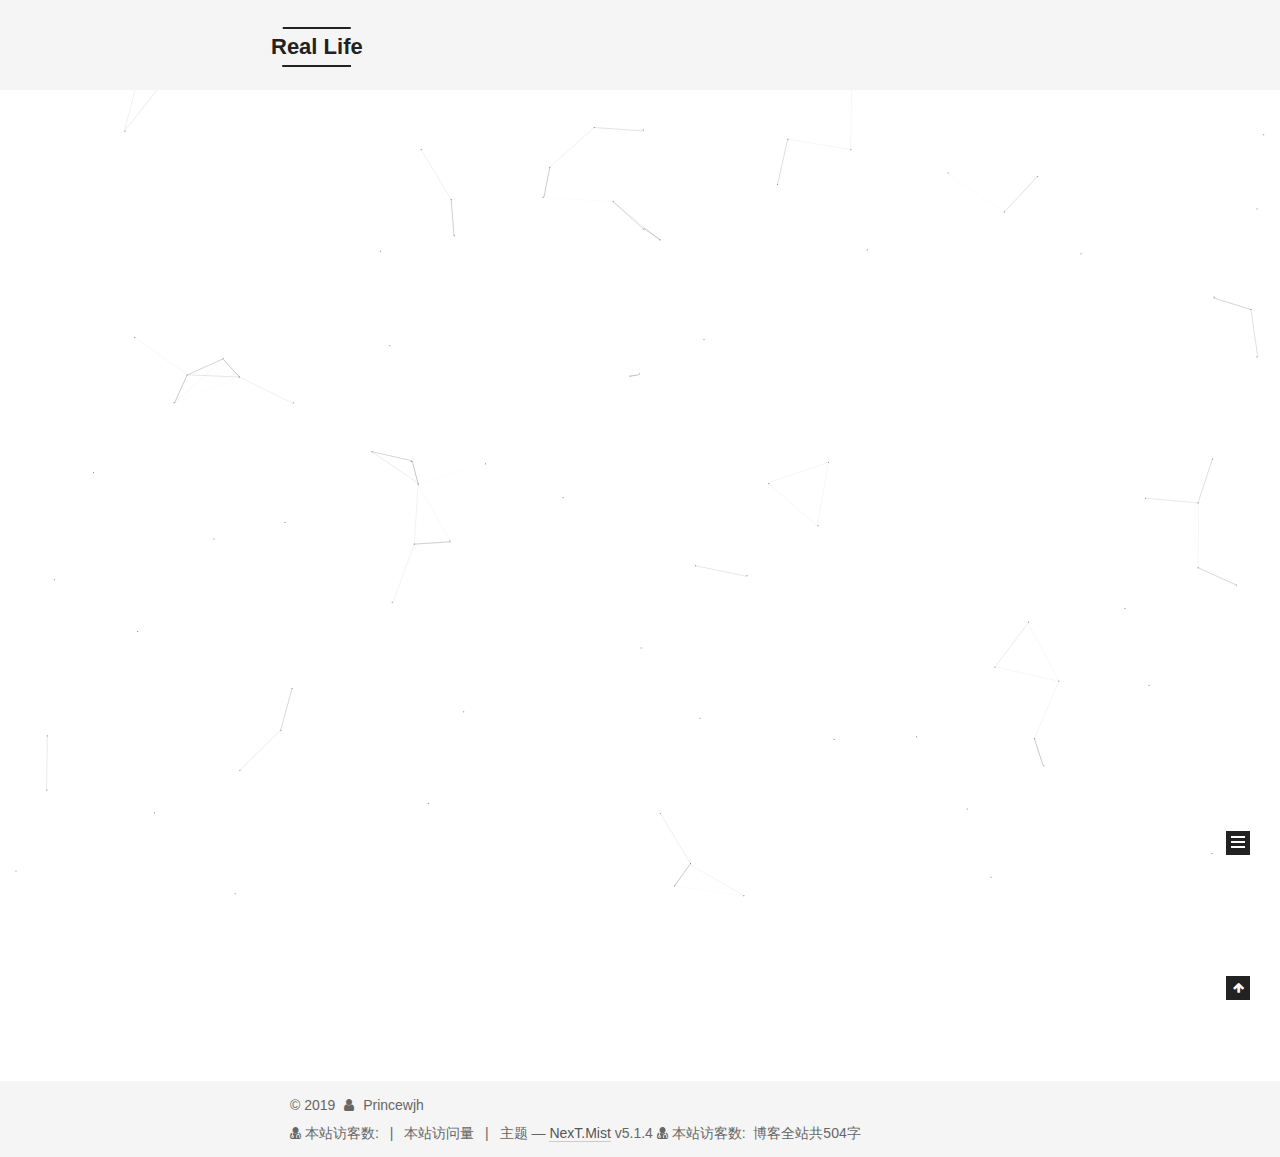
==== index.html @ e2b62595 "Site updated: 2019-07-23 19:03:37" ====
<!DOCTYPE html>



  


<html class="theme-next mist use-motion" lang="zh-Hans">
<head><meta name="generator" content="Hexo 3.9.0">
  <meta charset="UTF-8">
<meta http-equiv="X-UA-Compatible" content="IE=edge">
<meta name="viewport" content="width=device-width, initial-scale=1, maximum-scale=1">
<meta name="theme-color" content="#222">









<meta http-equiv="Cache-Control" content="no-transform">
<meta http-equiv="Cache-Control" content="no-siteapp">
















  
  
  <link href="/lib/fancybox/source/jquery.fancybox.css?v=2.1.5" rel="stylesheet" type="text/css">







<link href="/lib/font-awesome/css/font-awesome.min.css?v=4.6.2" rel="stylesheet" type="text/css">

<link href="/css/main.css?v=5.1.4" rel="stylesheet" type="text/css">


  <link rel="apple-touch-icon" sizes="180x180" href="/images/apple-touch-icon-next.png?v=5.1.4">


  <link rel="icon" type="image/png" sizes="32x32" href="/images/favicon-32x32-next.png?v=5.1.4">


  <link rel="icon" type="image/png" sizes="16x16" href="/images/favicon-16x16-next.png?v=5.1.4">


  <link rel="mask-icon" href="/images/logo.svg?v=5.1.4" color="#222">





  <meta name="keywords" content="Hexo, NexT">





  <link rel="alternate" href="/atom.xml" title="Real Life" type="application/atom+xml">






<meta property="og:type" content="website">
<meta property="og:title" content="Real Life">
<meta property="og:url" content="http://yoursite.com/index.html">
<meta property="og:site_name" content="Real Life">
<meta property="og:locale" content="zh-Hans">
<meta name="twitter:card" content="summary">
<meta name="twitter:title" content="Real Life">



<script type="text/javascript" id="hexo.configurations">
  var NexT = window.NexT || {};
  var CONFIG = {
    root: '/',
    scheme: 'Mist',
    version: '5.1.4',
    sidebar: {"position":"left","display":"post","offset":12,"b2t":false,"scrollpercent":false,"onmobile":false},
    fancybox: true,
    tabs: true,
    motion: {"enable":true,"async":false,"transition":{"post_block":"fadeIn","post_header":"slideDownIn","post_body":"slideDownIn","coll_header":"slideLeftIn","sidebar":"slideUpIn"}},
    duoshuo: {
      userId: '0',
      author: '博主'
    },
    algolia: {
      applicationID: '',
      apiKey: '',
      indexName: '',
      hits: {"per_page":10},
      labels: {"input_placeholder":"Search for Posts","hits_empty":"We didn't find any results for the search: ${query}","hits_stats":"${hits} results found in ${time} ms"}
    }
  };
</script>



  <link rel="canonical" href="http://yoursite.com/">





  <title>Real Life</title>
  








</head>

<body itemscope itemtype="http://schema.org/WebPage" lang="zh-Hans">

  
  
    
  

  <div class="container sidebar-position-left 
  page-home">
    <div class="headband"></div>

    <header id="header" class="header" itemscope itemtype="http://schema.org/WPHeader">
      <div class="header-inner"><div class="site-brand-wrapper">
  <div class="site-meta ">
    

    <div class="custom-logo-site-title">
      <a href="/" class="brand" rel="start">
        <span class="logo-line-before"><i></i></span>
        <span class="site-title">Real Life</span>
        <span class="logo-line-after"><i></i></span>
      </a>
    </div>
      
        <p class="site-subtitle">技术博客</p>
      
  </div>

  <div class="site-nav-toggle">
    <button>
      <span class="btn-bar"></span>
      <span class="btn-bar"></span>
      <span class="btn-bar"></span>
    </button>
  </div>
</div>

<nav class="site-nav">
  

  
    <ul id="menu" class="menu">
      
        
        <li class="menu-item menu-item-home">
          <a href="/" rel="section">
            
              <i class="menu-item-icon fa fa-fw fa-home"></i> <br>
            
            首页
          </a>
        </li>
      
        
        <li class="menu-item menu-item-tags">
          <a href="/tags/" rel="section">
            
              <i class="menu-item-icon fa fa-fw fa-tags"></i> <br>
            
            标签
          </a>
        </li>
      
        
        <li class="menu-item menu-item-archives">
          <a href="/archives/" rel="section">
            
              <i class="menu-item-icon fa fa-fw fa-archive"></i> <br>
            
            归档
          </a>
        </li>
      

      
    </ul>
  

  
</nav>



 </div>
    </header>

    <main id="main" class="main">
      <div class="main-inner">
        <div class="content-wrap">
          <div id="content" class="content">
            
  <section id="posts" class="posts-expand">
    
      

  

  
  
  

  <article class="post post-type-normal" itemscope itemtype="http://schema.org/Article">
  
  
  
  <div class="post-block">
    <link itemprop="mainEntityOfPage" href="http://yoursite.com/2019/06/26/thymeleaf/">

    <span hidden itemprop="author" itemscope itemtype="http://schema.org/Person">
      <meta itemprop="name" content="Princewjh">
      <meta itemprop="description" content>
      <meta itemprop="image" content="/images/avatar.gif">
    </span>

    <span hidden itemprop="publisher" itemscope itemtype="http://schema.org/Organization">
      <meta itemprop="name" content="Real Life">
    </span>

    
      <header class="post-header">

        
        
          <h1 class="post-title" itemprop="name headline">
                
                <a class="post-title-link" href="/2019/06/26/thymeleaf/" itemprop="url">thymeleaf</a></h1>
        

        <div class="post-meta">
          <span class="post-time">
            
              <span class="post-meta-item-icon">
                <i class="fa fa-calendar-o"></i>
              </span>
              
                <span class="post-meta-item-text">发表于</span>
              
              <time title="创建于" itemprop="dateCreated datePublished" datetime="2019-06-26T12:59:52+08:00">
                2019-06-26
              </time>
            

            

            
          </span>

          

          
            
          

          
          

          

          

          

        </div>
      </header>
    

    
    
    
    <div class="post-body" itemprop="articleBody">

      
      

      
        
          
          thymeleaf基本语法持续更新中。。。。12345678910111213141516171819202122232425262728293031323334353637383940414243444546&lt;!-- thymeleaf模版  --&gt;&lt;html xmlns:th=
          ...
          <!--noindex-->
          <div class="post-button text-center">
            <a class="btn" href="/2019/06/26/thymeleaf/#more" rel="contents">
              阅读全文 &raquo;
            </a>
          </div>
          <!--/noindex-->
        
      
    </div>
    
    
    

    

    

    

    <footer class="post-footer">
      

      

      

      
      
        <div class="post-eof"></div>
      
    </footer>
  </div>
  
  
  
  </article>


    
      

  

  
  
  

  <article class="post post-type-normal" itemscope itemtype="http://schema.org/Article">
  
  
  
  <div class="post-block">
    <link itemprop="mainEntityOfPage" href="http://yoursite.com/2019/06/21/first/">

    <span hidden itemprop="author" itemscope itemtype="http://schema.org/Person">
      <meta itemprop="name" content="Princewjh">
      <meta itemprop="description" content>
      <meta itemprop="image" content="/images/avatar.gif">
    </span>

    <span hidden itemprop="publisher" itemscope itemtype="http://schema.org/Organization">
      <meta itemprop="name" content="Real Life">
    </span>

    
      <header class="post-header">

        
        
          <h1 class="post-title" itemprop="name headline">
                
                <a class="post-title-link" href="/2019/06/21/first/" itemprop="url">wjh的博客之旅</a></h1>
        

        <div class="post-meta">
          <span class="post-time">
            
              <span class="post-meta-item-icon">
                <i class="fa fa-calendar-o"></i>
              </span>
              
                <span class="post-meta-item-text">发表于</span>
              
              <time title="创建于" itemprop="dateCreated datePublished" datetime="2019-06-21T21:57:10+08:00">
                2019-06-21
              </time>
            

            

            
          </span>

          

          
            
          

          
          

          

          

          

        </div>
      </header>
    

    
    
    
    <div class="post-body" itemprop="articleBody">

      
      

      
        
          
          #第一条博客 开启博客之旅

          
          <!--noindex-->
          <div class="post-button text-center">
            <a class="btn" href="/2019/06/21/first/#more" rel="contents">
              阅读全文 &raquo;
            </a>
          </div>
          <!--/noindex-->
        
      
    </div>
    
    
    

    

    

    

    <footer class="post-footer">
      

      

      

      
      
        <div class="post-eof"></div>
      
    </footer>
  </div>
  
  
  
  </article>


    
      

  

  
  
  

  <article class="post post-type-normal" itemscope itemtype="http://schema.org/Article">
  
  
  
  <div class="post-block">
    <link itemprop="mainEntityOfPage" href="http://yoursite.com/2019/06/21/hello-world/">

    <span hidden itemprop="author" itemscope itemtype="http://schema.org/Person">
      <meta itemprop="name" content="Princewjh">
      <meta itemprop="description" content>
      <meta itemprop="image" content="/images/avatar.gif">
    </span>

    <span hidden itemprop="publisher" itemscope itemtype="http://schema.org/Organization">
      <meta itemprop="name" content="Real Life">
    </span>

    
      <header class="post-header">

        
        
          <h1 class="post-title" itemprop="name headline">
                
                <a class="post-title-link" href="/2019/06/21/hello-world/" itemprop="url">Hello World</a></h1>
        

        <div class="post-meta">
          <span class="post-time">
            
              <span class="post-meta-item-icon">
                <i class="fa fa-calendar-o"></i>
              </span>
              
                <span class="post-meta-item-text">发表于</span>
              
              <time title="创建于" itemprop="dateCreated datePublished" datetime="2019-06-21T21:23:12+08:00">
                2019-06-21
              </time>
            

            

            
          </span>

          

          
            
          

          
          

          

          

          

        </div>
      </header>
    

    
    
    
    <div class="post-body" itemprop="articleBody">

      
      

      
        
          
          Welcome to Hexo! This is your very first post. Check documentation for more info. If you get any problems when using Hexo, you can find the answer in 
          ...
          <!--noindex-->
          <div class="post-button text-center">
            <a class="btn" href="/2019/06/21/hello-world/#more" rel="contents">
              阅读全文 &raquo;
            </a>
          </div>
          <!--/noindex-->
        
      
    </div>
    
    
    

    

    

    

    <footer class="post-footer">
      

      

      

      
      
        <div class="post-eof"></div>
      
    </footer>
  </div>
  
  
  
  </article>


    
  </section>

  


          </div>
          


          

        </div>
        
          
  
  <div class="sidebar-toggle">
    <div class="sidebar-toggle-line-wrap">
      <span class="sidebar-toggle-line sidebar-toggle-line-first"></span>
      <span class="sidebar-toggle-line sidebar-toggle-line-middle"></span>
      <span class="sidebar-toggle-line sidebar-toggle-line-last"></span>
    </div>
  </div>

  <aside id="sidebar" class="sidebar">
    
    <div class="sidebar-inner">

      

      

      <section class="site-overview-wrap sidebar-panel sidebar-panel-active">
        <div class="site-overview">
          <div class="site-author motion-element" itemprop="author" itemscope itemtype="http://schema.org/Person">
            
              <p class="site-author-name" itemprop="name">Princewjh</p>
              <p class="site-description motion-element" itemprop="description"></p>
          </div>

          <nav class="site-state motion-element">

            
              <div class="site-state-item site-state-posts">
              
                <a href="/archives/">
              
                  <span class="site-state-item-count">3</span>
                  <span class="site-state-item-name">日志</span>
                </a>
              </div>
            

            

            
              
              
              <div class="site-state-item site-state-tags">
                <a href="/tags/index.html">
                  <span class="site-state-item-count">1</span>
                  <span class="site-state-item-name">标签</span>
                </a>
              </div>
            

          </nav>

          
            <div class="feed-link motion-element">
              <a href="/atom.xml" rel="alternate">
                <i class="fa fa-rss"></i>
                RSS
              </a>
            </div>
          

          
            <div class="links-of-author motion-element">
                
                  <span class="links-of-author-item">
                    <a href="https://github.com/Princewjh" target="_blank" title="GitHub">
                      
                        <i class="fa fa-fw fa-github"></i>GitHub</a>
                  </span>
                
                  <span class="links-of-author-item">
                    <a href="wjh961021@gmail.com" target="_blank" title="E-Mail">
                      
                        <i class="fa fa-fw fa-envelope"></i>E-Mail</a>
                  </span>
                
            </div>
          

          
          

          
          

          

        </div>
      </section>

      

      

    </div>
  </aside>


        
      </div>
    </main>

    <footer id="footer" class="footer">
      <div class="footer-inner">
        <script async src="https://busuanzi.ibruce.info/busuanzi/2.3/busuanzi.pure.mini.js"></script>
<div class="copyright">&copy; <span itemprop="copyrightYear">2019</span>
  <span class="with-love">
    <i class="fa fa-user"></i>
  </span>
  <span class="author" itemprop="copyrightHolder">Princewjh</span>

  
</div>


<div class="powered-by">
  <i class="fa fa-user-md"></i>
  <span id="busuanzi_container_site_uv">
    本站访客数:<span id="busuanzi_value_site_uv"></span>
    </span>
    <span class="post-meta-divider">|</span>
    <span id="busuanzi_container_site_pv">
      本站访问量<span id="busuanzi_value_site_pv"></span>
    </span>
</div>



  <span class="post-meta-divider">|</span>



  <div class="theme-info">主题 &mdash; <a class="theme-link" target="_blank" href="https://github.com/iissnan/hexo-theme-next">NexT.Mist</a> v5.1.4</div>


<div class="powered-by">
<i class="fa fa-user-md"></i><span id="busuanzi_container_site_uv">
  本站访客数:<span id="busuanzi_value_site_uv"></span>
</span>
</div>



<div class="theme-info">
  <div class="powered-by"></div>
  <span class="post-count">博客全站共504字</span>
</div>

        







        
      </div>
    </footer>

    
      <div class="back-to-top">
        <i class="fa fa-arrow-up"></i>
        
      </div>
    

    

  </div>

  

<script type="text/javascript">
  if (Object.prototype.toString.call(window.Promise) !== '[object Function]') {
    window.Promise = null;
  }
</script>









  


  











  
  
    <script type="text/javascript" src="/lib/jquery/index.js?v=2.1.3"></script>
  

  
  
    <script type="text/javascript" src="/lib/fastclick/lib/fastclick.min.js?v=1.0.6"></script>
  

  
  
    <script type="text/javascript" src="/lib/jquery_lazyload/jquery.lazyload.js?v=1.9.7"></script>
  

  
  
    <script type="text/javascript" src="/lib/velocity/velocity.min.js?v=1.2.1"></script>
  

  
  
    <script type="text/javascript" src="/lib/velocity/velocity.ui.min.js?v=1.2.1"></script>
  

  
  
    <script type="text/javascript" src="/lib/fancybox/source/jquery.fancybox.pack.js?v=2.1.5"></script>
  

  
  
    <script type="text/javascript" src="/lib/canvas-nest/canvas-nest.min.js"></script>
  


  


  <script type="text/javascript" src="/js/src/utils.js?v=5.1.4"></script>

  <script type="text/javascript" src="/js/src/motion.js?v=5.1.4"></script>



  
  

  

  


  <script type="text/javascript" src="/js/src/bootstrap.js?v=5.1.4"></script>



  


  




	





  





  












  





  

  

  

  
  

  

  

  

</body>
</html>
---- css/main.css ----
/* normalize.css v3.0.2 | MIT License | git.io/normalize */
html {
  font-family: sans-serif; /* 1 */
  -ms-text-size-adjust: 100%; /* 2 */
  -webkit-text-size-adjust: 100%; /* 2 */
}
body {
  margin: 0;
}
article,
aside,
details,
figcaption,
figure,
footer,
header,
hgroup,
main,
menu,
nav,
section,
summary {
  display: block;
}
audio,
canvas,
progress,
video {
  display: inline-block; /* 1 */
  vertical-align: baseline; /* 2 */
}
audio:not([controls]) {
  display: none;
  height: 0;
}
[hidden],
template {
  display: none;
}
a {
  background-color: transparent;
}
a:active,
a:hover {
  outline: 0;
}
abbr[title] {
  border-bottom: 1px dotted;
}
b,
strong {
  font-weight: bold;
}
dfn {
  font-style: italic;
}
h1 {
  font-size: 2em;
  margin: 0.67em 0;
}
mark {
  background: #ff0;
  color: #000;
}
small {
  font-size: 80%;
}
sub,
sup {
  font-size: 75%;
  line-height: 0;
  position: relative;
  vertical-align: baseline;
}
sup {
  top: -0.5em;
}
sub {
  bottom: -0.25em;
}
img {
  border: 0;
}
svg:not(:root) {
  overflow: hidden;
}
figure {
  margin: 1em 40px;
}
hr {
  -moz-box-sizing: content-box;
  box-sizing: content-box;
  height: 0;
}
pre {
  overflow: auto;
}
code,
kbd,
pre,
samp {
  font-family: monospace, monospace;
  font-size: 1em;
}
button,
input,
optgroup,
select,
textarea {
  color: inherit; /* 1 */
  font: inherit; /* 2 */
  margin: 0; /* 3 */
}
button {
  overflow: visible;
}
button,
select {
  text-transform: none;
}
button,
html input[type="button"],
input[type="reset"],
input[type="submit"] {
  -webkit-appearance: button; /* 2 */
  cursor: pointer; /* 3 */
}
button[disabled],
html input[disabled] {
  cursor: default;
}
button::-moz-focus-inner,
input::-moz-focus-inner {
  border: 0;
  padding: 0;
}
input {
  line-height: normal;
}
input[type="checkbox"],
input[type="radio"] {
  box-sizing: border-box; /* 1 */
  padding: 0; /* 2 */
}
input[type="number"]::-webkit-inner-spin-button,
input[type="number"]::-webkit-outer-spin-button {
  height: auto;
}
input[type="search"] {
  -webkit-appearance: textfield; /* 1 */
  -moz-box-sizing: content-box;
  -webkit-box-sizing: content-box; /* 2 */
  box-sizing: content-box;
}
input[type="search"]::-webkit-search-cancel-button,
input[type="search"]::-webkit-search-decoration {
  -webkit-appearance: none;
}
fieldset {
  border: 1px solid #c0c0c0;
  margin: 0 2px;
  padding: 0.35em 0.625em 0.75em;
}
legend {
  border: 0; /* 1 */
  padding: 0; /* 2 */
}
textarea {
  overflow: auto;
}
optgroup {
  font-weight: bold;
}
table {
  border-collapse: collapse;
  border-spacing: 0;
}
td,
th {
  padding: 0;
}
::selection {
  background: #262a30;
  color: #fff;
}
body {
  position: relative;
  font-family: 'Lato', "PingFang SC", "Microsoft YaHei", sans-serif;
  font-size: 14px;
  line-height: 2;
  color: #555;
  background: #fff;
}
@media (max-width: 767px) {
  body {
    padding-right: 0 !important;
  }
}
@media (min-width: 768px) and (max-width: 991px) {
  body {
    padding-right: 0 !important;
  }
}
@media (min-width: 1600px) {
  body {
    font-size: 16px;
  }
}
h1,
h2,
h3,
h4,
h5,
h6 {
  margin: 0;
  padding: 0;
  font-weight: bold;
  line-height: 1.5;
  font-family: 'Lato', "PingFang SC", "Microsoft YaHei", sans-serif;
}
h2,
h3,
h4,
h5,
h6 {
  margin: 20px 0 15px;
}
h1 {
  font-size: 24px;
}
@media (max-width: 767px) {
  h1 {
    font-size: 20px;
  }
}
h2 {
  font-size: 22px;
}
@media (max-width: 767px) {
  h2 {
    font-size: 18px;
  }
}
h3 {
  font-size: 20px;
}
@media (max-width: 767px) {
  h3 {
    font-size: 16px;
  }
}
h4 {
  font-size: 18px;
}
@media (max-width: 767px) {
  h4 {
    font-size: 14px;
  }
}
h5 {
  font-size: 16px;
}
@media (max-width: 767px) {
  h5 {
    font-size: 12px;
  }
}
h6 {
  font-size: 14px;
}
@media (max-width: 767px) {
  h6 {
    font-size: 10px;
  }
}
p {
  margin: 0 0 20px 0;
}
a {
  color: #555;
  text-decoration: none;
  outline: none;
  border-bottom: 1px solid #999;
  word-wrap: break-word;
}
a:hover {
  color: #222;
  border-bottom-color: #222;
}
blockquote {
  margin: 0;
  padding: 0;
}
img {
  display: block;
  margin: auto;
  max-width: 100%;
  height: auto;
}
hr {
  margin: 40px 0;
  height: 3px;
  border: none;
  background-color: #ddd;
  background-image: repeating-linear-gradient(-45deg, #fff, #fff 4px, transparent 4px, transparent 8px);
}
blockquote {
  padding: 0 15px;
  color: #666;
  border-left: 4px solid #ddd;
}
blockquote cite::before {
  content: "-";
  padding: 0 5px;
}
dt {
  font-weight: 700;
}
dd {
  margin: 0;
  padding: 0;
}
kbd {
  border: 1px solid #ccc;
  border-radius: 0.2em;
  box-shadow: 0.1em 0.1em 0.2em rgba(0,0,0,0.1);
  background-color: #f9f9f9;
  font-family: inherit;
  background-image: -webkit-linear-gradient(top, #eee, #fff, #eee);
  padding: 0.1em 0.3em;
  white-space: nowrap;
}
.text-left {
  text-align: left;
}
.text-center {
  text-align: center;
}
.text-right {
  text-align: right;
}
.text-justify {
  text-align: justify;
}
.text-nowrap {
  white-space: nowrap;
}
.text-lowercase {
  text-transform: lowercase;
}
.text-uppercase {
  text-transform: uppercase;
}
.text-capitalize {
  text-transform: capitalize;
}
.center-block {
  display: block;
  margin-left: auto;
  margin-right: auto;
}
.clearfix:before,
.clearfix:after {
  content: " ";
  display: table;
}
.clearfix:after {
  clear: both;
}
.pullquote {
  width: 45%;
}
.pullquote.left {
  float: left;
  margin-left: 5px;
  margin-right: 10px;
}
.pullquote.right {
  float: right;
  margin-left: 10px;
  margin-right: 5px;
}
.affix.affix.affix {
  position: fixed;
}
.translation {
  margin-top: -20px;
  font-size: 14px;
  color: #999;
}
.scrollbar-measure {
  width: 100px;
  height: 100px;
  overflow: scroll;
  position: absolute;
  top: -9999px;
}
.use-motion .motion-element {
  opacity: 0;
}
table {
  margin: 20px 0;
  width: 100%;
  border-collapse: collapse;
  border-spacing: 0;
  border: 1px solid #ddd;
  font-size: 14px;
  table-layout: fixed;
  word-wrap: break-all;
}
table>tbody>tr:nth-of-type(odd) {
  background-color: #f9f9f9;
}
table>tbody>tr:hover {
  background-color: #f5f5f5;
}
caption,
th,
td {
  padding: 8px;
  text-align: left;
  vertical-align: middle;
  font-weight: normal;
}
th,
td {
  border-bottom: 3px solid #ddd;
  border-right: 1px solid #eee;
}
th {
  padding-bottom: 10px;
  font-weight: 700;
}
td {
  border-bottom-width: 1px;
}
html,
body {
  height: 100%;
}
.container {
  position: relative;
  min-height: 100%;
}
.header-inner {
  margin: 0 auto;
  padding: 100px 0 70px;
  width: 700px;
}
@media (min-width: 1600px) {
  .container .header-inner {
    width: 900px;
  }
}
.main {
  padding-bottom: 150px;
}
.main-inner {
  margin: 0 auto;
  width: 700px;
}
@media (min-width: 1600px) {
  .container .main-inner {
    width: 900px;
  }
}
.footer {
  position: absolute;
  left: 0;
  bottom: 0;
  width: 100%;
  min-height: 50px;
}
.footer-inner {
  box-sizing: border-box;
  margin: 20px auto;
  width: 700px;
}
@media (min-width: 1600px) {
  .container .footer-inner {
    width: 900px;
  }
}
pre,
.highlight {
  overflow: auto;
  margin: 20px 0;
  padding: 0;
  font-size: 13px;
  color: #4d4d4c;
  background: #f7f7f7;
  line-height: 1.6;
}
pre,
code {
  font-family: consolas, Menlo, "PingFang SC", "Microsoft YaHei", monospace;
}
code {
  padding: 2px 4px;
  word-wrap: break-word;
  color: #555;
  background: #eee;
  border-radius: 3px;
  font-size: 13px;
}
pre {
  padding: 10px;
}
pre code {
  padding: 0;
  color: #4d4d4c;
  background: none;
  text-shadow: none;
}
.highlight {
  border-radius: 1px;
}
.highlight pre {
  border: none;
  margin: 0;
  padding: 10px 0;
}
.highlight table {
  margin: 0;
  width: auto;
  border: none;
}
.highlight td {
  border: none;
  padding: 0;
}
.highlight figcaption {
  font-size: 1em;
  color: #4d4d4c;
  line-height: 1em;
  margin-bottom: 1em;
}
.highlight figcaption:before,
.highlight figcaption:after {
  content: " ";
  display: table;
}
.highlight figcaption:after {
  clear: both;
}
.highlight figcaption a {
  float: right;
  color: #4d4d4c;
}
.highlight figcaption a:hover {
  border-bottom-color: #4d4d4c;
}
.highlight .gutter pre {
  padding-left: 10px;
  padding-right: 10px;
  color: #869194;
  text-align: right;
  background-color: #eff2f3;
}
.highlight .code pre {
  width: 100%;
  padding-left: 10px;
  padding-right: 10px;
  background-color: #f7f7f7;
}
.highlight .line {
  height: 20px;
}
.gutter {
  -webkit-user-select: none;
  -moz-user-select: none;
  -ms-user-select: none;
  user-select: none;
}
.gist table {
  width: auto;
}
.gist table td {
  border: none;
}
pre .deletion {
  background: #fdd;
}
pre .addition {
  background: #dfd;
}
pre .meta {
  color: #8959a8;
}
pre .comment {
  color: #8e908c;
}
pre .variable,
pre .attribute,
pre .tag,
pre .regexp,
pre .ruby .constant,
pre .xml .tag .title,
pre .xml .pi,
pre .xml .doctype,
pre .html .doctype,
pre .css .id,
pre .css .class,
pre .css .pseudo {
  color: #c82829;
}
pre .number,
pre .preprocessor,
pre .built_in,
pre .literal,
pre .params,
pre .constant,
pre .command {
  color: #f5871f;
}
pre .ruby .class .title,
pre .css .rules .attribute,
pre .string,
pre .value,
pre .inheritance,
pre .header,
pre .ruby .symbol,
pre .xml .cdata,
pre .special,
pre .number,
pre .formula {
  color: #718c00;
}
pre .title,
pre .css .hexcolor {
  color: #3e999f;
}
pre .function,
pre .python .decorator,
pre .python .title,
pre .ruby .function .title,
pre .ruby .title .keyword,
pre .perl .sub,
pre .javascript .title,
pre .coffeescript .title {
  color: #4271ae;
}
pre .keyword,
pre .javascript .function {
  color: #8959a8;
}
.full-image.full-image.full-image.full-image {
  border: none;
  max-width: 100%;
  width: auto;
  margin: 20px auto 25px;
}
@media (min-width: 992px) {
  .full-image.full-image.full-image.full-image {
    max-width: none;
    width: 110%;
    margin: 25px -5%;
  }
}
.blockquote-center,
.page-home .post-type-quote blockquote,
.page-post-detail .post-type-quote blockquote {
  position: relative;
  margin: 40px 0;
  padding: 0;
  border-left: none;
  text-align: center;
}
.blockquote-center::before,
.page-home .post-type-quote blockquote::before,
.page-post-detail .post-type-quote blockquote::before,
.blockquote-center::after,
.page-home .post-type-quote blockquote::after,
.page-post-detail .post-type-quote blockquote::after {
  position: absolute;
  content: ' ';
  display: block;
  width: 100%;
  height: 24px;
  opacity: 0.2;
  background-repeat: no-repeat;
  background-position: 0 -6px;
  background-size: 22px 22px;
}
.blockquote-center::before,
.page-home .post-type-quote blockquote::before,
.page-post-detail .post-type-quote blockquote::before {
  top: -20px;
  background-image: url("../images/quote-l.svg");
  border-top: 1px solid #ccc;
}
.blockquote-center::after,
.page-home .post-type-quote blockquote::after,
.page-post-detail .post-type-quote blockquote::after {
  bottom: -20px;
  background-image: url("../images/quote-r.svg");
  border-bottom: 1px solid #ccc;
  background-position: 100% 8px;
}
.blockquote-center p,
.page-home .post-type-quote blockquote p,
.page-post-detail .post-type-quote blockquote p,
.blockquote-center div,
.page-home .post-type-quote blockquote div,
.page-post-detail .post-type-quote blockquote div {
  text-align: center;
}
.post .post-body .group-picture img {
  box-sizing: border-box;
  padding: 0 3px;
  border: none;
}
.post .group-picture-row {
  overflow: hidden;
  margin-top: 6px;
}
.post .group-picture-row:first-child {
  margin-top: 0;
}
.post .group-picture-column {
  float: left;
}
.page-post-detail .post-body .group-picture-column {
  float: none;
  margin-top: 10px;
  width: auto !important;
}
.page-post-detail .post-body .group-picture-column img {
  margin: 0 auto;
}
.page-archive .group-picture-container {
  overflow: hidden;
}
.page-archive .group-picture-row {
  float: left;
}
.page-archive .group-picture-row:first-child {
  margin-top: 6px;
}
.page-archive .group-picture-column {
  max-width: 150px;
  max-height: 150px;
}
.post-body .note {
  position: relative;
  padding: 15px;
  margin-bottom: 20px;
  border: 1px solid #eee;
  border-left-width: 5px;
  border-radius: 3px;
}
.post-body .note h2,
.post-body .note h3,
.post-body .note h4,
.post-body .note h5,
.post-body .note h6 {
  margin-top: 0;
  margin-bottom: 0;
  border-bottom: initial;
  padding-top: 0 !important;
}
.post-body .note p:first-child,
.post-body .note ul:first-child,
.post-body .note ol:first-child,
.post-body .note table:first-child,
.post-body .note pre:first-child,
.post-body .note blockquote:first-child {
  margin-top: 0;
}
.post-body .note p:last-child,
.post-body .note ul:last-child,
.post-body .note ol:last-child,
.post-body .note table:last-child,
.post-body .note pre:last-child,
.post-body .note blockquote:last-child {
  margin-bottom: 0;
}
.post-body .note.default {
  border-left-color: #777;
}
.post-body .note.default h2,
.post-body .note.default h3,
.post-body .note.default h4,
.post-body .note.default h5,
.post-body .note.default h6 {
  color: #777;
}
.post-body .note.primary {
  border-left-color: #6f42c1;
}
.post-body .note.primary h2,
.post-body .note.primary h3,
.post-body .note.primary h4,
.post-body .note.primary h5,
.post-body .note.primary h6 {
  color: #6f42c1;
}
.post-body .note.info {
  border-left-color: #428bca;
}
.post-body .note.info h2,
.post-body .note.info h3,
.post-body .note.info h4,
.post-body .note.info h5,
.post-body .note.info h6 {
  color: #428bca;
}
.post-body .note.success {
  border-left-color: #5cb85c;
}
.post-body .note.success h2,
.post-body .note.success h3,
.post-body .note.success h4,
.post-body .note.success h5,
.post-body .note.success h6 {
  color: #5cb85c;
}
.post-body .note.warning {
  border-left-color: #f0ad4e;
}
.post-body .note.warning h2,
.post-body .note.warning h3,
.post-body .note.warning h4,
.post-body .note.warning h5,
.post-body .note.warning h6 {
  color: #f0ad4e;
}
.post-body .note.danger {
  border-left-color: #d9534f;
}
.post-body .note.danger h2,
.post-body .note.danger h3,
.post-body .note.danger h4,
.post-body .note.danger h5,
.post-body .note.danger h6 {
  color: #d9534f;
}
.post-body .label {
  display: inline;
  padding: 0 2px;
  white-space: nowrap;
}
.post-body .label.default {
  background-color: #f0f0f0;
}
.post-body .label.primary {
  background-color: #efe6f7;
}
.post-body .label.info {
  background-color: #e5f2f8;
}
.post-body .label.success {
  background-color: #e7f4e9;
}
.post-body .label.warning {
  background-color: #fcf6e1;
}
.post-body .label.danger {
  background-color: #fae8eb;
}
.post-body .tabs {
  position: relative;
  display: block;
  margin-bottom: 20px;
  padding-top: 10px;
}
.post-body .tabs ul.nav-tabs {
  margin: 0;
  padding: 0;
  display: flex;
  margin-bottom: -1px;
}
@media (max-width: 413px) {
  .post-body .tabs ul.nav-tabs {
    display: block;
    margin-bottom: 5px;
  }
}
.post-body .tabs ul.nav-tabs li.tab {
  list-style-type: none !important;
  margin: 0 0.25em 0 0;
  border-top: 3px solid transparent;
  border-left: 1px solid transparent;
  border-right: 1px solid transparent;
}
@media (max-width: 413px) {
  .post-body .tabs ul.nav-tabs li.tab {
    margin: initial;
    border-top: 1px solid transparent;
    border-left: 3px solid transparent;
    border-right: 1px solid transparent;
    border-bottom: 1px solid transparent;
  }
}
.post-body .tabs ul.nav-tabs li.tab a {
  outline: 0;
  border-bottom: initial;
  display: block;
  line-height: 1.8em;
  padding: 0.25em 0.75em;
  transition-duration: 0.2s;
  transition-timing-function: ease-out;
  transition-delay: 0s;
}
.post-body .tabs ul.nav-tabs li.tab a i {
  width: 1.285714285714286em;
}
.post-body .tabs ul.nav-tabs li.tab.active {
  border-top: 3px solid #fc6423;
  border-left: 1px solid #ddd;
  border-right: 1px solid #ddd;
  background-color: #fff;
}
@media (max-width: 413px) {
  .post-body .tabs ul.nav-tabs li.tab.active {
    border-top: 1px solid #ddd;
    border-left: 3px solid #fc6423;
    border-right: 1px solid #ddd;
    border-bottom: 1px solid #ddd;
  }
}
.post-body .tabs ul.nav-tabs li.tab.active a {
  cursor: default;
  color: #555;
}
.post-body .tabs .tab-content {
  background-color: #fff;
}
.post-body .tabs .tab-content .tab-pane {
  border: 1px solid #ddd;
  padding: 20px 20px 0 20px;
}
.post-body .tabs .tab-content .tab-pane:not(.active) {
  display: none !important;
}
.post-body .tabs .tab-content .tab-pane.active {
  display: block !important;
}
.btn {
  display: inline-block;
  padding: 0 20px;
  font-size: 14px;
  color: #555;
  background: transparent;
  border: 2px solid #222;
  text-decoration: none;
  border-radius: 0;
  transition-property: background-color;
  transition-duration: 0.2s;
  transition-timing-function: ease-in-out;
  transition-delay: 0s;
  line-height: 2;
}
.btn:hover {
  border-color: #222;
  color: #222;
  background: #fff;
}
.btn +.btn {
  margin: 0 0 8px 8px;
}
.btn .fa-fw {
  width: 1.285714285714286em;
  text-align: left;
}
.btn-bar {
  display: block;
  width: 22px;
  height: 2px;
  background: #555;
  border-radius: 1px;
}
.btn-bar+.btn-bar {
  margin-top: 4px;
}
.pagination {
  margin: 120px 0 40px;
  text-align: center;
  border-top: 1px solid #eee;
}
.page-number-basic,
.pagination .prev,
.pagination .next,
.pagination .page-number,
.pagination .space {
  display: inline-block;
  position: relative;
  top: -1px;
  margin: 0 10px;
  padding: 0 11px;
}
@media (max-width: 767px) {
  .page-number-basic,
  .pagination .prev,
  .pagination .next,
  .pagination .page-number,
  .pagination .space {
    margin: 0 5px;
  }
}
.pagination .prev,
.pagination .next,
.pagination .page-number {
  border-bottom: 0;
  border-top: 1px solid #eee;
  transition-property: border-color;
  transition-duration: 0.2s;
  transition-timing-function: ease-in-out;
  transition-delay: 0s;
}
.pagination .prev:hover,
.pagination .next:hover,
.pagination .page-number:hover {
  border-top-color: #222;
}
.pagination .space {
  padding: 0;
  margin: 0;
}
.pagination .prev {
  margin-left: 0;
}
.pagination .next {
  margin-right: 0;
}
.pagination .page-number.current {
  color: #fff;
  background: #ccc;
  border-top-color: #ccc;
}
@media (max-width: 767px) {
  .pagination {
    border-top: none;
  }
  .pagination .prev,
  .pagination .next,
  .pagination .page-number {
    margin-bottom: 10px;
    border-top: 0;
    border-bottom: 1px solid #eee;
    padding: 0 10px;
  }
  .pagination .prev:hover,
  .pagination .next:hover,
  .pagination .page-number:hover {
    border-bottom-color: #222;
  }
}
.comments {
  margin: 60px 20px 0;
}
.tag-cloud {
  text-align: center;
}
.tag-cloud a {
  display: inline-block;
  margin: 10px;
}
.back-to-top {
  box-sizing: border-box;
  position: fixed;
  bottom: -100px;
  right: 30px;
  z-index: 1050;
  padding: 0 6px;
  width: 24px;
  background: #222;
  font-size: 12px;
  opacity: 1;
  color: #fff;
  cursor: pointer;
  text-align: center;
  -webkit-transform: translateZ(0);
  transition-property: bottom;
  transition-duration: 0.2s;
  transition-timing-function: ease-in-out;
  transition-delay: 0s;
}
@media (min-width: 768px) and (max-width: 991px) {
  .back-to-top {
    display: none !important;
  }
}
@media (max-width: 767px) {
  .back-to-top {
    display: none !important;
  }
}
.back-to-top.back-to-top-on {
  bottom: 19px;
}
.header {
  background: transparent;
}
.header-inner {
  position: relative;
}
.headband {
  height: 3px;
  background: #222;
}
.site-meta {
  margin: 0;
  text-align: left;
}
@media (max-width: 767px) {
  .site-meta {
    text-align: center;
  }
}
.brand {
  position: relative;
  display: inline-block;
  padding: 0 40px;
  color: #222;
  background: #222;
  border-bottom: none;
}
.brand:hover {
  color: #222;
}
.logo {
  display: inline-block;
  margin-right: 5px;
  line-height: 36px;
  vertical-align: top;
}
.site-title {
  display: inline-block;
  vertical-align: top;
  line-height: 36px;
  font-size: 20px;
  font-weight: normal;
  font-family: 'Lato', "PingFang SC", "Microsoft YaHei", sans-serif;
}
.site-subtitle {
  margin-top: 10px;
  font-size: 13px;
  color: #999;
}
.use-motion .brand {
  opacity: 0;
}
.use-motion .logo,
.use-motion .site-title,
.use-motion .site-subtitle {
  opacity: 0;
  position: relative;
  top: -10px;
}
.site-nav-toggle {
  display: none;
  position: absolute;
  top: 10px;
  left: 10px;
}
@media (max-width: 767px) {
  .site-nav-toggle {
    display: block;
  }
}
.site-nav-toggle button {
  margin-top: 2px;
  padding: 9px 10px;
  background: transparent;
  border: none;
}
@media (max-width: 767px) {
  .site-nav {
    display: none;
    margin: 0 -10px;
    padding: 0 10px;
    clear: both;
    border-top: 1px solid #ddd;
  }
}
@media (min-width: 768px) and (max-width: 991px) {
  .site-nav {
    display: block !important;
  }
}
@media (min-width: 992px) {
  .site-nav {
    display: block !important;
  }
}
.menu {
  margin-top: 20px;
  padding-left: 0;
  text-align: center;
}
.menu .menu-item {
  display: inline-block;
  margin: 0 10px;
  list-style: none;
}
@media screen and (max-width: 767px) {
  .menu .menu-item {
    margin-top: 10px;
  }
}
.menu .menu-item a {
  display: block;
  font-size: 13px;
  line-height: inherit;
  border-bottom: 1px solid transparent;
  transition-property: border-color;
  transition-duration: 0.2s;
  transition-timing-function: ease-in-out;
  transition-delay: 0s;
}
.menu .menu-item a:hover {
  border-bottom-color: #222;
}
.menu .menu-item .fa {
  margin-right: 5px;
}
.use-motion .menu-item {
  opacity: 0;
}
.post-body {
  font-family: 'Lato', "PingFang SC", "Microsoft YaHei", sans-serif;
}
@media (max-width: 767px) {
  .post-body {
    word-break: break-word;
  }
}
.post-body .fancybox img {
  display: block !important;
  margin: 0 auto;
  cursor: pointer;
  cursor: zoom-in;
  cursor: -webkit-zoom-in;
}
.post-body .image-caption,
.post-body .figure .caption {
  margin: -20px auto 15px;
  text-align: center;
  font-size: 14px;
  color: #999;
  font-weight: bold;
  line-height: 1;
}
.post-sticky-flag {
  display: inline-block;
  font-size: 16px;
  -ms-transform: rotate(30deg);
  -webkit-transform: rotate(30deg);
  -moz-transform: rotate(30deg);
  -ms-transform: rotate(30deg);
  -o-transform: rotate(30deg);
  transform: rotate(30deg);
}
.use-motion .post-block,
.use-motion .pagination,
.use-motion .comments {
  opacity: 0;
}
.use-motion .post-header {
  opacity: 0;
}
.use-motion .post-body {
  opacity: 0;
}
.use-motion .collection-title {
  opacity: 0;
}
.posts-expand {
  padding-top: 40px;
}
@media (max-width: 767px) {
  .posts-expand {
    margin: 0 20px;
  }
  .post-body pre .gutter pre {
    padding-right: 10px;
  }
  .post-body .highlight {
    margin-left: 0px;
    margin-right: 0px;
    padding: 0;
  }
  .post-body .highlight .gutter pre {
    padding-right: 10px;
  }
}
@media (min-width: 992px) {
  .posts-expand .post-body {
    text-align: justify;
  }
}
.posts-expand .post-body h2,
.posts-expand .post-body h3,
.posts-expand .post-body h4,
.posts-expand .post-body h5,
.posts-expand .post-body h6 {
  padding-top: 10px;
}
.posts-expand .post-body h2 .header-anchor,
.posts-expand .post-body h3 .header-anchor,
.posts-expand .post-body h4 .header-anchor,
.posts-expand .post-body h5 .header-anchor,
.posts-expand .post-body h6 .header-anchor {
  float: right;
  margin-left: 10px;
  color: #ccc;
  border-bottom-style: none;
  visibility: hidden;
}
.posts-expand .post-body h2 .header-anchor:hover,
.posts-expand .post-body h3 .header-anchor:hover,
.posts-expand .post-body h4 .header-anchor:hover,
.posts-expand .post-body h5 .header-anchor:hover,
.posts-expand .post-body h6 .header-anchor:hover {
  color: inherit;
}
.posts-expand .post-body h2:hover .header-anchor,
.posts-expand .post-body h3:hover .header-anchor,
.posts-expand .post-body h4:hover .header-anchor,
.posts-expand .post-body h5:hover .header-anchor,
.posts-expand .post-body h6:hover .header-anchor {
  visibility: visible;
}
.posts-expand .post-body ul li {
  list-style: circle;
}
.posts-expand .post-body img {
  box-sizing: border-box;
  margin: auto;
  padding: 3px;
  border: 1px solid #ddd;
}
.posts-expand .post-body .fancybox img {
  margin: 0 auto 25px;
}
@media (max-width: 767px) {
  .posts-collapse {
    margin: 0 20px;
  }
  .posts-collapse .post-title,
  .posts-collapse .post-meta {
    display: block;
    width: auto;
    text-align: left;
  }
}
.posts-collapse {
  position: relative;
  z-index: 1010;
  margin-left: 0;
}
.posts-collapse::after {
  content: " ";
  position: absolute;
  top: 20px;
  left: 0;
  margin-left: -2px;
  width: 4px;
  height: 100%;
  background: #f5f5f5;
  z-index: -1;
}
@media (max-width: 767px) {
  .posts-collapse {
    margin: 0 20px;
  }
}
.posts-collapse .collection-title {
  position: relative;
  margin: 60px 0;
}
.posts-collapse .collection-title h1,
.posts-collapse .collection-title h2 {
  margin-left: 20px;
}
.posts-collapse .collection-title small {
  color: #bbb;
  margin-left: 5px;
}
.posts-collapse .collection-title::before {
  content: " ";
  position: absolute;
  left: 0;
  top: 50%;
  margin-left: -4px;
  margin-top: -4px;
  width: 8px;
  height: 8px;
  background: #bbb;
  border-radius: 50%;
}
.posts-collapse .post {
  margin: 30px 0;
}
.posts-collapse .post-header {
  position: relative;
  transition-duration: 0.2s;
  transition-timing-function: ease-in-out;
  transition-delay: 0s;
  transition-property: border;
  border-bottom: 1px dashed #ccc;
}
.posts-collapse .post-header::before {
  content: " ";
  position: absolute;
  left: 0;
  top: 12px;
  width: 6px;
  height: 6px;
  margin-left: -4px;
  background: #bbb;
  border-radius: 50%;
  border: 1px solid #fff;
  transition-duration: 0.2s;
  transition-timing-function: ease-in-out;
  transition-delay: 0s;
  transition-property: background;
}
.posts-collapse .post-header:hover {
  border-bottom-color: #666;
}
.posts-collapse .post-header:hover::before {
  background: #222;
}
.posts-collapse .post-meta {
  position: absolute;
  font-size: 12px;
  left: 20px;
  top: 5px;
}
.posts-collapse .post-comments-count {
  display: none;
}
.posts-collapse .post-title {
  margin-left: 60px;
  font-size: 16px;
  font-weight: normal;
  line-height: inherit;
}
.posts-collapse .post-title::after {
  margin-left: 3px;
  opacity: 0.6;
}
.posts-collapse .post-title a {
  color: #666;
  border-bottom: none;
}
.page-home .post-type-quote .post-header,
.page-post-detail .post-type-quote .post-header,
.page-home .post-type-quote .post-tags,
.page-post-detail .post-type-quote .post-tags {
  display: none;
}
.posts-expand .post-title {
  text-align: center;
  word-break: break-word;
  font-weight: 400;
}
.posts-expand .post-title-link {
  display: inline-block;
  position: relative;
  color: #555;
  border-bottom: none;
  line-height: 1.2;
  vertical-align: top;
}
.posts-expand .post-title-link::before {
  content: "";
  position: absolute;
  width: 100%;
  height: 2px;
  bottom: 0;
  left: 0;
  background-color: #000;
  visibility: hidden;
  -webkit-transform: scaleX(0);
  -moz-transform: scaleX(0);
  -ms-transform: scaleX(0);
  -o-transform: scaleX(0);
  transform: scaleX(0);
  transition-duration: 0.2s;
  transition-timing-function: ease-in-out;
  transition-delay: 0s;
}
.posts-expand .post-title-link:hover::before {
  visibility: visible;
  -webkit-transform: scaleX(1);
  -moz-transform: scaleX(1);
  -ms-transform: scaleX(1);
  -o-transform: scaleX(1);
  transform: scaleX(1);
}
.posts-expand .post-title-link .fa {
  font-size: 16px;
}
.posts-expand .post-meta {
  margin: 3px 0 60px 0;
  color: #999;
  font-family: 'Lato', "PingFang SC", "Microsoft YaHei", sans-serif;
  font-size: 12px;
  text-align: center;
}
.posts-expand .post-meta .post-category-list {
  display: inline-block;
  margin: 0;
  padding: 3px;
}
.posts-expand .post-meta .post-category-list-link {
  color: #999;
}
.posts-expand .post-meta .post-description {
  font-size: 14px;
  margin-top: 2px;
}
.post-meta-divider {
  margin: 0 0.5em;
}
.post-meta-item-icon {
  margin-right: 3px;
}
@media (min-width: 768px) and (max-width: 991px) {
  .post-meta-item-icon {
    display: inline-block;
  }
}
@media (max-width: 767px) {
  .post-meta-item-icon {
    display: inline-block;
  }
}
@media (min-width: 768px) and (max-width: 991px) {
  .post-meta-item-text {
    display: none;
  }
}
@media (max-width: 767px) {
  .post-meta-item-text {
    display: none;
  }
}
@media (max-width: 767px) {
  .posts-expand .post-comments-count {
    display: none;
  }
}
.post-button {
  margin-top: 40px;
}
.posts-expand .post-tags {
  margin-top: 40px;
  text-align: center;
}
.posts-expand .post-tags a {
  display: inline-block;
  margin-right: 10px;
  font-size: 13px;
}
.post-nav {
  display: table;
  margin-top: 15px;
  width: 100%;
  border-top: 1px solid #eee;
}
.post-nav-divider {
  display: table-cell;
  width: 10%;
}
.post-nav-item {
  display: table-cell;
  padding: 10px 0 0 0;
  width: 45%;
  vertical-align: top;
}
.post-nav-item a {
  position: relative;
  display: block;
  line-height: 25px;
  font-size: 14px;
  color: #555;
  border-bottom: none;
}
.post-nav-item a:hover {
  color: #222;
  border-bottom: none;
}
.post-nav-item a:active {
  top: 2px;
}
.post-nav-item .fa {
  position: absolute;
  top: 8px;
  left: 0;
  font-size: 12px;
}
.post-nav-next a {
  padding-left: 15px;
}
.post-nav-prev {
  text-align: right;
}
.post-nav-prev a {
  padding-right: 15px;
}
.post-nav-prev .fa {
  right: 0;
  left: auto;
}
.posts-expand .post-eof {
  display: block;
  margin: 80px auto 60px;
  width: 8%;
  height: 1px;
  background: #ccc;
  text-align: center;
}
.post:last-child .post-eof.post-eof.post-eof {
  display: none;
}
.post-gallery {
  display: table;
  table-layout: fixed;
  width: 100%;
  border-collapse: separate;
}
.post-gallery-row {
  display: table-row;
}
.post-gallery .post-gallery-img {
  display: table-cell;
  text-align: center;
  vertical-align: middle;
  border: none;
}
.post-gallery .post-gallery-img img {
  max-width: 100%;
  max-height: 100%;
  border: none;
}
.fancybox-close,
.fancybox-close:hover {
  border: none;
}
.rtl.post-body p,
.rtl.post-body a,
.rtl.post-body h1,
.rtl.post-body h2,
.rtl.post-body h3,
.rtl.post-body h4,
.rtl.post-body h5,
.rtl.post-body h6,
.rtl.post-body li,
.rtl.post-body ul,
.rtl.post-body ol {
  direction: rtl;
  font-family: UKIJ Ekran;
}
.rtl.post-title {
  font-family: UKIJ Ekran;
}
.sidebar {
  position: fixed;
  right: 0;
  top: 0;
  bottom: 0;
  width: 0;
  z-index: 1040;
  box-shadow: inset 0 2px 6px #000;
  background: #222;
  -webkit-transform: translateZ(0);
}
.sidebar a {
  color: #999;
  border-bottom-color: #555;
}
.sidebar a:hover {
  color: #eee;
}
@media (min-width: 768px) and (max-width: 991px) {
  .sidebar {
    display: none !important;
  }
}
@media (max-width: 767px) {
  .sidebar {
    display: none !important;
  }
}
.sidebar-inner {
  position: relative;
  padding: 20px 10px;
  color: #999;
  text-align: center;
}
.site-overview-wrap {
  overflow: hidden;
}
.site-overview {
  overflow-y: auto;
  overflow-x: hidden;
}
.sidebar-toggle {
  position: fixed;
  right: 30px;
  bottom: 45px;
  width: 14px;
  height: 14px;
  padding: 5px;
  background: #222;
  line-height: 0;
  z-index: 1050;
  cursor: pointer;
  -webkit-transform: translateZ(0);
}
@media (min-width: 768px) and (max-width: 991px) {
  .sidebar-toggle {
    display: none !important;
  }
}
@media (max-width: 767px) {
  .sidebar-toggle {
    display: none !important;
  }
}
.sidebar-toggle-line {
  position: relative;
  display: inline-block;
  vertical-align: top;
  height: 2px;
  width: 100%;
  background: #fff;
  margin-top: 3px;
}
.sidebar-toggle-line:first-child {
  margin-top: 0;
}
.site-author-image {
  display: block;
  margin: 0 auto;
  padding: 2px;
  max-width: 96px;
  height: auto;
  border: 2px solid #333;
}
.site-author-name {
  margin: 5px 0 0;
  text-align: center;
  color: #f5f5f5;
  font-weight: normal;
}
.site-description {
  margin-top: 5px;
  text-align: center;
  font-size: 14px;
  color: #999;
}
.site-state {
  overflow: hidden;
  line-height: 1.4;
  white-space: nowrap;
  text-align: center;
}
.site-state-item {
  display: inline-block;
  padding: 0 15px;
  border-left: 1px solid #333;
}
.site-state-item:first-child {
  border-left: none;
}
.site-state-item a {
  border-bottom: none;
}
.site-state-item-count {
  display: block;
  text-align: center;
  color: inherit;
  font-weight: 600;
  font-size: 18px;
}
.site-state-item-name {
  font-size: 13px;
  color: inherit;
}
.feed-link {
  margin-top: 20px;
}
.feed-link a {
  display: inline-block;
  padding: 0 15px;
  color: #fc6423;
  border: 1px solid #fc6423;
  border-radius: 4px;
}
.feed-link a i {
  color: #fc6423;
  font-size: 14px;
}
.feed-link a:hover {
  color: #fff;
  background: #fc6423;
}
.feed-link a:hover i {
  color: #fff;
}
.links-of-author {
  margin-top: 20px;
}
.links-of-author a {
  display: inline-block;
  vertical-align: middle;
  margin-right: 10px;
  margin-bottom: 10px;
  border-bottom-color: #555;
  font-size: 13px;
}
.links-of-author a:before {
  display: inline-block;
  vertical-align: middle;
  margin-right: 3px;
  content: " ";
  width: 4px;
  height: 4px;
  border-radius: 50%;
  background: #a2d2ff;
}
.links-of-blogroll {
  font-size: 13px;
}
.links-of-blogroll-title {
  margin-top: 20px;
  font-size: 14px;
  font-weight: 600;
}
.links-of-blogroll-list {
  margin: 0;
  padding: 0;
  list-style: none;
}
.links-of-blogroll-item {
  padding: 2px 10px;
}
.links-of-blogroll-item a {
  max-width: 280px;
  box-sizing: border-box;
  display: inline-block;
  overflow: hidden;
  white-space: nowrap;
  text-overflow: ellipsis;
}
.sidebar-nav {
  margin: 0 0 20px;
  padding-left: 0;
}
.sidebar-nav li {
  display: inline-block;
  cursor: pointer;
  border-bottom: 1px solid transparent;
  font-size: 14px;
  color: #555;
}
.sidebar-nav li:hover {
  color: #f5f5f5;
}
.page-post-detail .sidebar-nav-toc {
  padding: 0 5px;
}
.page-post-detail .sidebar-nav-overview {
  margin-left: 10px;
}
.sidebar-nav .sidebar-nav-active {
  color: #87daff;
  border-bottom-color: #87daff;
}
.sidebar-nav .sidebar-nav-active:hover {
  color: #87daff;
}
.sidebar-panel {
  display: none;
}
.sidebar-panel-active {
  display: block;
}
.post-toc-empty {
  font-size: 14px;
  color: #666;
}
.post-toc-wrap {
  overflow: hidden;
}
.post-toc {
  overflow: auto;
}
.post-toc ol {
  margin: 0;
  padding: 0 2px 5px 10px;
  text-align: left;
  list-style: none;
  font-size: 14px;
}
.post-toc ol > ol {
  padding-left: 0;
}
.post-toc ol a {
  transition-duration: 0.2s;
  transition-timing-function: ease-in-out;
  transition-delay: 0s;
  transition-property: all;
  color: #999;
  border-bottom-color: #555;
}
.post-toc ol a:hover {
  color: #ccc;
  border-bottom-color: #ccc;
}
.post-toc .nav-item {
  overflow: hidden;
  text-overflow: ellipsis;
  text-align: justify;
  white-space: nowrap;
  line-height: 1.8;
}
.post-toc .nav .nav-child {
  display: none;
}
.post-toc .nav .active > .nav-child {
  display: block;
}
.post-toc .nav .active-current > .nav-child {
  display: block;
}
.post-toc .nav .active-current > .nav-child > .nav-item {
  display: block;
}
.post-toc .nav .active > a {
  color: #87daff;
  border-bottom-color: #87daff;
}
.post-toc .nav .active-current > a {
  color: #87daff;
}
.post-toc .nav .active-current > a:hover {
  color: #87daff;
}
.footer {
  font-size: 14px;
  color: #999;
}
.footer img {
  border: none;
}
.footer-inner {
  text-align: center;
}
.with-love {
  display: inline-block;
  margin: 0 5px;
}
.powered-by,
.theme-info {
  display: inline-block;
}
.cc-license {
  margin-top: 10px;
  text-align: center;
}
.cc-license .cc-opacity {
  opacity: 0.7;
  border-bottom: none;
}
.cc-license .cc-opacity:hover {
  opacity: 0.9;
}
.cc-license img {
  display: inline-block;
}
.theme-next #ds-thread #ds-reset {
  color: #555;
}
.theme-next #ds-thread #ds-reset .ds-replybox {
  margin-bottom: 30px;
}
.theme-next #ds-thread #ds-reset .ds-replybox .ds-avatar,
.theme-next #ds-reset .ds-avatar img {
  box-shadow: none;
}
.theme-next #ds-thread #ds-reset .ds-textarea-wrapper {
  border-color: #c7d4e1;
  background: none;
  border-top-right-radius: 3px;
  border-top-left-radius: 3px;
}
.theme-next #ds-thread #ds-reset .ds-textarea-wrapper textarea {
  height: 60px;
}
.theme-next #ds-reset .ds-rounded-top {
  border-radius: 0;
}
.theme-next #ds-thread #ds-reset .ds-post-toolbar {
  box-sizing: border-box;
  border: 1px solid #c7d4e1;
  background: #f6f8fa;
}
.theme-next #ds-thread #ds-reset .ds-post-options {
  height: 40px;
  border: none;
  background: none;
}
.theme-next #ds-thread #ds-reset .ds-toolbar-buttons {
  top: 11px;
}
.theme-next #ds-thread #ds-reset .ds-sync {
  top: 5px;
}
.theme-next #ds-thread #ds-reset .ds-post-button {
  top: 4px;
  right: 5px;
  width: 90px;
  height: 30px;
  border: 1px solid #c5ced7;
  border-radius: 3px;
  background-image: linear-gradient(#fbfbfc, #f5f7f9);
  color: #60676d;
}
.theme-next #ds-thread #ds-reset .ds-post-button:hover {
  background-position: 0 -30px;
  color: #60676d;
}
.theme-next #ds-thread #ds-reset .ds-comments-info {
  padding: 10px 0;
}
.theme-next #ds-thread #ds-reset .ds-sort {
  display: none;
}
.theme-next #ds-thread #ds-reset li.ds-tab a.ds-current {
  border: none;
  background: #f6f8fa;
  color: #60676d;
}
.theme-next #ds-thread #ds-reset li.ds-tab a.ds-current:hover {
  background-color: #e9f0f7;
  color: #60676d;
}
.theme-next #ds-thread #ds-reset li.ds-tab a {
  border-radius: 2px;
  padding: 5px;
}
.theme-next #ds-thread #ds-reset .ds-login-buttons p {
  color: #999;
  line-height: 36px;
}
.theme-next #ds-thread #ds-reset .ds-login-buttons .ds-service-list li {
  height: 28px;
}
.theme-next #ds-thread #ds-reset .ds-service-list a {
  background: none;
  padding: 5px;
  border: 1px solid;
  border-radius: 3px;
  text-align: center;
}
.theme-next #ds-thread #ds-reset .ds-service-list a:hover {
  color: #fff;
  background: #666;
}
.theme-next #ds-thread #ds-reset .ds-service-list .ds-weibo {
  color: #fc9b00;
  border-color: #fc9b00;
}
.theme-next #ds-thread #ds-reset .ds-service-list .ds-weibo:hover {
  background: #fc9b00;
}
.theme-next #ds-thread #ds-reset .ds-service-list .ds-qq {
  color: #60a3ec;
  border-color: #60a3ec;
}
.theme-next #ds-thread #ds-reset .ds-service-list .ds-qq:hover {
  background: #60a3ec;
}
.theme-next #ds-thread #ds-reset .ds-service-list .ds-renren {
  color: #2e7ac4;
  border-color: #2e7ac4;
}
.theme-next #ds-thread #ds-reset .ds-service-list .ds-renren:hover {
  background: #2e7ac4;
}
.theme-next #ds-thread #ds-reset .ds-service-list .ds-douban {
  color: #37994c;
  border-color: #37994c;
}
.theme-next #ds-thread #ds-reset .ds-service-list .ds-douban:hover {
  background: #37994c;
}
.theme-next #ds-thread #ds-reset .ds-service-list .ds-kaixin {
  color: #fef20d;
  border-color: #fef20d;
}
.theme-next #ds-thread #ds-reset .ds-service-list .ds-kaixin:hover {
  background: #fef20d;
}
.theme-next #ds-thread #ds-reset .ds-service-list .ds-netease {
  color: #f00;
  border-color: #f00;
}
.theme-next #ds-thread #ds-reset .ds-service-list .ds-netease:hover {
  background: #f00;
}
.theme-next #ds-thread #ds-reset .ds-service-list .ds-sohu {
  color: #ffcb05;
  border-color: #ffcb05;
}
.theme-next #ds-thread #ds-reset .ds-service-list .ds-sohu:hover {
  background: #ffcb05;
}
.theme-next #ds-thread #ds-reset .ds-service-list .ds-baidu {
  color: #2831e0;
  border-color: #2831e0;
}
.theme-next #ds-thread #ds-reset .ds-service-list .ds-baidu:hover {
  background: #2831e0;
}
.theme-next #ds-thread #ds-reset .ds-service-list .ds-google {
  color: #166bec;
  border-color: #166bec;
}
.theme-next #ds-thread #ds-reset .ds-service-list .ds-google:hover {
  background: #166bec;
}
.theme-next #ds-thread #ds-reset .ds-service-list .ds-weixin {
  color: #00ce0d;
  border-color: #00ce0d;
}
.theme-next #ds-thread #ds-reset .ds-service-list .ds-weixin:hover {
  background: #00ce0d;
}
.theme-next #ds-thread #ds-reset .ds-service-list .ds-more-services {
  border: none;
}
.theme-next #ds-thread #ds-reset .ds-service-list .ds-more-services:hover {
  background: none;
}
.theme-next #ds-reset .duoshuo-ua-admin {
  display: inline-block;
  color: #f00;
}
.theme-next #ds-reset .duoshuo-ua-platform,
.theme-next #ds-reset .duoshuo-ua-browser {
  color: #ccc;
}
.theme-next #ds-reset .duoshuo-ua-platform .fa,
.theme-next #ds-reset .duoshuo-ua-browser .fa {
  display: inline-block;
  margin-right: 3px;
}
.theme-next #ds-reset .duoshuo-ua-separator {
  display: inline-block;
  margin-left: 5px;
}
.theme-next .this_ua {
  background-color: #ccc !important;
  border-radius: 4px;
  padding: 0 5px !important;
  margin: 1px 1px !important;
  border: 1px solid #bbb !important;
  color: #fff;
  display: inline-block !important;
}
.theme-next .this_ua.admin {
  background-color: #d9534f !important;
  border-color: #d9534f !important;
}
.theme-next .this_ua.platform.iOS,
.theme-next .this_ua.platform.Mac,
.theme-next .this_ua.platform.Windows {
  background-color: #39b3d7 !important;
  border-color: #46b8da !important;
}
.theme-next .this_ua.platform.Linux {
  background-color: #3a3a3a !important;
  border-color: #1f1f1f !important;
}
.theme-next .this_ua.platform.Android {
  background-color: #00c47d !important;
  border-color: #01b171 !important;
}
.theme-next .this_ua.browser.Mobile,
.theme-next .this_ua.browser.Chrome {
  background-color: #5cb85c !important;
  border-color: #4cae4c !important;
}
.theme-next .this_ua.browser.Firefox {
  background-color: #f0ad4e !important;
  border-color: #eea236 !important;
}
.theme-next .this_ua.browser.Maxthon,
.theme-next .this_ua.browser.IE {
  background-color: #428bca !important;
  border-color: #357ebd !important;
}
.theme-next .this_ua.browser.baidu,
.theme-next .this_ua.browser.UCBrowser,
.theme-next .this_ua.browser.Opera {
  background-color: #d9534f !important;
  border-color: #d43f3a !important;
}
.theme-next .this_ua.browser.Android,
.theme-next .this_ua.browser.QQBrowser {
  background-color: #78ace9 !important;
  border-color: #4cae4c !important;
}
.post-spread {
  margin-top: 20px;
  text-align: center;
}
.jiathis_style {
  display: inline-block;
}
.jiathis_style a {
  border: none;
}
.fa {
  font-family: FontAwesome !important;
}
.post-spread {
  margin-top: 20px;
  text-align: center;
}
.bdshare-slide-button-box a {
  border: none;
}
.bdsharebuttonbox {
  display: inline-block;
}
.bdsharebuttonbox a {
  border: none;
}
.local-search-pop-overlay {
  position: fixed;
  width: 100%;
  height: 100%;
  top: 0;
  left: 0;
  z-index: 2080;
  background-color: rgba(0,0,0,0.3);
}
.local-search-popup {
  display: none;
  position: fixed;
  top: 10%;
  left: 50%;
  margin-left: -350px;
  width: 700px;
  height: 80%;
  padding: 0;
  background: #fff;
  color: #333;
  z-index: 9999;
  border-radius: 5px;
}
@media (max-width: 767px) {
  .local-search-popup {
    padding: 0;
    top: 0;
    left: 0;
    margin: 0;
    width: 100%;
    height: 100%;
    border-radius: 0;
  }
}
.local-search-popup ul.search-result-list {
  padding: 0;
  margin: 0 5px;
}
.local-search-popup p.search-result {
  border-bottom: 1px dashed #ccc;
  padding: 5px 0;
}
.local-search-popup a.search-result-title {
  font-weight: bold;
  font-size: 16px;
}
.local-search-popup .search-keyword {
  border-bottom: 1px dashed #f00;
  font-weight: bold;
  color: #f00;
}
.local-search-popup .local-search-header {
  padding: 5px;
  height: 36px;
  background: #f5f5f5;
  border-top-left-radius: 5px;
  border-top-right-radius: 5px;
}
.local-search-popup #local-search-result {
  overflow: auto;
  position: relative;
  padding: 5px 25px;
  height: calc(100% - 55px);
}
.local-search-popup .local-search-input-wrapper {
  display: inline-block;
  width: calc(100% - 90px);
  height: 36px;
  line-height: 36px;
  padding: 0 5px;
}
.local-search-popup .local-search-input-wrapper input {
  padding: 8px 0;
  height: 20px;
  display: block;
  width: 100%;
  outline: none;
  border: none;
  background: transparent;
  vertical-align: middle;
}
.local-search-popup .search-icon,
.local-search-popup .popup-btn-close {
  display: inline-block;
  font-size: 18px;
  color: #999;
  height: 36px;
  width: 18px;
  padding-left: 10px;
  padding-right: 10px;
}
.local-search-popup .search-icon {
  float: left;
}
.local-search-popup .popup-btn-close {
  border-left: 1px solid #eee;
  float: right;
  cursor: pointer;
}
.local-search-popup #no-result {
  position: absolute;
  left: 50%;
  top: 50%;
  -webkit-transform: translate(-50%, -50%);
  -webkit-transform: translate(-50%, -50%);
  -moz-transform: translate(-50%, -50%);
  -ms-transform: translate(-50%, -50%);
  -o-transform: translate(-50%, -50%);
  transform: translate(-50%, -50%);
  color: #ccc;
}
.site-uv,
.site-pv,
.page-pv {
  display: inline-block;
}
.site-uv .busuanzi-value,
.site-pv .busuanzi-value,
.page-pv .busuanzi-value {
  margin: 0 5px;
}
.site-uv {
  margin-right: 10px;
}
.site-uv::after {
  content: "|";
  padding-left: 10px;
}
.page-archive .archive-page-counter {
  position: relative;
  top: 3px;
  left: 20px;
}
@media (max-width: 767px) {
  .page-archive .archive-page-counter {
    top: 5px;
  }
}
.page-archive .posts-collapse .archive-move-on {
  position: absolute;
  top: 11px;
  left: 0;
  margin-left: -6px;
  width: 10px;
  height: 10px;
  opacity: 0.5;
  background: #555;
  border: 1px solid #fff;
  border-radius: 50%;
}
.category-all-page .category-all-title {
  text-align: center;
}
.category-all-page .category-all {
  margin-top: 20px;
}
.category-all-page .category-list {
  margin: 0;
  padding: 0;
  list-style: none;
}
.category-all-page .category-list-item {
  margin: 5px 10px;
}
.category-all-page .category-list-count {
  color: #bbb;
}
.category-all-page .category-list-count:before {
  display: inline;
  content: " (";
}
.category-all-page .category-list-count:after {
  display: inline;
  content: ") ";
}
.category-all-page .category-list-child {
  padding-left: 10px;
}
#schedule ul#event-list {
  padding-left: 30px;
}
#schedule ul#event-list hr {
  margin: 20px 0 45px 0 !important;
  background: #222;
}
#schedule ul#event-list hr:after {
  display: inline-block;
  content: 'NOW';
  background: #222;
  color: #fff;
  font-weight: bold;
  text-align: right;
  padding: 0 5px;
}
#schedule ul#event-list li.event {
  margin: 20px 0px;
  background: #f9f9f9;
  padding-left: 10px;
  min-height: 40px;
}
#schedule ul#event-list li.event h2.event-summary {
  margin: 0;
  padding-bottom: 3px;
}
#schedule ul#event-list li.event h2.event-summary:before {
  display: inline-block;
  font-family: FontAwesome;
  font-size: 8px;
  content: '\f111';
  vertical-align: middle;
  margin-right: 25px;
  color: #bbb;
}
#schedule ul#event-list li.event span.event-relative-time {
  display: inline-block;
  font-size: 12px;
  font-weight: 400;
  padding-left: 12px;
  color: #bbb;
}
#schedule ul#event-list li.event span.event-details {
  display: block;
  color: #bbb;
  margin-left: 56px;
  padding-top: 3px;
  padding-bottom: 6px;
  text-indent: -24px;
  line-height: 18px;
}
#schedule ul#event-list li.event span.event-details:before {
  text-indent: 0;
  display: inline-block;
  width: 14px;
  font-family: FontAwesome;
  text-align: center;
  margin-right: 9px;
  color: #bbb;
}
#schedule ul#event-list li.event span.event-details.event-location:before {
  content: '\f041';
}
#schedule ul#event-list li.event span.event-details.event-duration:before {
  content: '\f017';
}
#schedule ul#event-list li.event-past {
  background: #fcfcfc;
}
#schedule ul#event-list li.event-past > * {
  opacity: 0.6;
}
#schedule ul#event-list li.event-past h2.event-summary {
  color: #bbb;
}
#schedule ul#event-list li.event-past h2.event-summary:before {
  color: #dfdfdf;
}
#schedule ul#event-list li.event-now {
  background: #222;
  color: #fff;
  padding: 15px 0 15px 10px;
}
#schedule ul#event-list li.event-now h2.event-summary:before {
  -webkit-transform: scale(1.2);
  -moz-transform: scale(1.2);
  -ms-transform: scale(1.2);
  -o-transform: scale(1.2);
  transform: scale(1.2);
  color: #fff;
  animation: dot-flash 1s alternate infinite ease-in-out;
}
#schedule ul#event-list li.event-now * {
  color: #fff !important;
}
@-moz-keyframes dot-flash {
  from {
    opacity: 1;
    -webkit-transform: scale(1.1);
    -moz-transform: scale(1.1);
    -ms-transform: scale(1.1);
    -o-transform: scale(1.1);
    transform: scale(1.1);
  }
  to {
    opacity: 0;
    -webkit-transform: scale(1);
    -moz-transform: scale(1);
    -ms-transform: scale(1);
    -o-transform: scale(1);
    transform: scale(1);
  }
}
@-webkit-keyframes dot-flash {
  from {
    opacity: 1;
    -webkit-transform: scale(1.1);
    -moz-transform: scale(1.1);
    -ms-transform: scale(1.1);
    -o-transform: scale(1.1);
    transform: scale(1.1);
  }
  to {
    opacity: 0;
    -webkit-transform: scale(1);
    -moz-transform: scale(1);
    -ms-transform: scale(1);
    -o-transform: scale(1);
    transform: scale(1);
  }
}
@-o-keyframes dot-flash {
  from {
    opacity: 1;
    -webkit-transform: scale(1.1);
    -moz-transform: scale(1.1);
    -ms-transform: scale(1.1);
    -o-transform: scale(1.1);
    transform: scale(1.1);
  }
  to {
    opacity: 0;
    -webkit-transform: scale(1);
    -moz-transform: scale(1);
    -ms-transform: scale(1);
    -o-transform: scale(1);
    transform: scale(1);
  }
}
@keyframes dot-flash {
  from {
    opacity: 1;
    -webkit-transform: scale(1.1);
    -moz-transform: scale(1.1);
    -ms-transform: scale(1.1);
    -o-transform: scale(1.1);
    transform: scale(1.1);
  }
  to {
    opacity: 0;
    -webkit-transform: scale(1);
    -moz-transform: scale(1);
    -ms-transform: scale(1);
    -o-transform: scale(1);
    transform: scale(1);
  }
}
.page-post-detail .sidebar-toggle-line {
  background: #87daff;
}
.page-post-detail .comments {
  overflow: hidden;
}
h1,
h2,
h3,
h4,
h5,
h6 {
  margin: 20px 0 10px;
}
p {
  margin: 0 0 25px 0;
}
a {
  border-bottom-color: #ccc;
}
hr {
  margin: 20px 0;
  height: 2px;
}
.main-inner {
  margin-top: 80px;
}
.header {
  background: #f5f5f5;
}
.header-inner {
  padding: 25px 0 20px;
}
.header-inner:before,
.header-inner:after {
  content: " ";
  display: table;
}
.header-inner:after {
  clear: both;
}
@media (max-width: 767px) {
  .header-inner {
    width: auto;
    margin-bottom: 50px;
    padding: 10px;
  }
}
.site-meta {
  float: left;
  margin-left: -20px;
  line-height: normal;
}
@media (max-width: 767px) {
  .site-meta {
    margin-left: 10px;
  }
}
.site-meta .brand {
  padding: 2px 1px;
  background: none;
}
@media (max-width: 767px) {
  .site-meta .brand {
    display: block;
  }
}
.site-meta .logo {
  display: none;
}
.site-meta .site-title {
  font-size: 22px;
  font-weight: bolder;
}
@media (max-width: 767px) {
  .site-meta .site-title {
    line-height: 34px;
  }
}
.logo-line-before,
.logo-line-after {
  display: block;
  overflow: hidden;
  margin: 0 auto;
  width: 75%;
}
@media (max-width: 767px) {
  .logo-line-before,
  .logo-line-after {
    display: none;
  }
}
.logo-line-before i,
.logo-line-after i {
  position: relative;
  display: block;
  height: 2px;
  background: #222;
}
@media (max-width: 767px) {
  .logo-line-before i,
  .logo-line-after i {
    height: 3px;
  }
}
.use-motion .logo-line-before i {
  left: -100%;
}
.use-motion .logo-line-after i {
  right: -100%;
}
.site-subtitle {
  display: none;
}
.site-nav-toggle {
  position: static;
  float: right;
}
.menu {
  float: right;
  margin: 8px 0 0 0;
}
@media (max-width: 767px) {
  .menu {
    margin: 20px 0 0 0;
    padding: 0;
  }
}
.menu br {
  display: none;
}
.menu .menu-item {
  margin: 0;
}
@media (max-width: 767px) {
  .menu .menu-item {
    display: block;
  }
}
.menu .menu-item a {
  padding: 0 10px;
  background: none;
  border: none;
  border-radius: 2px;
  transition-property: background;
}
@media (max-width: 767px) {
  .menu .menu-item a {
    text-align: left;
  }
}
.menu .menu-item a:hover {
  background: #e1e1e1;
}
.menu a::before {
  display: none;
}
@media (max-width: 767px) {
  .menu a::before {
    display: block;
  }
}
@media (max-width: 767px) {
  .menu {
    float: none;
  }
}
.site-search form {
  display: none;
}
.posts-expand {
  padding-top: 0;
}
.posts-expand .post-title,
.posts-expand .post-meta {
  text-align: left;
}
@media (max-width: 767px) {
  .posts-expand .post-title,
  .posts-expand .post-meta {
    text-align: center;
  }
}
.posts-expand .post-eof {
  display: none;
}
.posts-expand .post {
  margin-top: 120px;
}
.posts-expand .post:first-child {
  margin-top: 0;
}
.posts-expand .post-meta {
  margin-top: 5px;
  margin-bottom: 20px;
}
.posts-expand .post-title {
  position: relative;
  font-size: 26px;
  font-weight: 400;
}
@media (max-width: 767px) {
  .posts-expand .post-title {
    font-size: 22px;
  }
}
@media (min-width: 1600px) {
  .posts-expand .post-title {
    font-size: 26px;
  }
}
.posts-expand .post-title:hover:before {
  background: #222;
}
@media (max-width: 767px) {
  .posts-expand .post-body {
    font-size: 12px;
  }
}
.posts-expand .post-body img {
  margin: 0;
}
.posts-expand .post-tags {
  text-align: left;
}
.posts-expand .post-tags a {
  padding: 1px 5px;
  background: #f5f5f5;
  border-bottom: none;
}
.posts-expand .post-tags a:hover {
  background: #ccc;
}
.posts-expand .post-nav {
  margin-top: 40px;
}
.post-button {
  margin-top: 20px;
  text-align: left;
}
.post-button a {
  padding: 0;
  font-size: 14px;
  background: none;
  border: none;
  border-bottom: 2px solid #666;
  transition-property: border;
}
@media (max-width: 767px) {
  .post-button a {
    font-size: 12px;
  }
}
@media (min-width: 1600px) {
  .post-button a {
    font-size: 16px;
  }
}
.post-button a:hover {
  border-bottom-color: #222;
}
.links-of-blogroll-inline .links-of-blogroll-item {
  display: inline-block;
}
.btn {
  padding: 0 10px;
  border-width: 2px;
  border-radius: 0;
}
.headband {
  display: none;
}
.site-search {
  position: relative;
  float: right;
  margin-top: 5px;
  padding-top: 3px;
}
@media (max-width: 767px) {
  .site-search {
    float: none;
    padding: 0 10px;
  }
}
@media (max-width: 767px) {
  .container .main-inner {
    width: auto;
  }
}
.page-post-detail .post-title,
.page-post-detail .post-meta {
  text-align: center;
}
.page-post-detail .post-title:before {
  display: none;
}
.page-post-detail .post-meta {
  margin-bottom: 60px;
}
.pagination {
  margin: 120px 0 0;
  text-align: left;
}
@media (max-width: 767px) {
  .pagination {
    margin: 80px 10px 0;
    text-align: center;
  }
}
.footer {
  margin-top: 80px;
  padding: 10px 0;
  background: #f5f5f5;
  color: #666;
}
.footer-inner {
  margin: 0 auto;
  text-align: left;
}
@media (max-width: 767px) {
  .footer-inner {
    width: auto;
    text-align: center;
  }
}
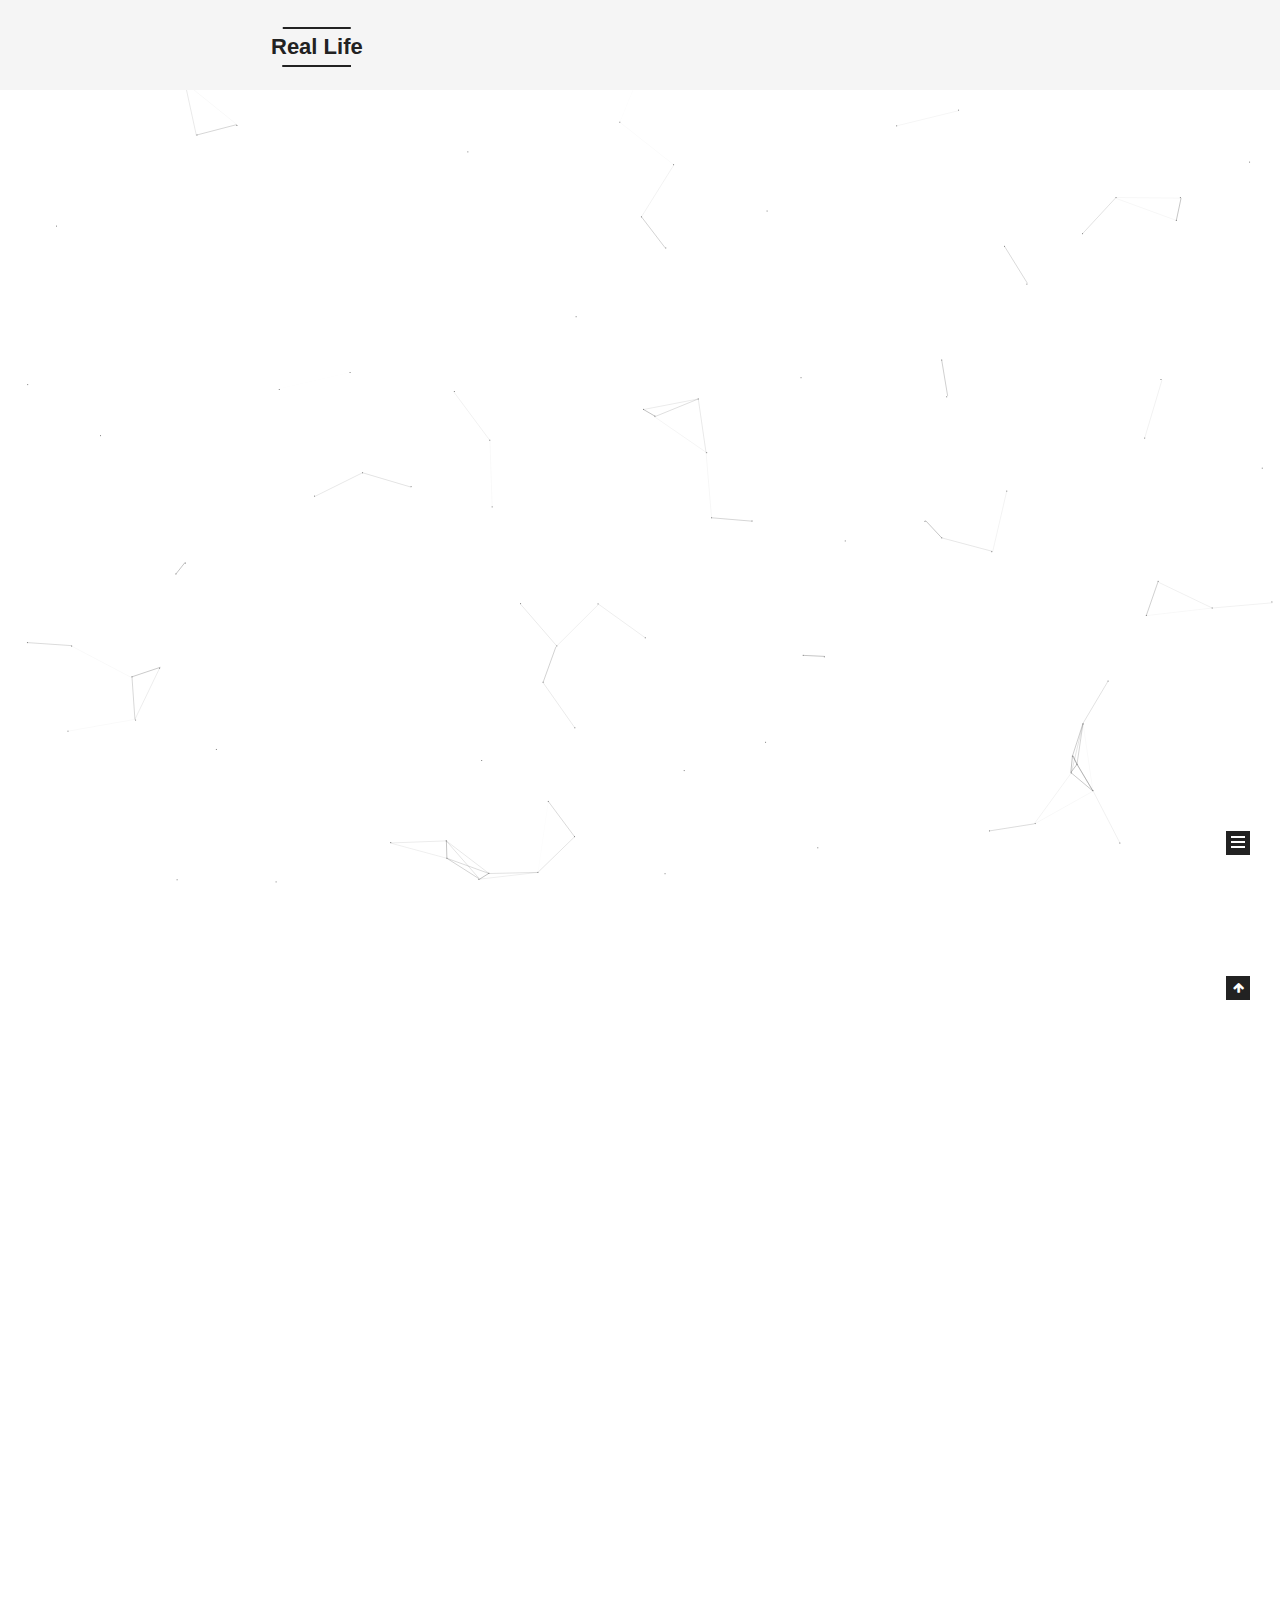
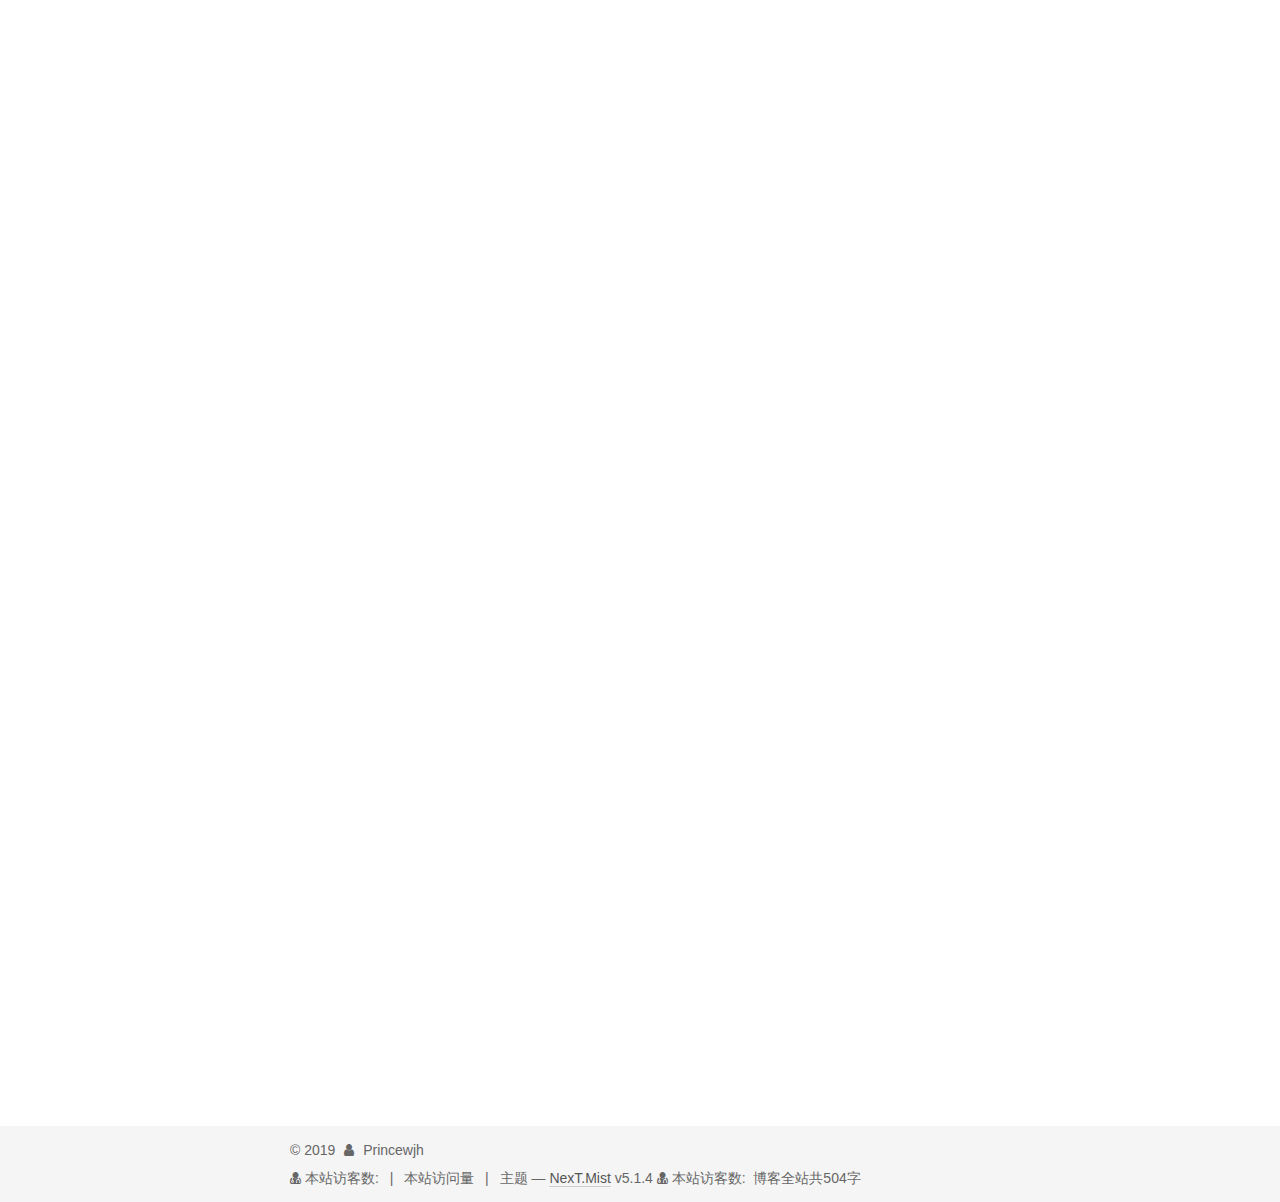
==== commit 56871cb0: "Site updated: 2019-07-25 21:16:48" ====
--- a/index.html
+++ b/index.html
@@ -312,15 +312,10 @@
       
         
           
-          thymeleaf基本语法持续更新中。。。。12345678910111213141516171819202122232425262728293031323334353637383940414243444546&lt;!-- thymeleaf模版  --&gt;&lt;html xmlns:th=
-          ...
-          <!--noindex-->
-          <div class="post-button text-center">
-            <a class="btn" href="/2019/06/26/thymeleaf/#more" rel="contents">
-              阅读全文 &raquo;
-            </a>
-          </div>
-          <!--/noindex-->
+            <h1 id="thymeleaf基本语法"><a href="#thymeleaf基本语法" class="headerlink" title="thymeleaf基本语法"></a>thymeleaf基本语法</h1><h2 id="持续更新中。。。。"><a href="#持续更新中。。。。" class="headerlink" title="持续更新中。。。。"></a>持续更新中。。。。</h2><figure class="highlight html"><table><tr><td class="gutter"><pre><span class="line">1</span><br><span class="line">2</span><br><span class="line">3</span><br><span class="line">4</span><br><span class="line">5</span><br><span class="line">6</span><br><span class="line">7</span><br><span class="line">8</span><br><span class="line">9</span><br><span class="line">10</span><br><span class="line">11</span><br><span class="line">12</span><br><span class="line">13</span><br><span class="line">14</span><br><span class="line">15</span><br><span class="line">16</span><br><span class="line">17</span><br><span class="line">18</span><br><span class="line">19</span><br><span class="line">20</span><br><span class="line">21</span><br><span class="line">22</span><br><span class="line">23</span><br><span class="line">24</span><br><span class="line">25</span><br><span class="line">26</span><br><span class="line">27</span><br><span class="line">28</span><br><span class="line">29</span><br><span class="line">30</span><br><span class="line">31</span><br><span class="line">32</span><br><span class="line">33</span><br><span class="line">34</span><br><span class="line">35</span><br><span class="line">36</span><br><span class="line">37</span><br><span class="line">38</span><br><span class="line">39</span><br><span class="line">40</span><br><span class="line">41</span><br><span class="line">42</span><br><span class="line">43</span><br><span class="line">44</span><br><span class="line">45</span><br><span class="line">46</span><br></pre></td><td class="code"><pre><span class="line"><span class="comment">&lt;!-- thymeleaf模版  --&gt;</span></span><br><span class="line"><span class="tag">&lt;<span class="name">html</span> <span class="attr">xmlns:th</span>=<span class="string">"http://www.w3.org/1999/xhtml"</span>&gt;</span></span><br><span class="line"><span class="tag">&lt;<span class="name">body</span>&gt;</span></span><br><span class="line"><span class="tag">&lt;<span class="name">pre</span>&gt;</span></span><br><span class="line">    <span class="tag">&lt;<span class="name">span</span> <span class="attr">th:text</span>=<span class="string">"$&#123;value1&#125;"</span>&gt;</span><span class="tag">&lt;/<span class="name">span</span>&gt;</span></span><br><span class="line">    <span class="tag">&lt;<span class="name">span</span> <span class="attr">th:text</span>=<span class="string">"$&#123;value2&#125;"</span>&gt;</span><span class="tag">&lt;/<span class="name">span</span>&gt;</span></span><br><span class="line">    colors:<span class="tag">&lt;<span class="name">span</span> <span class="attr">th:text</span>=<span class="string">"$&#123;colors&#125;"</span>&gt;</span><span class="tag">&lt;/<span class="name">span</span>&gt;</span></span><br><span class="line">    <span class="comment">&lt;!--循环--&gt;</span></span><br><span class="line">    <span class="comment">&lt;!--/*--&gt;</span></span><br><span class="line">    th:each属性用于迭代循环，语法：th:each="obj,iterStat:$&#123;objList&#125;"</span><br><span class="line">    迭代对象可以是java.util.List,java.util.Map,数组等;</span><br><span class="line">    iterStat称作状态变量，属性有：</span><br><span class="line">        index:当前迭代对象的index（从0开始计算）</span><br><span class="line">        count: 当前迭代对象的index(从1开始计算)</span><br><span class="line">        size:被迭代对象的大小</span><br><span class="line">        current:当前迭代变量</span><br><span class="line">        even/odd:布尔值，当前循环是否是偶数/奇数（从0开始计算）</span><br><span class="line">        first:布尔值，当前循环是否是第一个</span><br><span class="line">        last:布尔值，当前循环是否是最后一个</span><br><span class="line">    <span class="comment">&lt;!--*/--&gt;</span></span><br><span class="line">    <span class="tag">&lt;<span class="name">tr</span> <span class="attr">th:each</span> = <span class="string">"color,colorStat : $&#123;colors&#125;"</span>&gt;</span></span><br><span class="line">        color:<span class="tag">&lt;<span class="name">span</span> <span class="attr">th:text</span> = <span class="string">"'is '+ $&#123;colorStat.index&#125;+ $&#123;color&#125;"</span>&gt;</span><span class="tag">&lt;/<span class="name">span</span>&gt;</span></span><br><span class="line">    <span class="tag">&lt;/<span class="name">tr</span>&gt;</span></span><br><span class="line">    <span class="comment">&lt;!--遍历map的key和value--&gt;</span></span><br><span class="line">    <span class="tag">&lt;<span class="name">tr</span> <span class="attr">th:each</span> = <span class="string">"item ,itemStat: $&#123;map&#125;"</span>&gt;</span></span><br><span class="line">        Number: <span class="tag">&lt;<span class="name">span</span> <span class="attr">th:text</span> = <span class="string">"$&#123;item.key&#125; + ', ' + 'Value: ' + $&#123;item.value&#125;"</span>&gt;</span><span class="tag">&lt;/<span class="name">span</span>&gt;</span></span><br><span class="line">    <span class="tag">&lt;/<span class="name">tr</span>&gt;</span></span><br><span class="line">    <span class="comment">&lt;!--第二种遍历方式--&gt;</span></span><br><span class="line">    <span class="tag">&lt;<span class="name">tr</span> <span class="attr">th:each</span> = <span class="string">"key:$&#123;map.keySet()&#125;"</span>&gt;</span></span><br><span class="line">        Number: <span class="tag">&lt;<span class="name">span</span> <span class="attr">th:text</span> = <span class="string">"$&#123;key&#125; + ' ' + $&#123;map.get(key)&#125;"</span>&gt;</span><span class="tag">&lt;/<span class="name">span</span>&gt;</span></span><br><span class="line">    <span class="tag">&lt;/<span class="name">tr</span>&gt;</span></span><br><span class="line"></span><br><span class="line">    <span class="tag">&lt;<span class="name">tr</span> <span class="attr">th:text</span>=<span class="string">"'User ' + $&#123;user.name&#125;"</span>&gt;</span><span class="tag">&lt;/<span class="name">tr</span>&gt;</span></span><br><span class="line"></span><br><span class="line">    <span class="comment">&lt;!--可以通过变量和方法访问(模版自动寻找)--&gt;</span></span><br><span class="line">    <span class="tag">&lt;<span class="name">tr</span> <span class="attr">th:text</span>=<span class="string">"'User  ' + $&#123;user.description&#125;"</span>&gt;</span><span class="tag">&lt;/<span class="name">tr</span>&gt;</span></span><br><span class="line">    <span class="tag">&lt;<span class="name">tr</span> <span class="attr">th:text</span>=<span class="string">"'User  ' + $&#123;user.getDescription()&#125;"</span>&gt;</span><span class="tag">&lt;/<span class="name">tr</span>&gt;</span></span><br><span class="line"></span><br><span class="line">    <span class="comment">&lt;!--定义局部变量--&gt;</span></span><br><span class="line">    <span class="tag">&lt;<span class="name">tr</span> <span class="attr">th:with</span>=<span class="string">"title='nowcoder'"</span>&gt;</span></span><br><span class="line">        <span class="tag">&lt;<span class="name">p</span> <span class="attr">th:text</span>=<span class="string">"$&#123;title&#125;"</span>&gt;</span><span class="tag">&lt;/<span class="name">p</span>&gt;</span></span><br><span class="line">    <span class="tag">&lt;/<span class="name">tr</span>&gt;</span></span><br><span class="line"></span><br><span class="line"><span class="tag">&lt;/<span class="name">pre</span>&gt;</span></span><br><span class="line"><span class="tag">&lt;/<span class="name">body</span>&gt;</span></span><br><span class="line"><span class="tag">&lt;/<span class="name">html</span>&gt;</span></span><br></pre></td></tr></table></figure>
+
+
+          
         
       
     </div>
@@ -438,16 +433,9 @@
       
         
           
-          #第一条博客 开启博客之旅
-
-          
-          <!--noindex-->
-          <div class="post-button text-center">
-            <a class="btn" href="/2019/06/21/first/#more" rel="contents">
-              阅读全文 &raquo;
-            </a>
-          </div>
-          <!--/noindex-->
+            <p>#第一条博客 开启博客之旅</p>
+
+          
         
       
     </div>
@@ -565,15 +553,21 @@
       
         
           
-          Welcome to Hexo! This is your very first post. Check documentation for more info. If you get any problems when using Hexo, you can find the answer in 
-          ...
-          <!--noindex-->
-          <div class="post-button text-center">
-            <a class="btn" href="/2019/06/21/hello-world/#more" rel="contents">
-              阅读全文 &raquo;
-            </a>
-          </div>
-          <!--/noindex-->
+            <p>Welcome to <a href="https://hexo.io/" target="_blank" rel="noopener">Hexo</a>! This is your very first post. Check <a href="https://hexo.io/docs/" target="_blank" rel="noopener">documentation</a> for more info. If you get any problems when using Hexo, you can find the answer in <a href="https://hexo.io/docs/troubleshooting.html" target="_blank" rel="noopener">troubleshooting</a> or you can ask me on <a href="https://github.com/hexojs/hexo/issues" target="_blank" rel="noopener">GitHub</a>.</p>
+<h2 id="Quick-Start"><a href="#Quick-Start" class="headerlink" title="Quick Start"></a>Quick Start</h2><h3 id="Create-a-new-post"><a href="#Create-a-new-post" class="headerlink" title="Create a new post"></a>Create a new post</h3><figure class="highlight bash"><table><tr><td class="gutter"><pre><span class="line">1</span><br></pre></td><td class="code"><pre><span class="line">$ hexo new <span class="string">"My New Post"</span></span><br></pre></td></tr></table></figure>
+
+<p>More info: <a href="https://hexo.io/docs/writing.html" target="_blank" rel="noopener">Writing</a></p>
+<h3 id="Run-server"><a href="#Run-server" class="headerlink" title="Run server"></a>Run server</h3><figure class="highlight bash"><table><tr><td class="gutter"><pre><span class="line">1</span><br></pre></td><td class="code"><pre><span class="line">$ hexo server</span><br></pre></td></tr></table></figure>
+
+<p>More info: <a href="https://hexo.io/docs/server.html" target="_blank" rel="noopener">Server</a></p>
+<h3 id="Generate-static-files"><a href="#Generate-static-files" class="headerlink" title="Generate static files"></a>Generate static files</h3><figure class="highlight bash"><table><tr><td class="gutter"><pre><span class="line">1</span><br></pre></td><td class="code"><pre><span class="line">$ hexo generate</span><br></pre></td></tr></table></figure>
+
+<p>More info: <a href="https://hexo.io/docs/generating.html" target="_blank" rel="noopener">Generating</a></p>
+<h3 id="Deploy-to-remote-sites"><a href="#Deploy-to-remote-sites" class="headerlink" title="Deploy to remote sites"></a>Deploy to remote sites</h3><figure class="highlight bash"><table><tr><td class="gutter"><pre><span class="line">1</span><br></pre></td><td class="code"><pre><span class="line">$ hexo deploy</span><br></pre></td></tr></table></figure>
+
+<p>More info: <a href="https://hexo.io/docs/deployment.html" target="_blank" rel="noopener">Deployment</a></p>
+
+          
         
       
     </div>
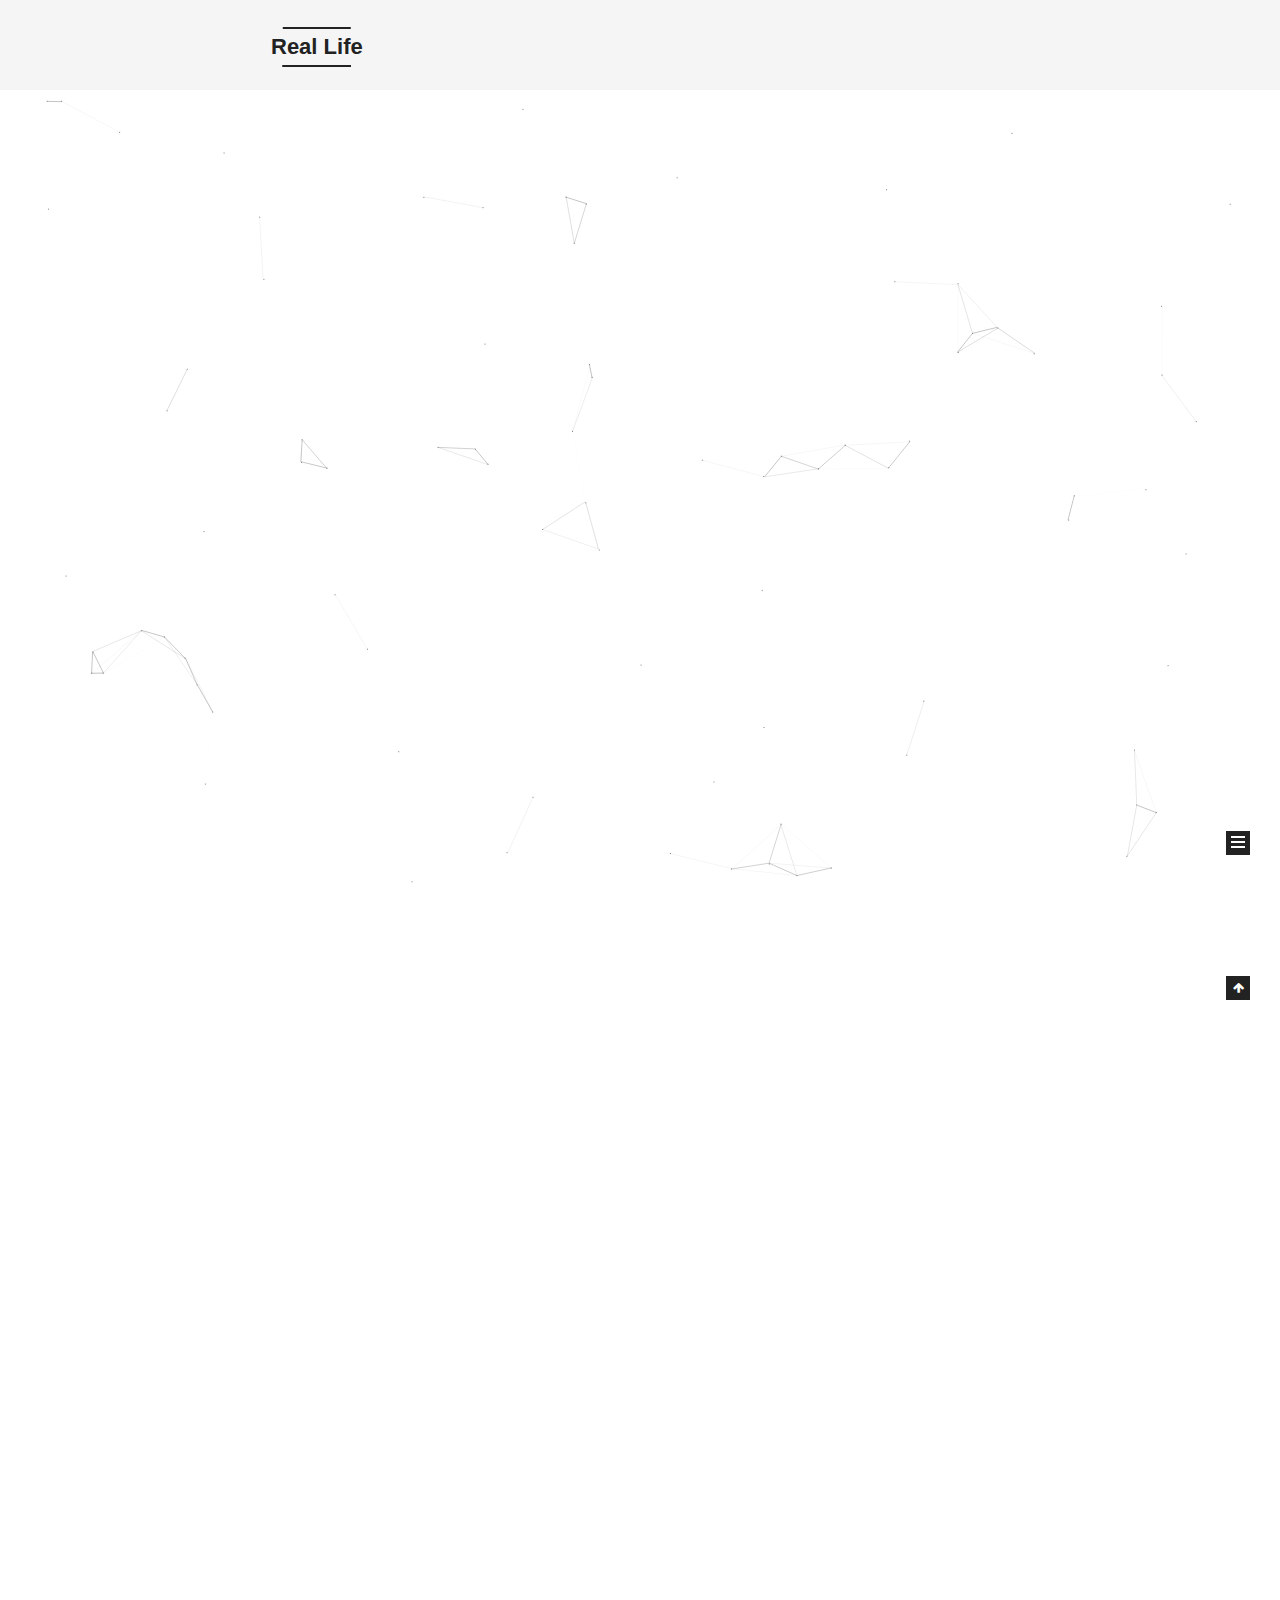
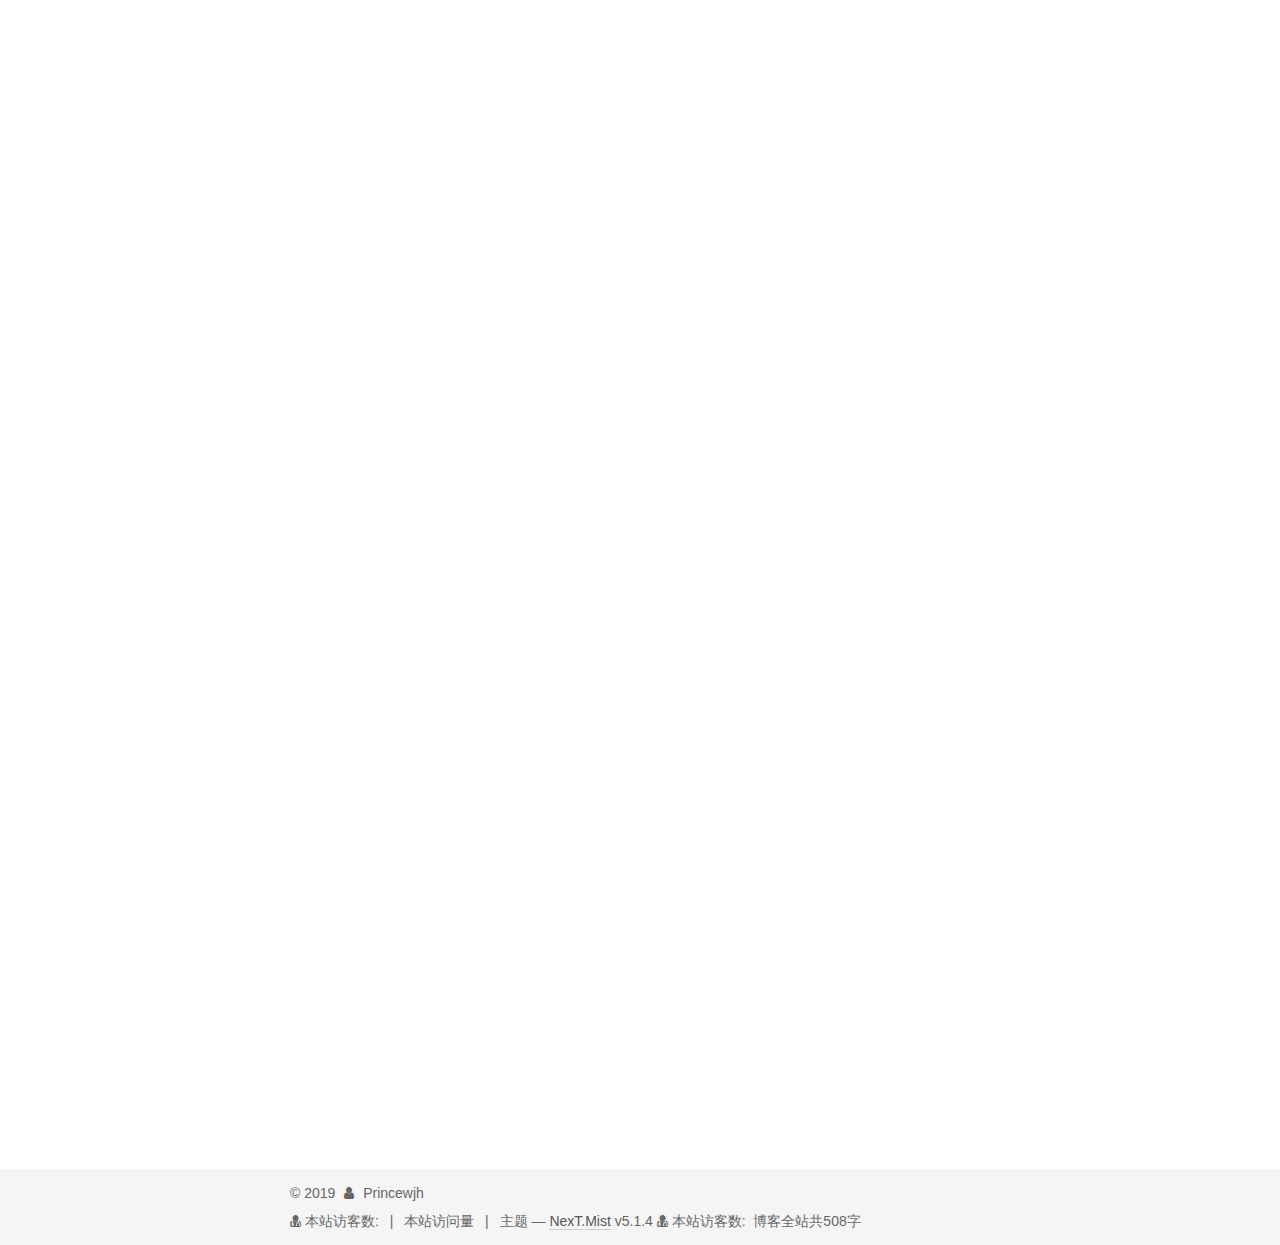
==== commit ddaf68cf: "Site updated: 2019-07-25 21:20:01" ====
--- a/index.html
+++ b/index.html
@@ -554,7 +554,8 @@
         
           
             <p>Welcome to <a href="https://hexo.io/" target="_blank" rel="noopener">Hexo</a>! This is your very first post. Check <a href="https://hexo.io/docs/" target="_blank" rel="noopener">documentation</a> for more info. If you get any problems when using Hexo, you can find the answer in <a href="https://hexo.io/docs/troubleshooting.html" target="_blank" rel="noopener">troubleshooting</a> or you can ask me on <a href="https://github.com/hexojs/hexo/issues" target="_blank" rel="noopener">GitHub</a>.</p>
-<h2 id="Quick-Start"><a href="#Quick-Start" class="headerlink" title="Quick Start"></a>Quick Start</h2><h3 id="Create-a-new-post"><a href="#Create-a-new-post" class="headerlink" title="Create a new post"></a>Create a new post</h3><figure class="highlight bash"><table><tr><td class="gutter"><pre><span class="line">1</span><br></pre></td><td class="code"><pre><span class="line">$ hexo new <span class="string">"My New Post"</span></span><br></pre></td></tr></table></figure>
+<h2 id="Quick-Start"><a href="#Quick-Start" class="headerlink" title="Quick Start"></a>Quick Start</h2><p>&lt;! – more –&gt;</p>
+<h3 id="Create-a-new-post"><a href="#Create-a-new-post" class="headerlink" title="Create a new post"></a>Create a new post</h3><figure class="highlight bash"><table><tr><td class="gutter"><pre><span class="line">1</span><br></pre></td><td class="code"><pre><span class="line">$ hexo new <span class="string">"My New Post"</span></span><br></pre></td></tr></table></figure>
 
 <p>More info: <a href="https://hexo.io/docs/writing.html" target="_blank" rel="noopener">Writing</a></p>
 <h3 id="Run-server"><a href="#Run-server" class="headerlink" title="Run server"></a>Run server</h3><figure class="highlight bash"><table><tr><td class="gutter"><pre><span class="line">1</span><br></pre></td><td class="code"><pre><span class="line">$ hexo server</span><br></pre></td></tr></table></figure>
@@ -761,7 +762,7 @@
 
 <div class="theme-info">
   <div class="powered-by"></div>
-  <span class="post-count">博客全站共504字</span>
+  <span class="post-count">博客全站共508字</span>
 </div>
 
         
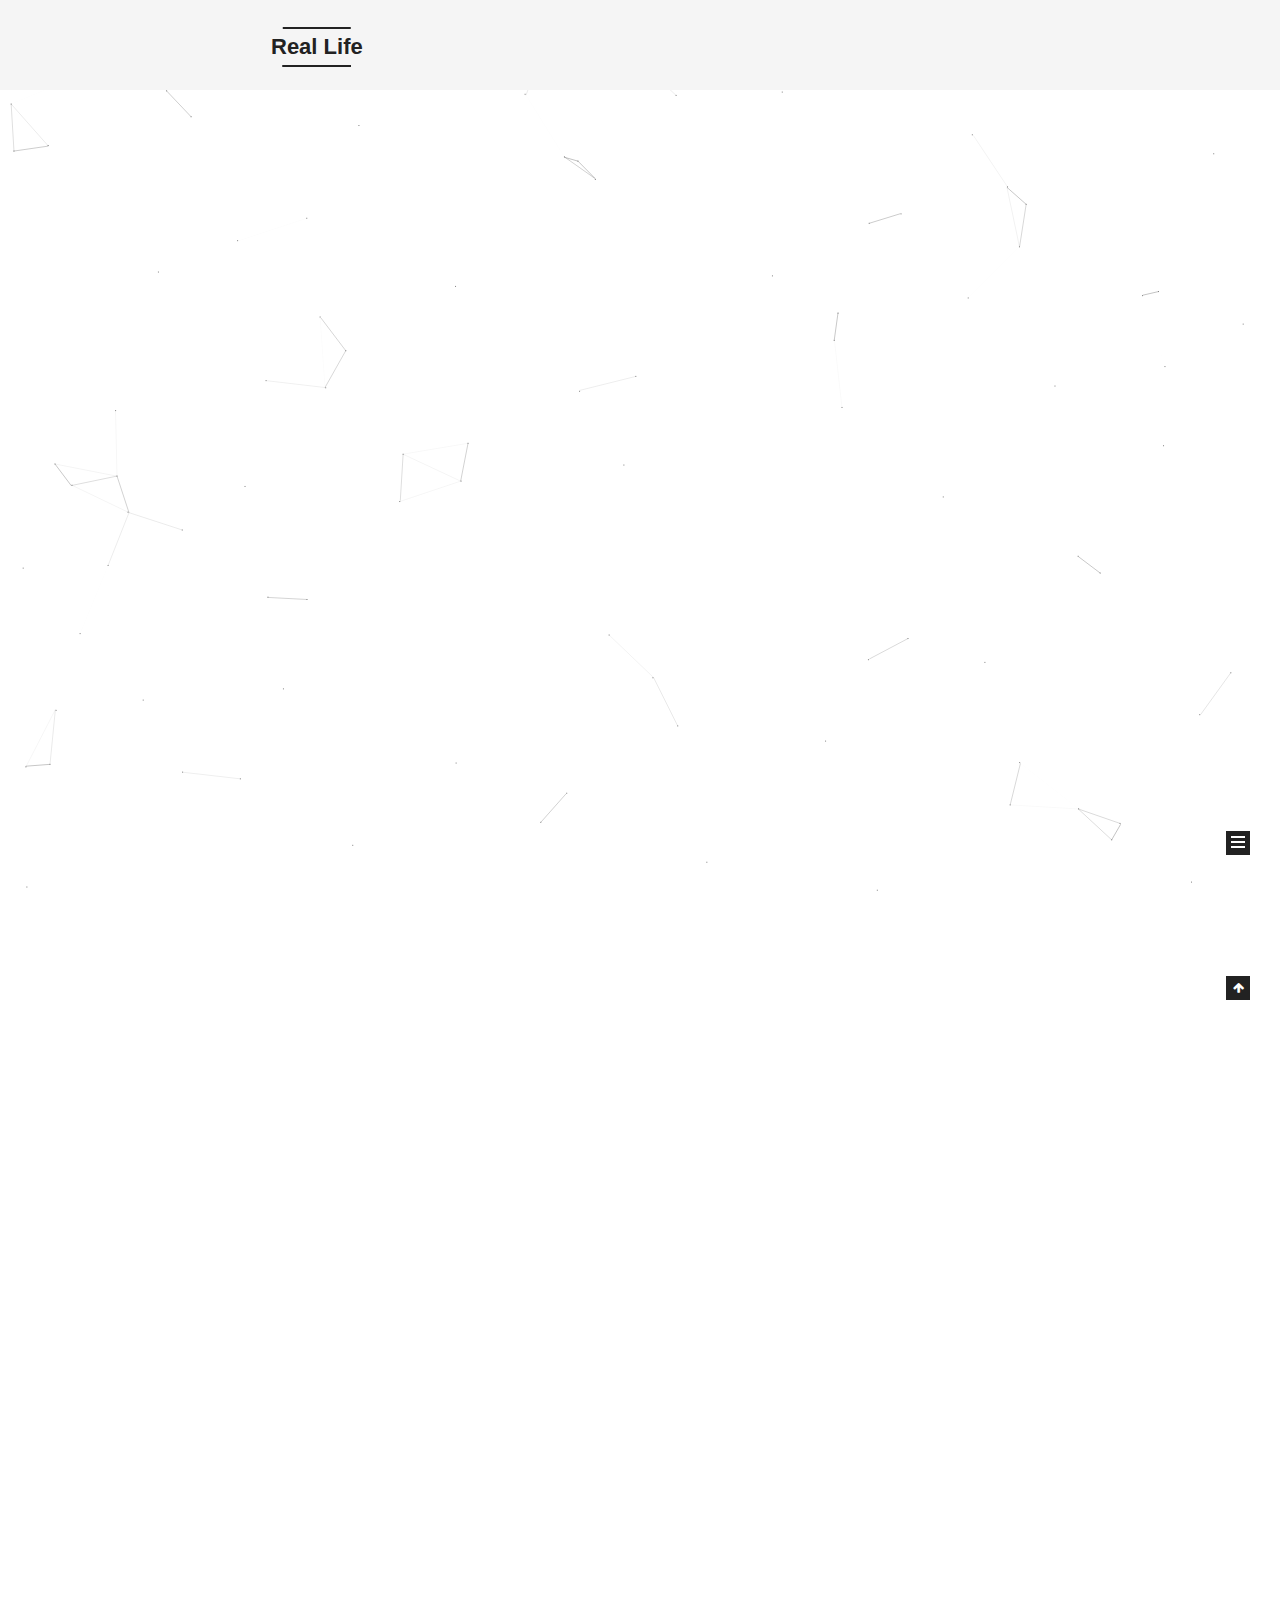
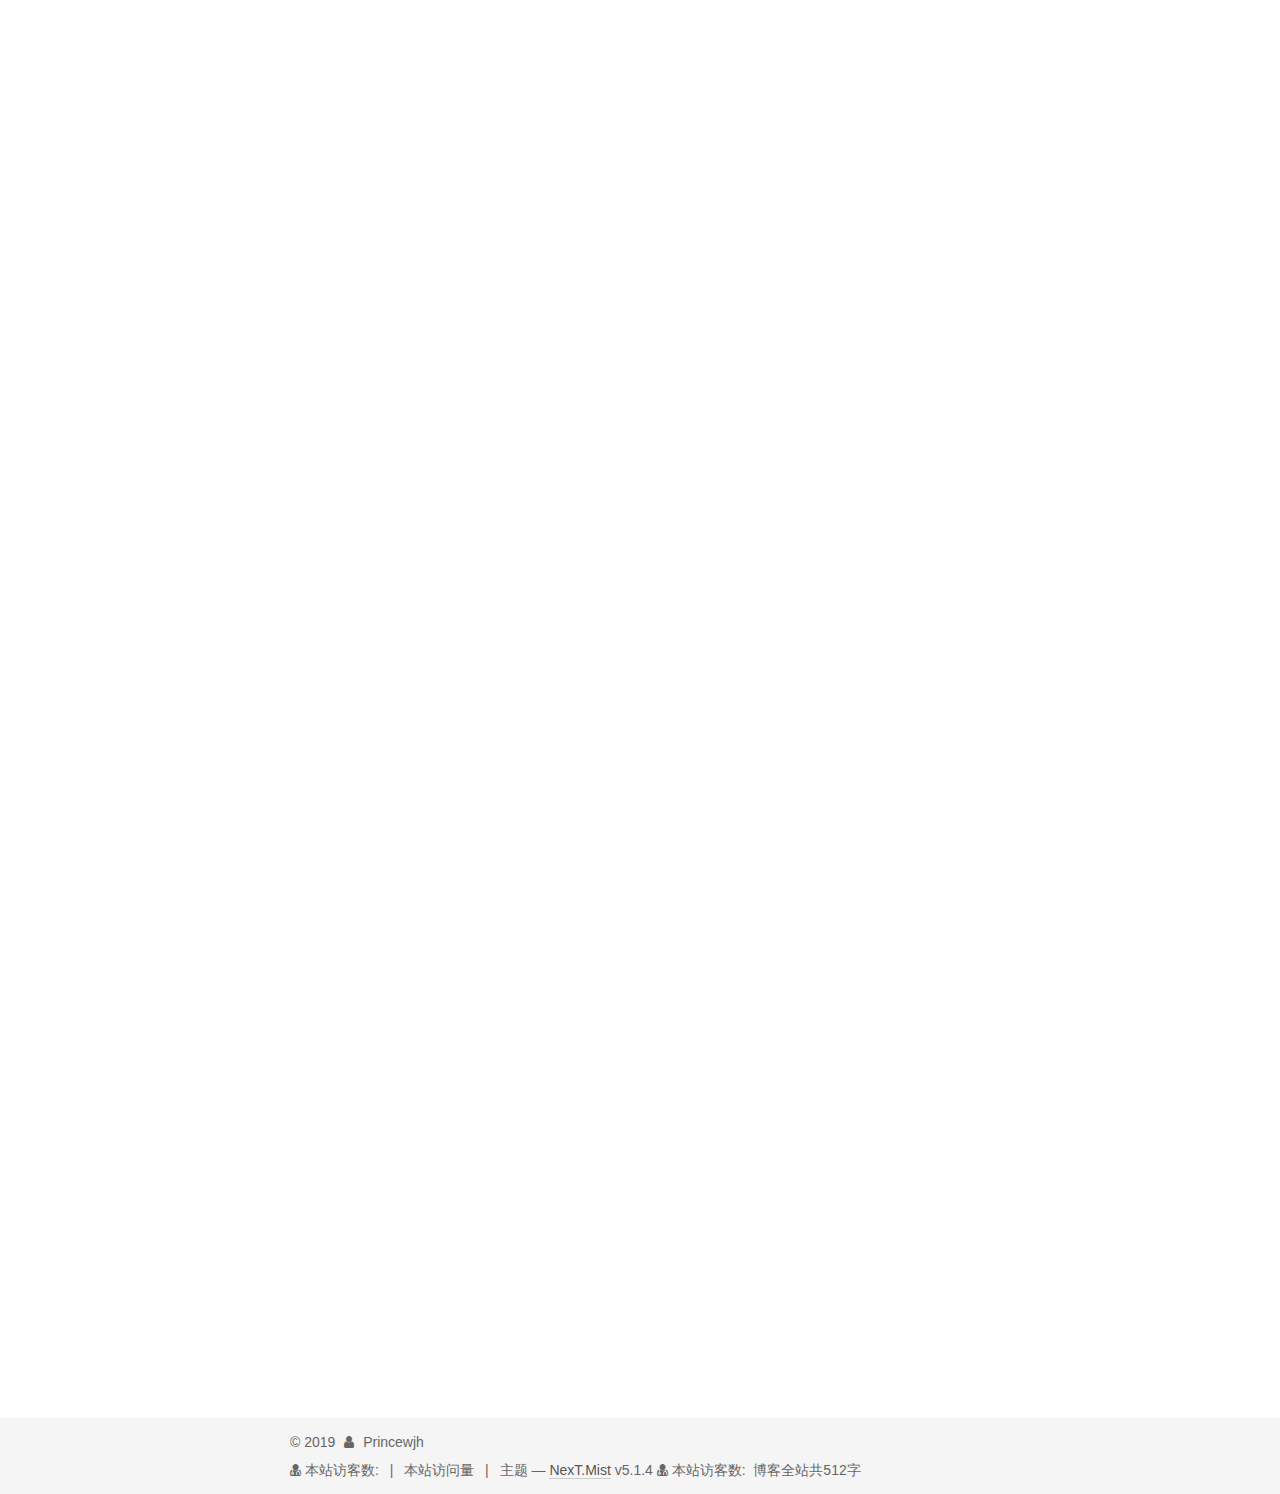
==== commit 8f85eb95: "Site updated: 2019-07-30 17:28:11" ====
--- a/index.html
+++ b/index.html
@@ -241,6 +241,125 @@
   
   
   <div class="post-block">
+    <link itemprop="mainEntityOfPage" href="http://yoursite.com/2019/07/30/const/">
+
+    <span hidden itemprop="author" itemscope itemtype="http://schema.org/Person">
+      <meta itemprop="name" content="Princewjh">
+      <meta itemprop="description" content>
+      <meta itemprop="image" content="/images/avatar.gif">
+    </span>
+
+    <span hidden itemprop="publisher" itemscope itemtype="http://schema.org/Organization">
+      <meta itemprop="name" content="Real Life">
+    </span>
+
+    
+      <header class="post-header">
+
+        
+        
+          <h1 class="post-title" itemprop="name headline">
+                
+                <a class="post-title-link" href="/2019/07/30/const/" itemprop="url">const</a></h1>
+        
+
+        <div class="post-meta">
+          <span class="post-time">
+            
+              <span class="post-meta-item-icon">
+                <i class="fa fa-calendar-o"></i>
+              </span>
+              
+                <span class="post-meta-item-text">发表于</span>
+              
+              <time title="创建于" itemprop="dateCreated datePublished" datetime="2019-07-30T17:26:49+08:00">
+                2019-07-30
+              </time>
+            
+
+            
+
+            
+          </span>
+
+          
+
+          
+            
+          
+
+          
+          
+
+          
+
+          
+
+          
+
+        </div>
+      </header>
+    
+
+    
+    
+    
+    <div class="post-body" itemprop="articleBody">
+
+      
+      
+
+      
+        
+          
+            <h1 id="指针与const"><a href="#指针与const" class="headerlink" title="指针与const"></a>指针与const</h1>
+          
+        
+      
+    </div>
+    
+    
+    
+
+    
+
+    
+
+    
+
+    <footer class="post-footer">
+      
+
+      
+
+      
+
+      
+      
+        <div class="post-eof"></div>
+      
+    </footer>
+  </div>
+  
+  
+  
+  </article>
+
+
+    
+      
+
+  
+
+  
+  
+  
+
+  <article class="post post-type-normal" itemscope itemtype="http://schema.org/Article">
+  
+  
+  
+  <div class="post-block">
     <link itemprop="mainEntityOfPage" href="http://yoursite.com/2019/06/26/thymeleaf/">
 
     <span hidden itemprop="author" itemscope itemtype="http://schema.org/Person">
@@ -648,7 +767,7 @@
               
                 <a href="/archives/">
               
-                  <span class="site-state-item-count">3</span>
+                  <span class="site-state-item-count">4</span>
                   <span class="site-state-item-name">日志</span>
                 </a>
               </div>
@@ -661,7 +780,7 @@
               
               <div class="site-state-item site-state-tags">
                 <a href="/tags/index.html">
-                  <span class="site-state-item-count">1</span>
+                  <span class="site-state-item-count">2</span>
                   <span class="site-state-item-name">标签</span>
                 </a>
               </div>
@@ -762,7 +881,7 @@
 
 <div class="theme-info">
   <div class="powered-by"></div>
-  <span class="post-count">博客全站共508字</span>
+  <span class="post-count">博客全站共512字</span>
 </div>
 
         
--- a/css/main.css
+++ b/css/main.css
@@ -1822,7 +1822,7 @@
   width: 4px;
   height: 4px;
   border-radius: 50%;
-  background: #a2d2ff;
+  background: #fef;
 }
 .links-of-blogroll {
   font-size: 13px;
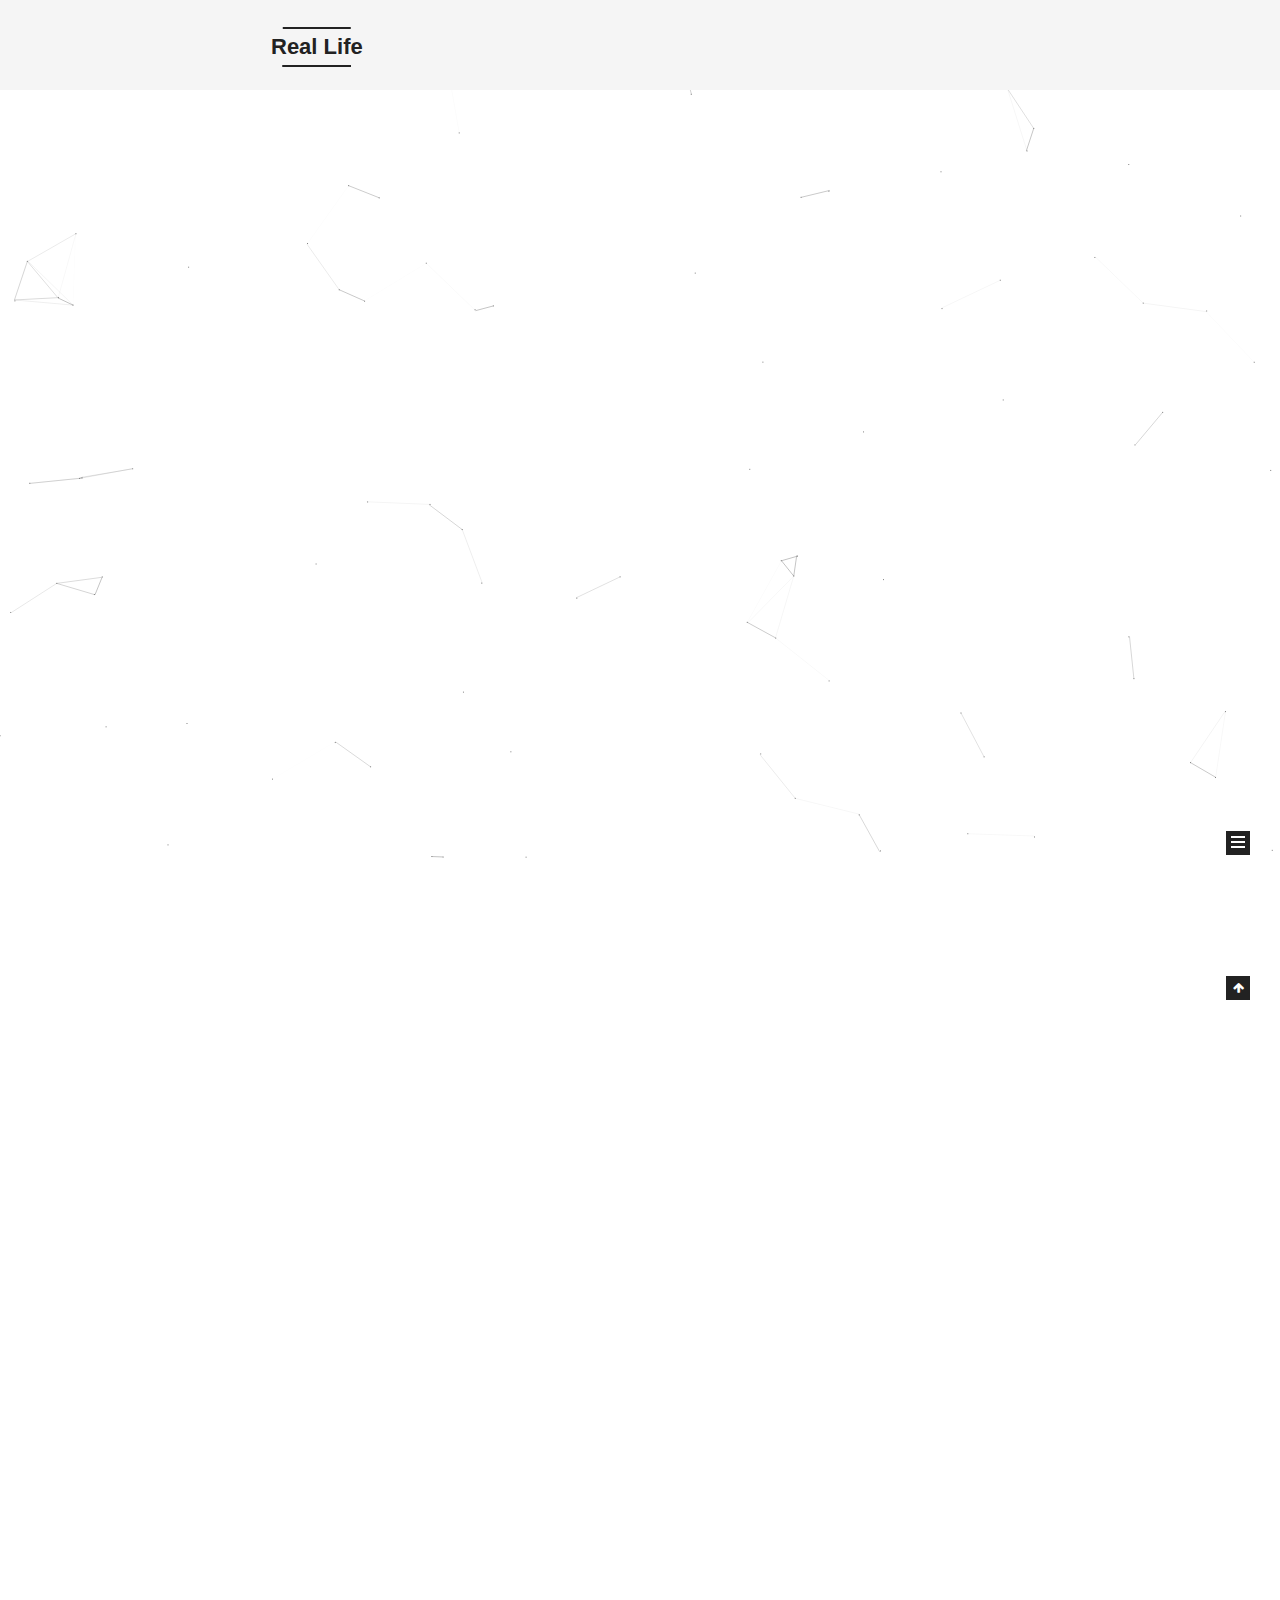
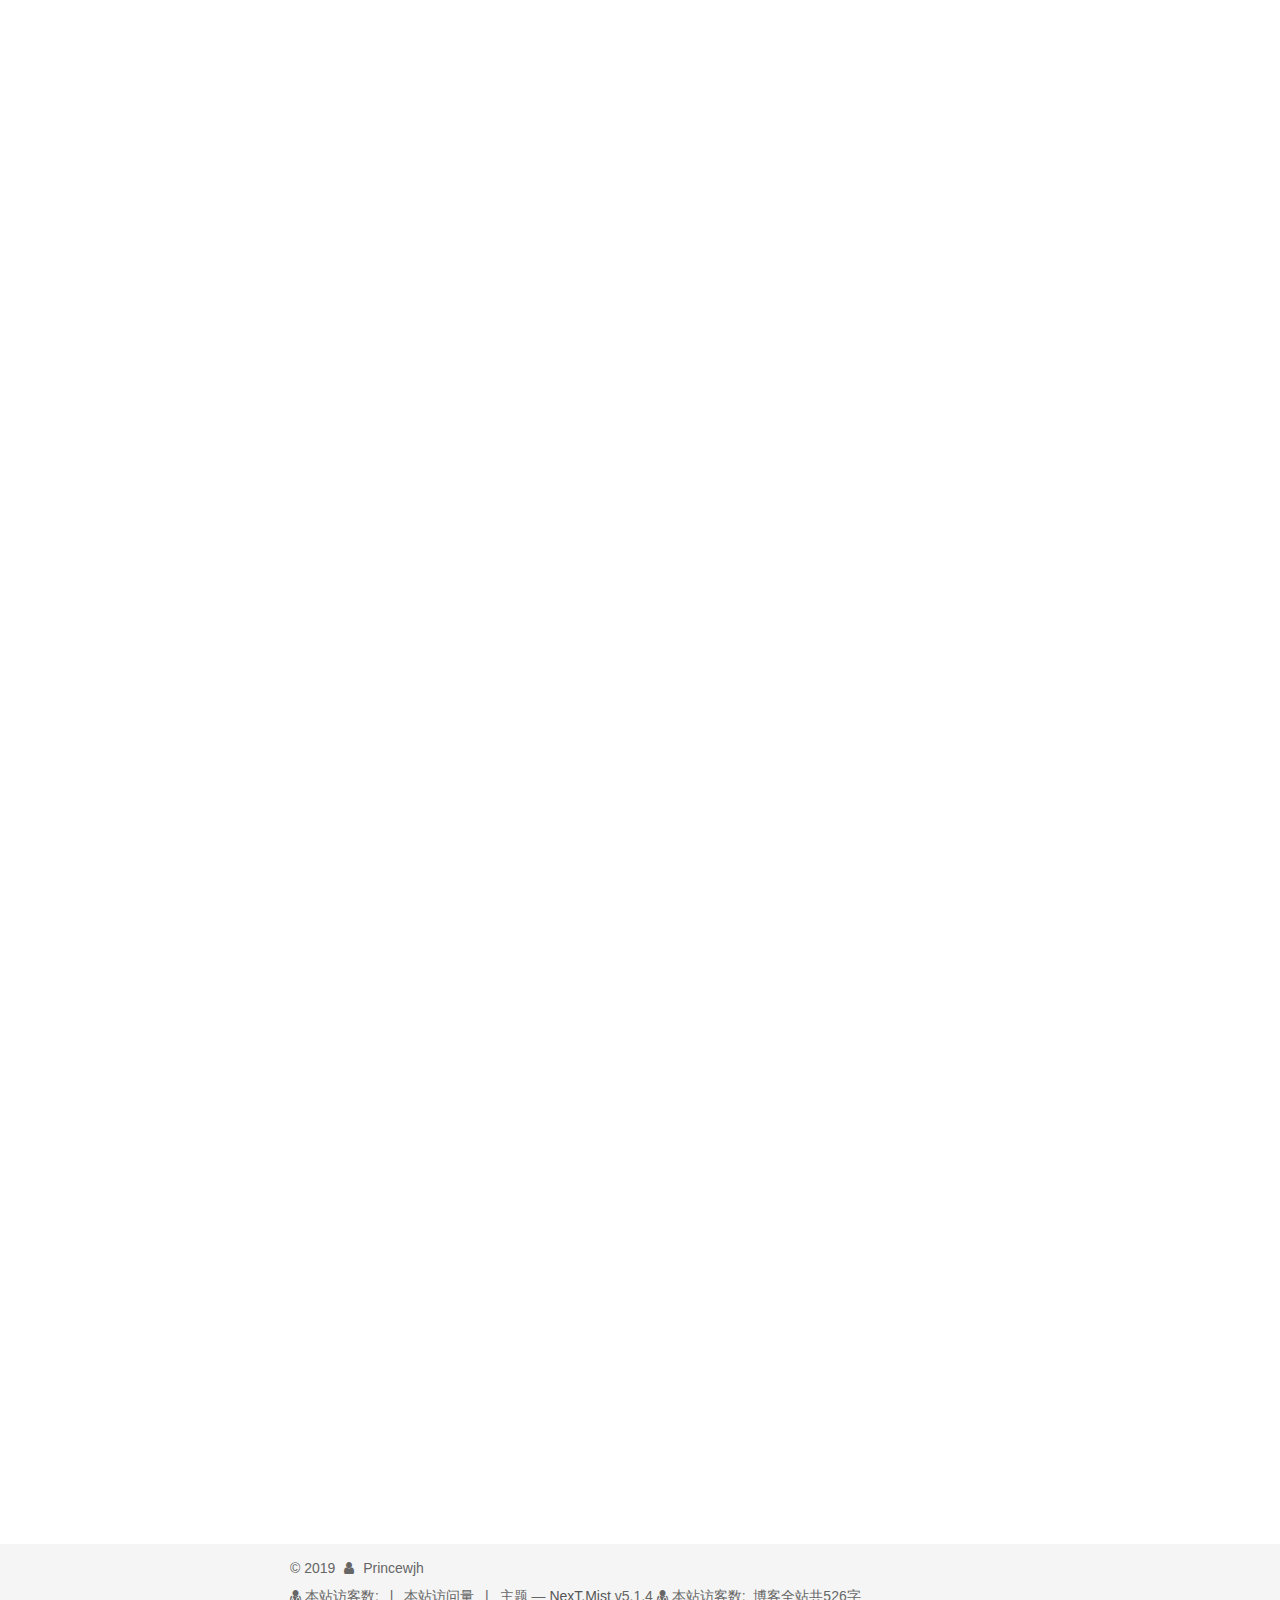
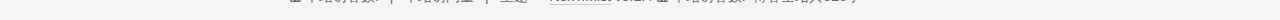
==== commit 50d0c659: "Site updated: 2019-07-30 21:09:22" ====
--- a/index.html
+++ b/index.html
@@ -260,7 +260,7 @@
         
           <h1 class="post-title" itemprop="name headline">
                 
-                <a class="post-title-link" href="/2019/07/30/const/" itemprop="url">const</a></h1>
+                <a class="post-title-link" href="/2019/07/30/const/" itemprop="url">const and pointer</a></h1>
         
 
         <div class="post-meta">
@@ -312,7 +312,7 @@
       
         
           
-            <h1 id="指针与const"><a href="#指针与const" class="headerlink" title="指针与const"></a>指针与const</h1>
+            <h1 id="指针与const"><a href="#指针与const" class="headerlink" title="指针与const"></a>指针与const</h1><h2 id="1-指向常量的指针-pointer-to-const"><a href="#1-指向常量的指针-pointer-to-const" class="headerlink" title="1.指向常量的指针(pointer to const)"></a>1.指向常量的指针(pointer to const)</h2><h2 id="2-const指针"><a href="#2-const指针" class="headerlink" title="2.const指针"></a>2.const指针</h2>
           
         
       
@@ -881,7 +881,7 @@
 
 <div class="theme-info">
   <div class="powered-by"></div>
-  <span class="post-count">博客全站共512字</span>
+  <span class="post-count">博客全站共526字</span>
 </div>
 
         
--- a/css/main.css
+++ b/css/main.css
@@ -1822,7 +1822,7 @@
   width: 4px;
   height: 4px;
   border-radius: 50%;
-  background: #fef;
+  background: #9f787e;
 }
 .links-of-blogroll {
   font-size: 13px;
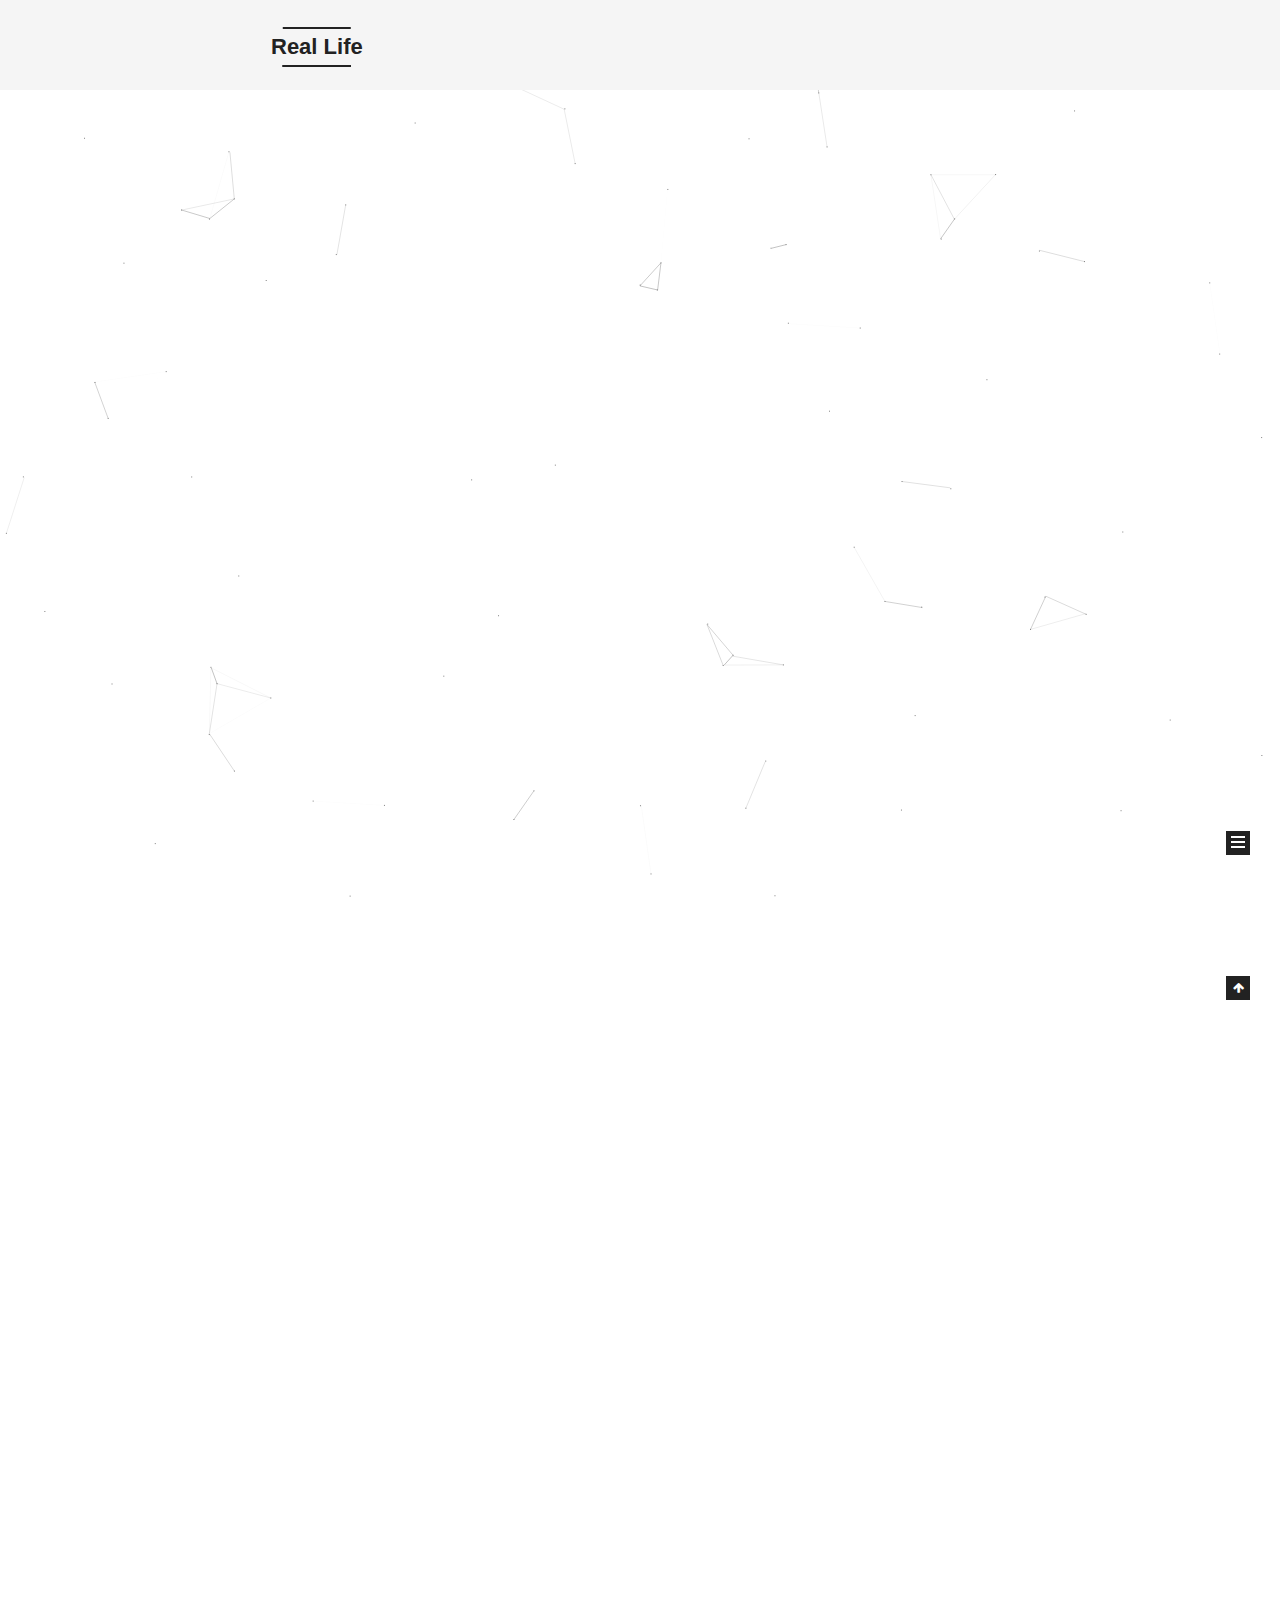
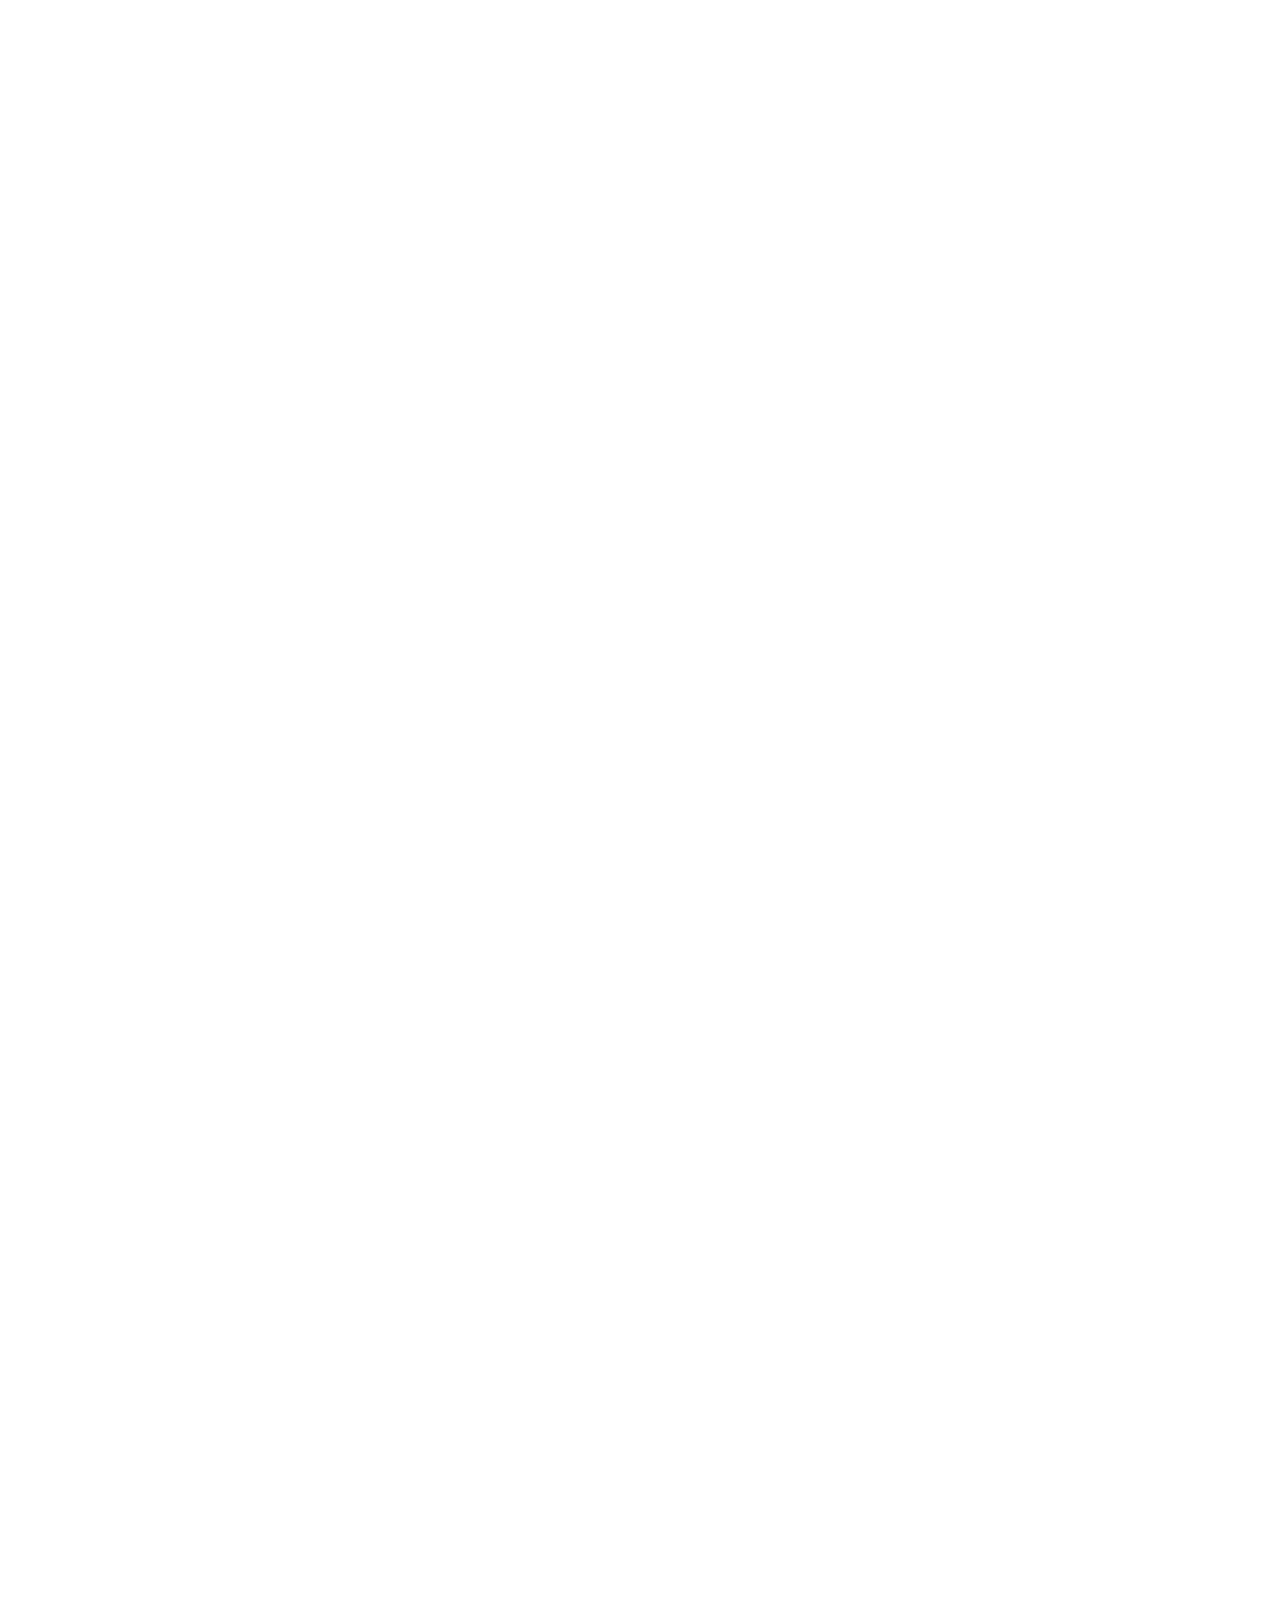
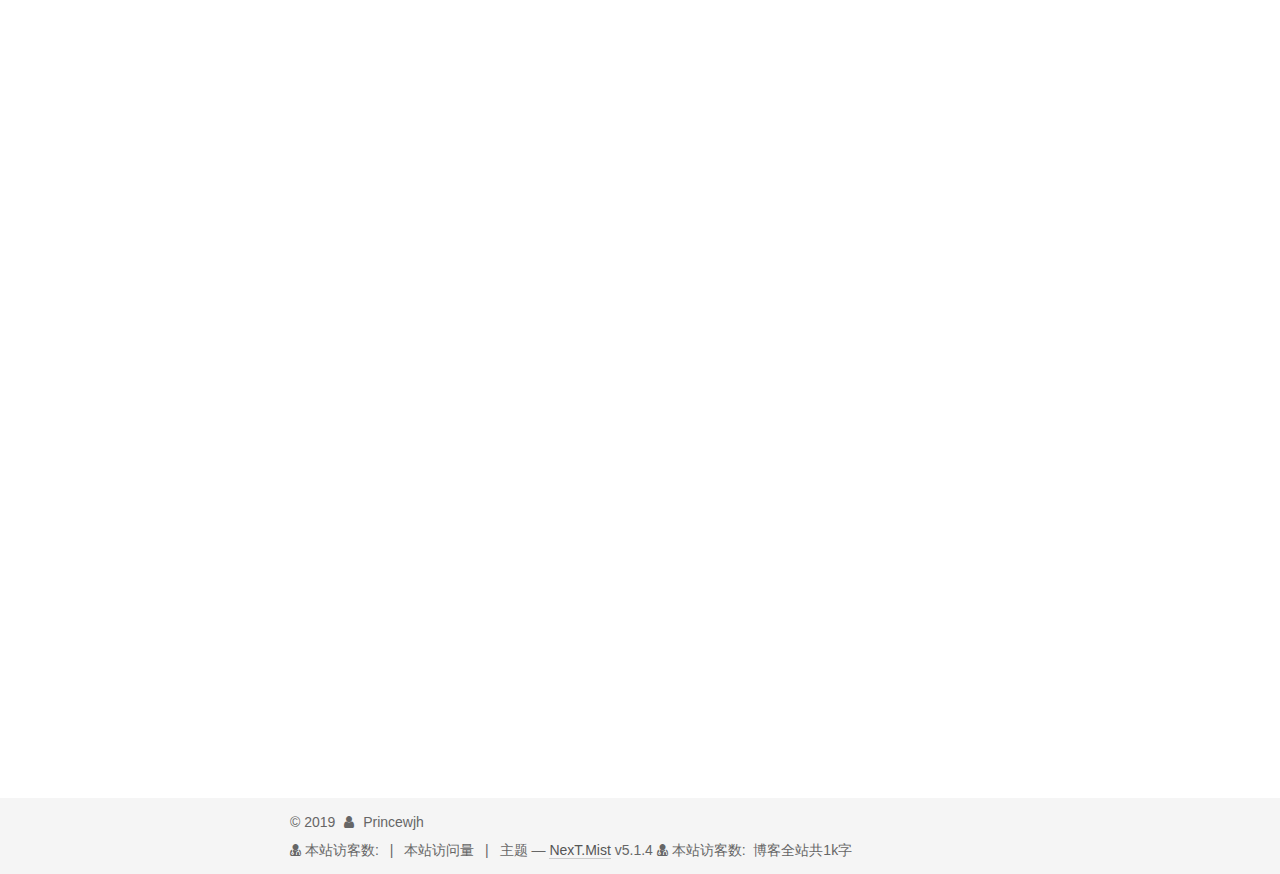
==== commit d388b2d9: "Site updated: 2019-07-30 23:03:52" ====
--- a/index.html
+++ b/index.html
@@ -312,7 +312,21 @@
       
         
           
-            <h1 id="指针与const"><a href="#指针与const" class="headerlink" title="指针与const"></a>指针与const</h1><h2 id="1-指向常量的指针-pointer-to-const"><a href="#1-指向常量的指针-pointer-to-const" class="headerlink" title="1.指向常量的指针(pointer to const)"></a>1.指向常量的指针(pointer to const)</h2><h2 id="2-const指针"><a href="#2-const指针" class="headerlink" title="2.const指针"></a>2.const指针</h2>
+            <h1 id="指针与const"><a href="#指针与const" class="headerlink" title="指针与const"></a>指针与const</h1><h2 id="1-指向常量的指针-pointer-to-const"><a href="#1-指向常量的指针-pointer-to-const" class="headerlink" title="1.指向常量的指针(pointer to const)"></a>1.指向常量的指针(pointer to const)</h2><p>类似于常量引用，<strong>指向常量的指针</strong>不能用于改变其所指对象的值。要想存放常量对象的地址，只能使用指向常量的指针：</p>
+<figure class="highlight c++"><table><tr><td class="gutter"><pre><span class="line">1</span><br><span class="line">2</span><br><span class="line">3</span><br><span class="line">4</span><br></pre></td><td class="code"><pre><span class="line"><span class="keyword">const</span> <span class="keyword">double</span> pi = <span class="number">3.14</span>;     <span class="comment">//pi为一个常量，它的值不能改变</span></span><br><span class="line"><span class="keyword">double</span> *ptr = &amp;pi;          <span class="comment">//错误：ptr是一个普通指针</span></span><br><span class="line"><span class="keyword">const</span> <span class="keyword">double</span> *cptr = &amp;pi;   <span class="comment">//正确：cptr可以指向一个双精度常量</span></span><br><span class="line">*cptr = <span class="number">42</span>;                 <span class="comment">//错误：不能给常量指针赋值</span></span><br></pre></td></tr></table></figure>
+
+<p>指向常量的指针没有规定其所指的对象必须是一个<strong>常量</strong>，所谓指向常量的指针仅仅要求<strong>不能通过该指针改变对象的值</strong>，而没有规定那个对象的值不能通过其他途径改变。</p>
+<hr>
+<p>所谓指向常量的指针或引用，不过是指针或引用 “自以为是”罢了，它们觉得自己指向了常量，所以自觉的不去改变所指对象的值。</p>
+<h2 id="2-const指针"><a href="#2-const指针" class="headerlink" title="2.const指针"></a>2.const指针</h2><p>指针是对象，因此允许把指针本身定义为常量。<strong>常量指针(const pointer)</strong>必须初始化，而且一旦初始化完成，则它的值(也就是存放在指针中的那个地址)就不能在改变了。把<em>放在const关键字之前用以说明*</em>指针是一个常量**，不变的值是指针本身的值而并非指向的那个值。</p>
+<figure class="highlight c++"><table><tr><td class="gutter"><pre><span class="line">1</span><br><span class="line">2</span><br><span class="line">3</span><br><span class="line">4</span><br></pre></td><td class="code"><pre><span class="line"><span class="keyword">int</span> errNumb = <span class="number">0</span>;</span><br><span class="line"><span class="keyword">int</span> * <span class="keyword">const</span> curErr = &amp;errNumb;     <span class="comment">//curErr将一直指向errNumb</span></span><br><span class="line"><span class="keyword">const</span> <span class="keyword">double</span> pi = <span class="number">3.1415926</span>;</span><br><span class="line"><span class="keyword">const</span> <span class="keyword">double</span> *<span class="keyword">const</span> pip = &amp;pi;     <span class="comment">//pip是一个指向常量对象的常量指针</span></span><br></pre></td></tr></table></figure>
+
+<p><strong>多重声明应从右向左阅读</strong></p>
+<p>在此例中，curErr最近的符号是 const,意味着curErr本身是一个常量对象，对象的类型由声明符的其余部分确定。声明符下一个符号是*，意思是curErr是一个常量指针。最后 该声明语句的基本数据类型部分确定了常量指针指向的是一个int对象。</p>
+<hr>
+<hr>
+<p>本文节选自<a href="https://book.douban.com/subject/25708312/" target="_blank" rel="noopener"><strong>c++ primer(第5版)</strong></a></p>
+
           
         
       
@@ -881,7 +895,7 @@
 
 <div class="theme-info">
   <div class="powered-by"></div>
-  <span class="post-count">博客全站共526字</span>
+  <span class="post-count">博客全站共1k字</span>
 </div>
 
         
--- a/css/main.css
+++ b/css/main.css
@@ -1822,7 +1822,7 @@
   width: 4px;
   height: 4px;
   border-radius: 50%;
-  background: #9f787e;
+  background: #be46ff;
 }
 .links-of-blogroll {
   font-size: 13px;
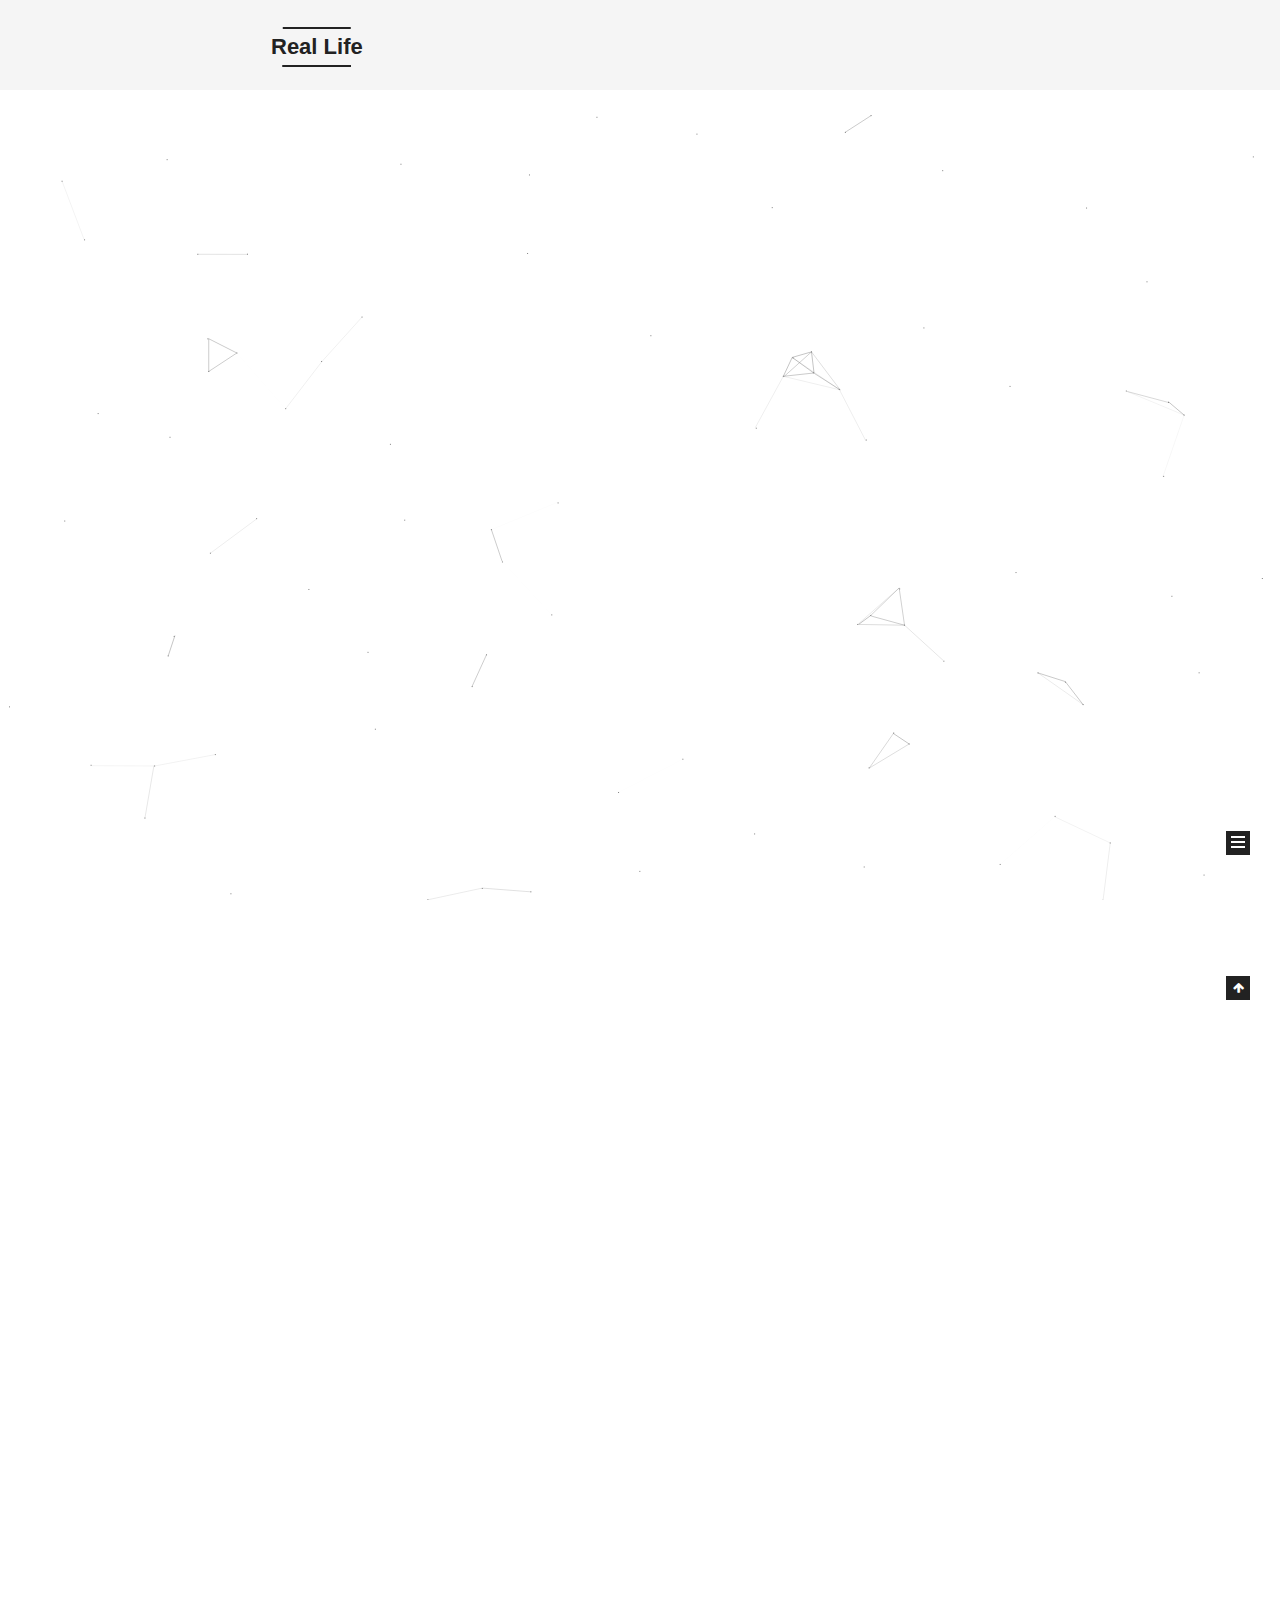
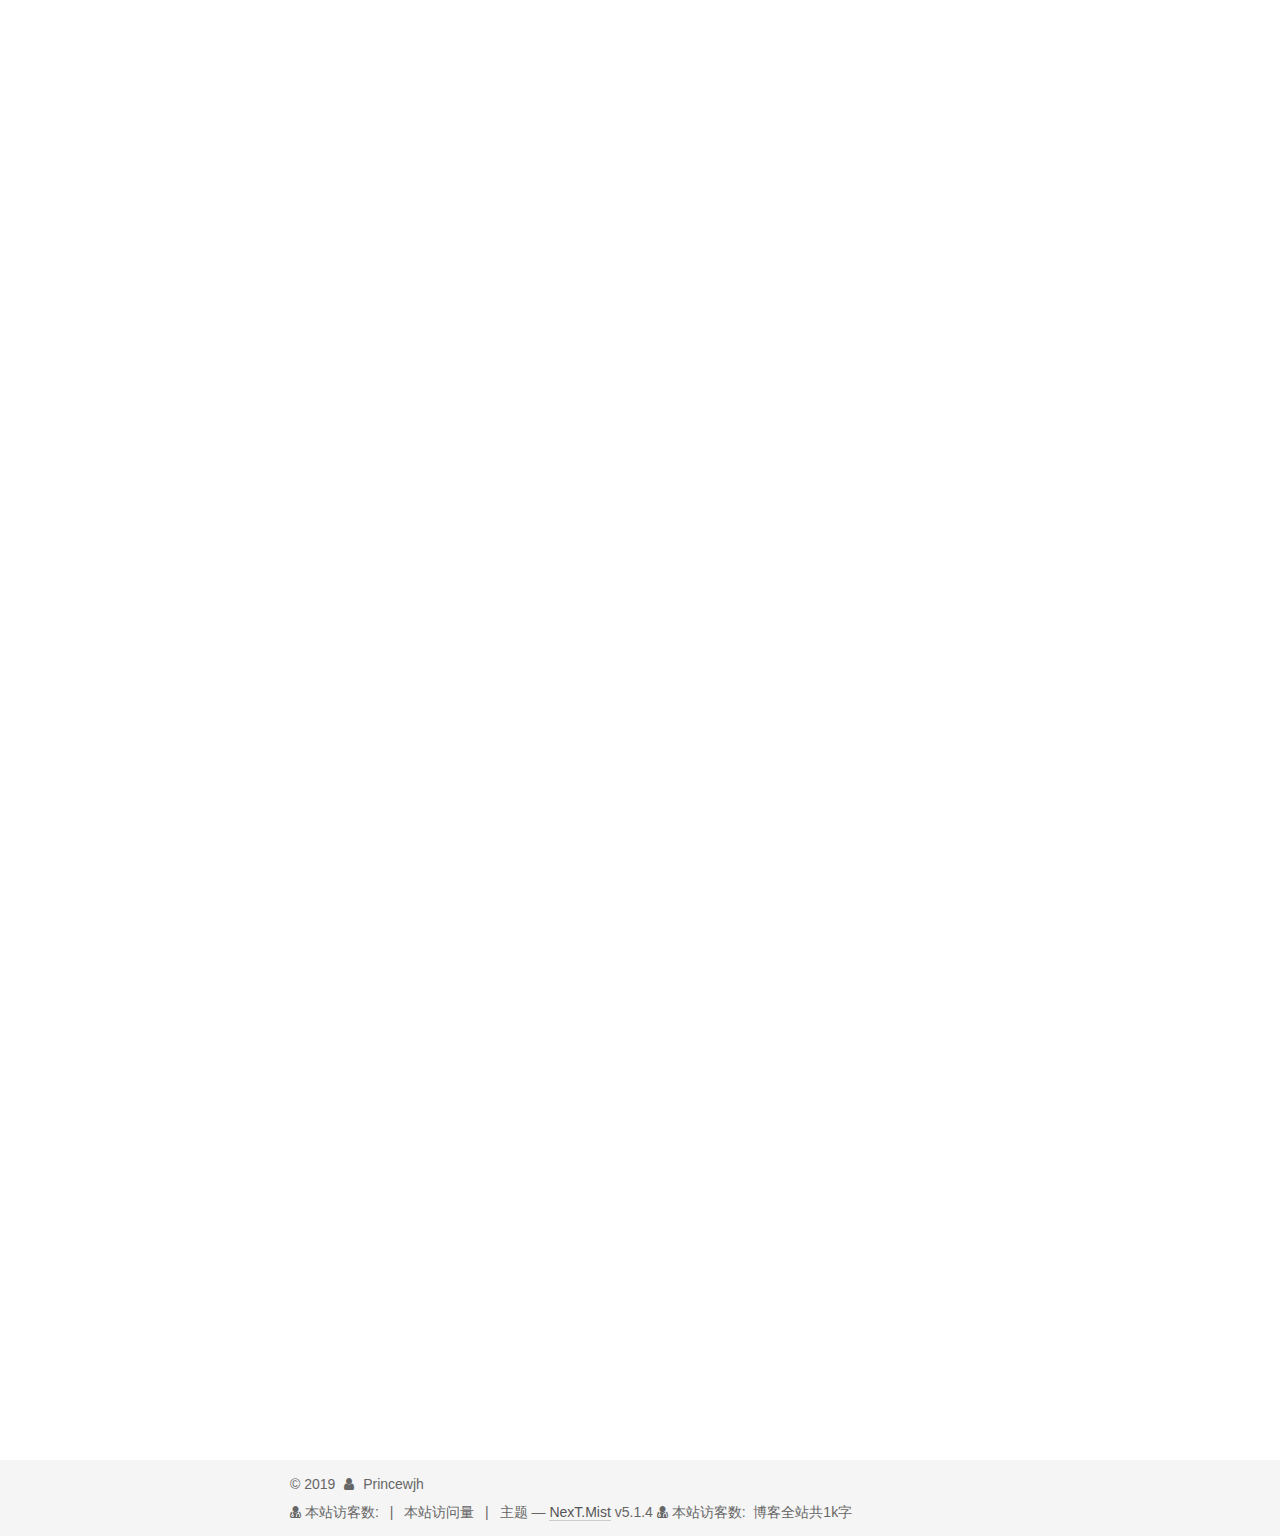
==== commit aea75cdc: "Site updated: 2019-07-30 23:14:06" ====
--- a/index.html
+++ b/index.html
@@ -311,23 +311,14 @@
 
       
         
-          
-            <h1 id="指针与const"><a href="#指针与const" class="headerlink" title="指针与const"></a>指针与const</h1><h2 id="1-指向常量的指针-pointer-to-const"><a href="#1-指向常量的指针-pointer-to-const" class="headerlink" title="1.指向常量的指针(pointer to const)"></a>1.指向常量的指针(pointer to const)</h2><p>类似于常量引用，<strong>指向常量的指针</strong>不能用于改变其所指对象的值。要想存放常量对象的地址，只能使用指向常量的指针：</p>
-<figure class="highlight c++"><table><tr><td class="gutter"><pre><span class="line">1</span><br><span class="line">2</span><br><span class="line">3</span><br><span class="line">4</span><br></pre></td><td class="code"><pre><span class="line"><span class="keyword">const</span> <span class="keyword">double</span> pi = <span class="number">3.14</span>;     <span class="comment">//pi为一个常量，它的值不能改变</span></span><br><span class="line"><span class="keyword">double</span> *ptr = &amp;pi;          <span class="comment">//错误：ptr是一个普通指针</span></span><br><span class="line"><span class="keyword">const</span> <span class="keyword">double</span> *cptr = &amp;pi;   <span class="comment">//正确：cptr可以指向一个双精度常量</span></span><br><span class="line">*cptr = <span class="number">42</span>;                 <span class="comment">//错误：不能给常量指针赋值</span></span><br></pre></td></tr></table></figure>
-
-<p>指向常量的指针没有规定其所指的对象必须是一个<strong>常量</strong>，所谓指向常量的指针仅仅要求<strong>不能通过该指针改变对象的值</strong>，而没有规定那个对象的值不能通过其他途径改变。</p>
-<hr>
-<p>所谓指向常量的指针或引用，不过是指针或引用 “自以为是”罢了，它们觉得自己指向了常量，所以自觉的不去改变所指对象的值。</p>
-<h2 id="2-const指针"><a href="#2-const指针" class="headerlink" title="2.const指针"></a>2.const指针</h2><p>指针是对象，因此允许把指针本身定义为常量。<strong>常量指针(const pointer)</strong>必须初始化，而且一旦初始化完成，则它的值(也就是存放在指针中的那个地址)就不能在改变了。把<em>放在const关键字之前用以说明*</em>指针是一个常量**，不变的值是指针本身的值而并非指向的那个值。</p>
-<figure class="highlight c++"><table><tr><td class="gutter"><pre><span class="line">1</span><br><span class="line">2</span><br><span class="line">3</span><br><span class="line">4</span><br></pre></td><td class="code"><pre><span class="line"><span class="keyword">int</span> errNumb = <span class="number">0</span>;</span><br><span class="line"><span class="keyword">int</span> * <span class="keyword">const</span> curErr = &amp;errNumb;     <span class="comment">//curErr将一直指向errNumb</span></span><br><span class="line"><span class="keyword">const</span> <span class="keyword">double</span> pi = <span class="number">3.1415926</span>;</span><br><span class="line"><span class="keyword">const</span> <span class="keyword">double</span> *<span class="keyword">const</span> pip = &amp;pi;     <span class="comment">//pip是一个指向常量对象的常量指针</span></span><br></pre></td></tr></table></figure>
-
-<p><strong>多重声明应从右向左阅读</strong></p>
-<p>在此例中，curErr最近的符号是 const,意味着curErr本身是一个常量对象，对象的类型由声明符的其余部分确定。声明符下一个符号是*，意思是curErr是一个常量指针。最后 该声明语句的基本数据类型部分确定了常量指针指向的是一个int对象。</p>
-<hr>
-<hr>
-<p>本文节选自<a href="https://book.douban.com/subject/25708312/" target="_blank" rel="noopener"><strong>c++ primer(第5版)</strong></a></p>
-
-          
+          介绍了常量指针和指向常量的指针的概念
+          <!--noindex-->
+          <div class="post-button text-center">
+            <a class="btn" href="/2019/07/30/const/">
+              阅读全文 &raquo;
+            </a>
+          </div>
+          <!--/noindex-->
         
       
     </div>
--- a/css/main.css
+++ b/css/main.css
@@ -1822,7 +1822,7 @@
   width: 4px;
   height: 4px;
   border-radius: 50%;
-  background: #be46ff;
+  background: #ffe8ff;
 }
 .links-of-blogroll {
   font-size: 13px;
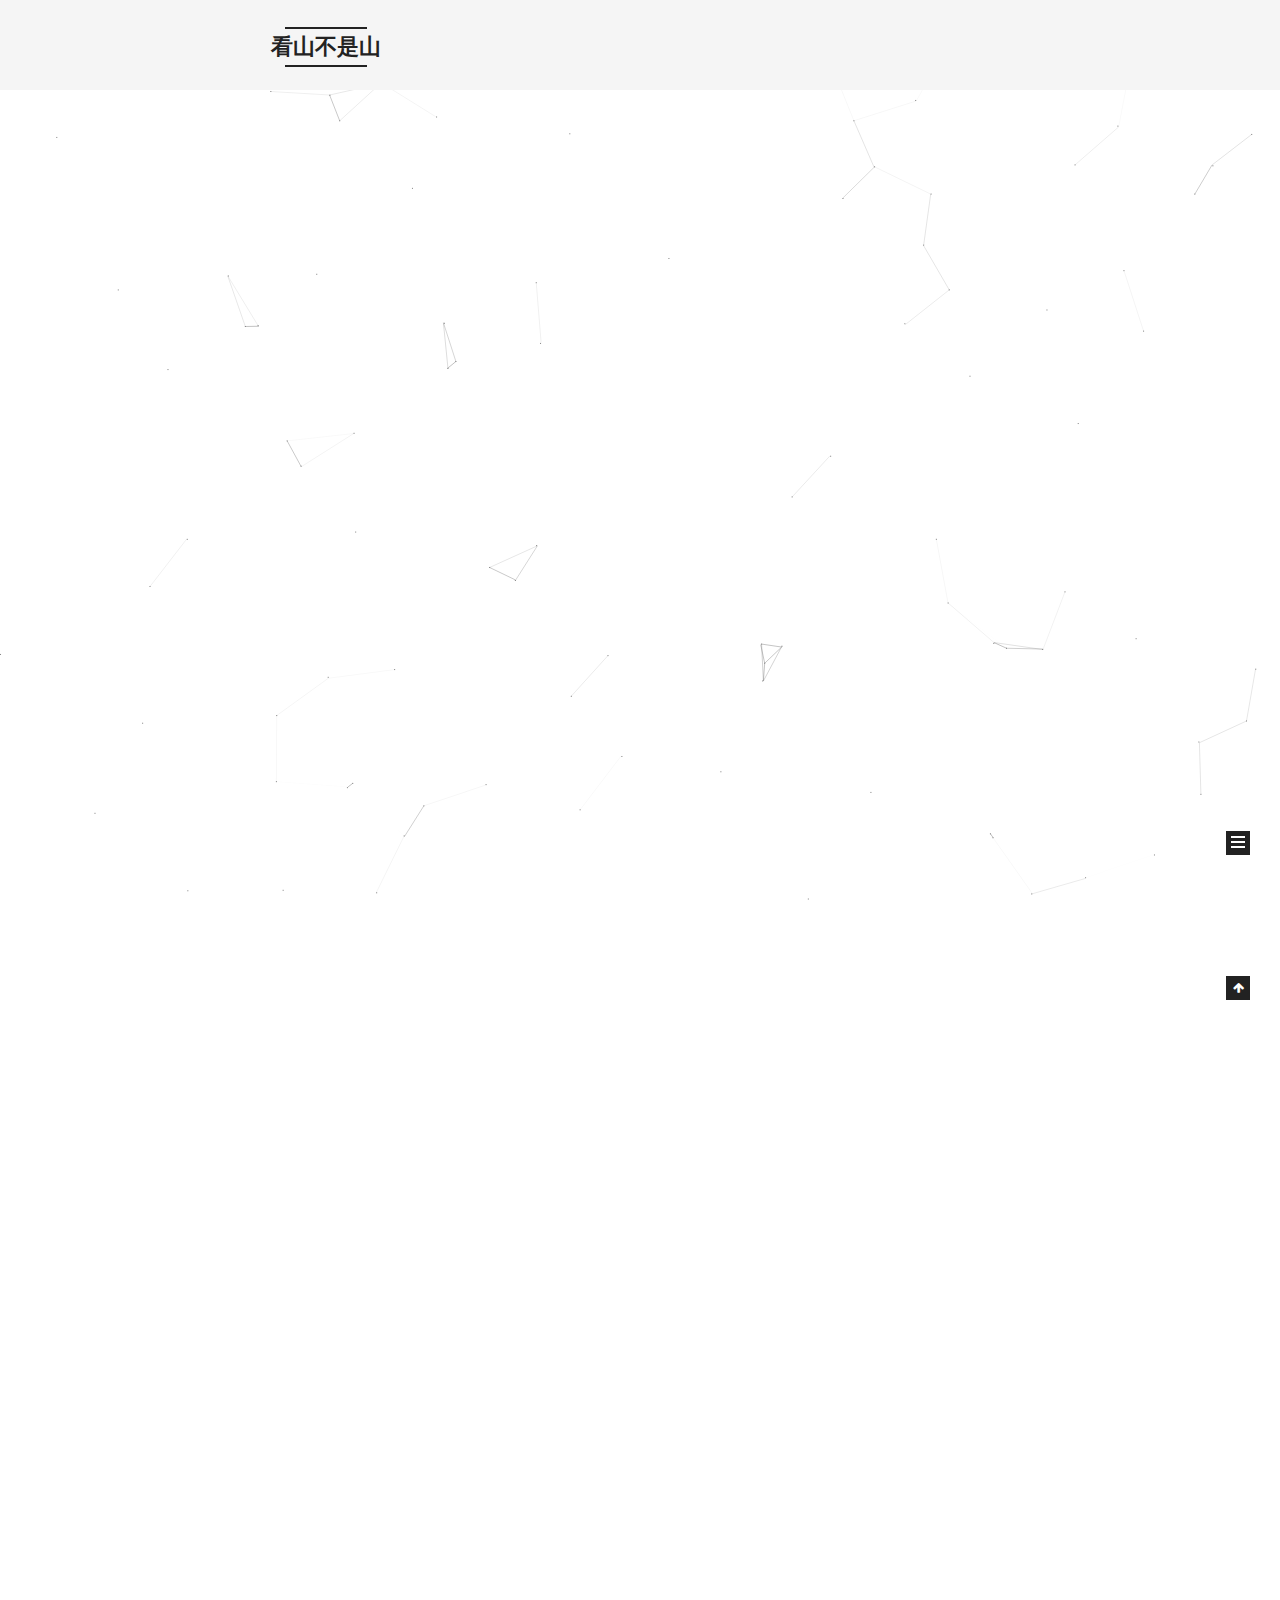
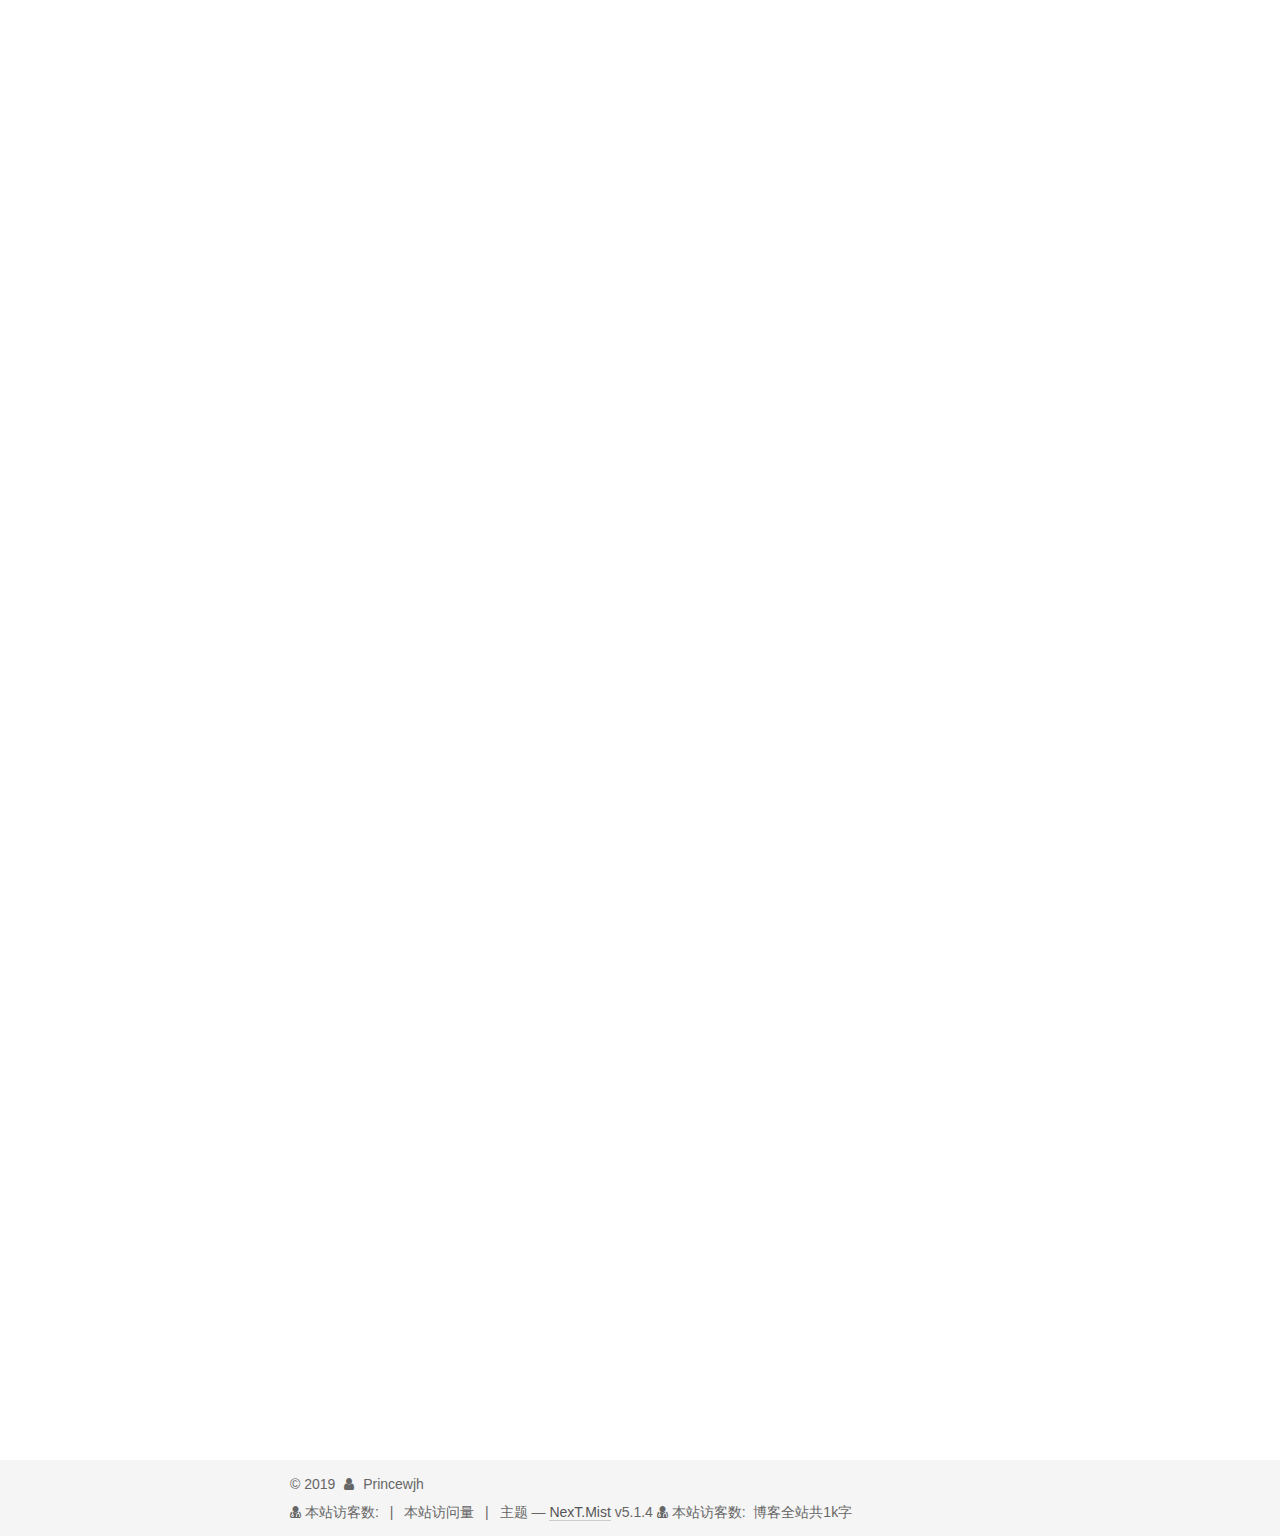
==== commit d76209c3: "Site updated: 2019-07-30 23:37:00" ====
--- a/index.html
+++ b/index.html
@@ -74,7 +74,7 @@
 
 
 
-  <link rel="alternate" href="/atom.xml" title="Real Life" type="application/atom+xml">
+  <link rel="alternate" href="/atom.xml" title="看山不是山" type="application/atom+xml">
 
 
 
@@ -82,12 +82,12 @@
 
 
 <meta property="og:type" content="website">
-<meta property="og:title" content="Real Life">
+<meta property="og:title" content="看山不是山">
 <meta property="og:url" content="http://yoursite.com/index.html">
-<meta property="og:site_name" content="Real Life">
+<meta property="og:site_name" content="看山不是山">
 <meta property="og:locale" content="zh-Hans">
 <meta name="twitter:card" content="summary">
-<meta name="twitter:title" content="Real Life">
+<meta name="twitter:title" content="看山不是山">
 
 
 
@@ -123,7 +123,7 @@
 
 
 
-  <title>Real Life</title>
+  <title>看山不是山</title>
   
 
 
@@ -154,7 +154,7 @@
     <div class="custom-logo-site-title">
       <a href="/" class="brand" rel="start">
         <span class="logo-line-before"><i></i></span>
-        <span class="site-title">Real Life</span>
+        <span class="site-title">看山不是山</span>
         <span class="logo-line-after"><i></i></span>
       </a>
     </div>
@@ -210,9 +210,41 @@
       
 
       
+        <li class="menu-item menu-item-search">
+          
+            <a href="javascript:;" class="popup-trigger">
+          
+            
+              <i class="menu-item-icon fa fa-search fa-fw"></i> <br>
+            
+            搜索
+          </a>
+        </li>
+      
     </ul>
   
 
+  
+    <div class="site-search">
+      
+  <div class="popup search-popup local-search-popup">
+  <div class="local-search-header clearfix">
+    <span class="search-icon">
+      <i class="fa fa-search"></i>
+    </span>
+    <span class="popup-btn-close">
+      <i class="fa fa-times-circle"></i>
+    </span>
+    <div class="local-search-input-wrapper">
+      <input autocomplete="off" placeholder="搜索..." spellcheck="false" type="text" id="local-search-input">
+    </div>
+  </div>
+  <div id="local-search-result"></div>
+</div>
+
+
+
+    </div>
   
 </nav>
 
@@ -250,7 +282,7 @@
     </span>
 
     <span hidden itemprop="publisher" itemscope itemtype="http://schema.org/Organization">
-      <meta itemprop="name" content="Real Life">
+      <meta itemprop="name" content="看山不是山">
     </span>
 
     
@@ -374,7 +406,7 @@
     </span>
 
     <span hidden itemprop="publisher" itemscope itemtype="http://schema.org/Organization">
-      <meta itemprop="name" content="Real Life">
+      <meta itemprop="name" content="看山不是山">
     </span>
 
     
@@ -495,7 +527,7 @@
     </span>
 
     <span hidden itemprop="publisher" itemscope itemtype="http://schema.org/Organization">
-      <meta itemprop="name" content="Real Life">
+      <meta itemprop="name" content="看山不是山">
     </span>
 
     
@@ -615,7 +647,7 @@
     </span>
 
     <span hidden itemprop="publisher" itemscope itemtype="http://schema.org/Organization">
-      <meta itemprop="name" content="Real Life">
+      <meta itemprop="name" content="看山不是山">
     </span>
 
     
@@ -1035,6 +1067,323 @@
 
   
 
+  <script type="text/javascript">
+    // Popup Window;
+    var isfetched = false;
+    var isXml = true;
+    // Search DB path;
+    var search_path = "search.xml";
+    if (search_path.length === 0) {
+      search_path = "search.xml";
+    } else if (/json$/i.test(search_path)) {
+      isXml = false;
+    }
+    var path = "/" + search_path;
+    // monitor main search box;
+
+    var onPopupClose = function (e) {
+      $('.popup').hide();
+      $('#local-search-input').val('');
+      $('.search-result-list').remove();
+      $('#no-result').remove();
+      $(".local-search-pop-overlay").remove();
+      $('body').css('overflow', '');
+    }
+
+    function proceedsearch() {
+      $("body")
+        .append('<div class="search-popup-overlay local-search-pop-overlay"></div>')
+        .css('overflow', 'hidden');
+      $('.search-popup-overlay').click(onPopupClose);
+      $('.popup').toggle();
+      var $localSearchInput = $('#local-search-input');
+      $localSearchInput.attr("autocapitalize", "none");
+      $localSearchInput.attr("autocorrect", "off");
+      $localSearchInput.focus();
+    }
+
+    // search function;
+    var searchFunc = function(path, search_id, content_id) {
+      'use strict';
+
+      // start loading animation
+      $("body")
+        .append('<div class="search-popup-overlay local-search-pop-overlay">' +
+          '<div id="search-loading-icon">' +
+          '<i class="fa fa-spinner fa-pulse fa-5x fa-fw"></i>' +
+          '</div>' +
+          '</div>')
+        .css('overflow', 'hidden');
+      $("#search-loading-icon").css('margin', '20% auto 0 auto').css('text-align', 'center');
+
+      $.ajax({
+        url: path,
+        dataType: isXml ? "xml" : "json",
+        async: true,
+        success: function(res) {
+          // get the contents from search data
+          isfetched = true;
+          $('.popup').detach().appendTo('.header-inner');
+          var datas = isXml ? $("entry", res).map(function() {
+            return {
+              title: $("title", this).text(),
+              content: $("content",this).text(),
+              url: $("url" , this).text()
+            };
+          }).get() : res;
+          var input = document.getElementById(search_id);
+          var resultContent = document.getElementById(content_id);
+          var inputEventFunction = function() {
+            var searchText = input.value.trim().toLowerCase();
+            var keywords = searchText.split(/[\s\-]+/);
+            if (keywords.length > 1) {
+              keywords.push(searchText);
+            }
+            var resultItems = [];
+            if (searchText.length > 0) {
+              // perform local searching
+              datas.forEach(function(data) {
+                var isMatch = false;
+                var hitCount = 0;
+                var searchTextCount = 0;
+                var title = data.title.trim();
+                var titleInLowerCase = title.toLowerCase();
+                var content = data.content.trim().replace(/<[^>]+>/g,"");
+                var contentInLowerCase = content.toLowerCase();
+                var articleUrl = decodeURIComponent(data.url);
+                var indexOfTitle = [];
+                var indexOfContent = [];
+                // only match articles with not empty titles
+                if(title != '') {
+                  keywords.forEach(function(keyword) {
+                    function getIndexByWord(word, text, caseSensitive) {
+                      var wordLen = word.length;
+                      if (wordLen === 0) {
+                        return [];
+                      }
+                      var startPosition = 0, position = [], index = [];
+                      if (!caseSensitive) {
+                        text = text.toLowerCase();
+                        word = word.toLowerCase();
+                      }
+                      while ((position = text.indexOf(word, startPosition)) > -1) {
+                        index.push({position: position, word: word});
+                        startPosition = position + wordLen;
+                      }
+                      return index;
+                    }
+
+                    indexOfTitle = indexOfTitle.concat(getIndexByWord(keyword, titleInLowerCase, false));
+                    indexOfContent = indexOfContent.concat(getIndexByWord(keyword, contentInLowerCase, false));
+                  });
+                  if (indexOfTitle.length > 0 || indexOfContent.length > 0) {
+                    isMatch = true;
+                    hitCount = indexOfTitle.length + indexOfContent.length;
+                  }
+                }
+
+                // show search results
+
+                if (isMatch) {
+                  // sort index by position of keyword
+
+                  [indexOfTitle, indexOfContent].forEach(function (index) {
+                    index.sort(function (itemLeft, itemRight) {
+                      if (itemRight.position !== itemLeft.position) {
+                        return itemRight.position - itemLeft.position;
+                      } else {
+                        return itemLeft.word.length - itemRight.word.length;
+                      }
+                    });
+                  });
+
+                  // merge hits into slices
+
+                  function mergeIntoSlice(text, start, end, index) {
+                    var item = index[index.length - 1];
+                    var position = item.position;
+                    var word = item.word;
+                    var hits = [];
+                    var searchTextCountInSlice = 0;
+                    while (position + word.length <= end && index.length != 0) {
+                      if (word === searchText) {
+                        searchTextCountInSlice++;
+                      }
+                      hits.push({position: position, length: word.length});
+                      var wordEnd = position + word.length;
+
+                      // move to next position of hit
+
+                      index.pop();
+                      while (index.length != 0) {
+                        item = index[index.length - 1];
+                        position = item.position;
+                        word = item.word;
+                        if (wordEnd > position) {
+                          index.pop();
+                        } else {
+                          break;
+                        }
+                      }
+                    }
+                    searchTextCount += searchTextCountInSlice;
+                    return {
+                      hits: hits,
+                      start: start,
+                      end: end,
+                      searchTextCount: searchTextCountInSlice
+                    };
+                  }
+
+                  var slicesOfTitle = [];
+                  if (indexOfTitle.length != 0) {
+                    slicesOfTitle.push(mergeIntoSlice(title, 0, title.length, indexOfTitle));
+                  }
+
+                  var slicesOfContent = [];
+                  while (indexOfContent.length != 0) {
+                    var item = indexOfContent[indexOfContent.length - 1];
+                    var position = item.position;
+                    var word = item.word;
+                    // cut out 100 characters
+                    var start = position - 20;
+                    var end = position + 80;
+                    if(start < 0){
+                      start = 0;
+                    }
+                    if (end < position + word.length) {
+                      end = position + word.length;
+                    }
+                    if(end > content.length){
+                      end = content.length;
+                    }
+                    slicesOfContent.push(mergeIntoSlice(content, start, end, indexOfContent));
+                  }
+
+                  // sort slices in content by search text's count and hits' count
+
+                  slicesOfContent.sort(function (sliceLeft, sliceRight) {
+                    if (sliceLeft.searchTextCount !== sliceRight.searchTextCount) {
+                      return sliceRight.searchTextCount - sliceLeft.searchTextCount;
+                    } else if (sliceLeft.hits.length !== sliceRight.hits.length) {
+                      return sliceRight.hits.length - sliceLeft.hits.length;
+                    } else {
+                      return sliceLeft.start - sliceRight.start;
+                    }
+                  });
+
+                  // select top N slices in content
+
+                  var upperBound = parseInt('1');
+                  if (upperBound >= 0) {
+                    slicesOfContent = slicesOfContent.slice(0, upperBound);
+                  }
+
+                  // highlight title and content
+
+                  function highlightKeyword(text, slice) {
+                    var result = '';
+                    var prevEnd = slice.start;
+                    slice.hits.forEach(function (hit) {
+                      result += text.substring(prevEnd, hit.position);
+                      var end = hit.position + hit.length;
+                      result += '<b class="search-keyword">' + text.substring(hit.position, end) + '</b>';
+                      prevEnd = end;
+                    });
+                    result += text.substring(prevEnd, slice.end);
+                    return result;
+                  }
+
+                  var resultItem = '';
+
+                  if (slicesOfTitle.length != 0) {
+                    resultItem += "<li><a href='" + articleUrl + "' class='search-result-title'>" + highlightKeyword(title, slicesOfTitle[0]) + "</a>";
+                  } else {
+                    resultItem += "<li><a href='" + articleUrl + "' class='search-result-title'>" + title + "</a>";
+                  }
+
+                  slicesOfContent.forEach(function (slice) {
+                    resultItem += "<a href='" + articleUrl + "'>" +
+                      "<p class=\"search-result\">" + highlightKeyword(content, slice) +
+                      "...</p>" + "</a>";
+                  });
+
+                  resultItem += "</li>";
+                  resultItems.push({
+                    item: resultItem,
+                    searchTextCount: searchTextCount,
+                    hitCount: hitCount,
+                    id: resultItems.length
+                  });
+                }
+              })
+            };
+            if (keywords.length === 1 && keywords[0] === "") {
+              resultContent.innerHTML = '<div id="no-result"><i class="fa fa-search fa-5x" /></div>'
+            } else if (resultItems.length === 0) {
+              resultContent.innerHTML = '<div id="no-result"><i class="fa fa-frown-o fa-5x" /></div>'
+            } else {
+              resultItems.sort(function (resultLeft, resultRight) {
+                if (resultLeft.searchTextCount !== resultRight.searchTextCount) {
+                  return resultRight.searchTextCount - resultLeft.searchTextCount;
+                } else if (resultLeft.hitCount !== resultRight.hitCount) {
+                  return resultRight.hitCount - resultLeft.hitCount;
+                } else {
+                  return resultRight.id - resultLeft.id;
+                }
+              });
+              var searchResultList = '<ul class=\"search-result-list\">';
+              resultItems.forEach(function (result) {
+                searchResultList += result.item;
+              })
+              searchResultList += "</ul>";
+              resultContent.innerHTML = searchResultList;
+            }
+          }
+
+          if ('auto' === 'auto') {
+            input.addEventListener('input', inputEventFunction);
+          } else {
+            $('.search-icon').click(inputEventFunction);
+            input.addEventListener('keypress', function (event) {
+              if (event.keyCode === 13) {
+                inputEventFunction();
+              }
+            });
+          }
+
+          // remove loading animation
+          $(".local-search-pop-overlay").remove();
+          $('body').css('overflow', '');
+
+          proceedsearch();
+        }
+      });
+    }
+
+    // handle and trigger popup window;
+    $('.popup-trigger').click(function(e) {
+      e.stopPropagation();
+      if (isfetched === false) {
+        searchFunc(path, 'local-search-input', 'local-search-result');
+      } else {
+        proceedsearch();
+      };
+    });
+
+    $('.popup-btn-close').click(onPopupClose);
+    $('.popup').click(function(e){
+      e.stopPropagation();
+    });
+    $(document).on('keyup', function (event) {
+      var shouldDismissSearchPopup = event.which === 27 &&
+        $('.search-popup').is(':visible');
+      if (shouldDismissSearchPopup) {
+        onPopupClose();
+      }
+    });
+  </script>
+
 
 
 
--- a/css/main.css
+++ b/css/main.css
@@ -1822,7 +1822,7 @@
   width: 4px;
   height: 4px;
   border-radius: 50%;
-  background: #ffe8ff;
+  background: #8e7d52;
 }
 .links-of-blogroll {
   font-size: 13px;
